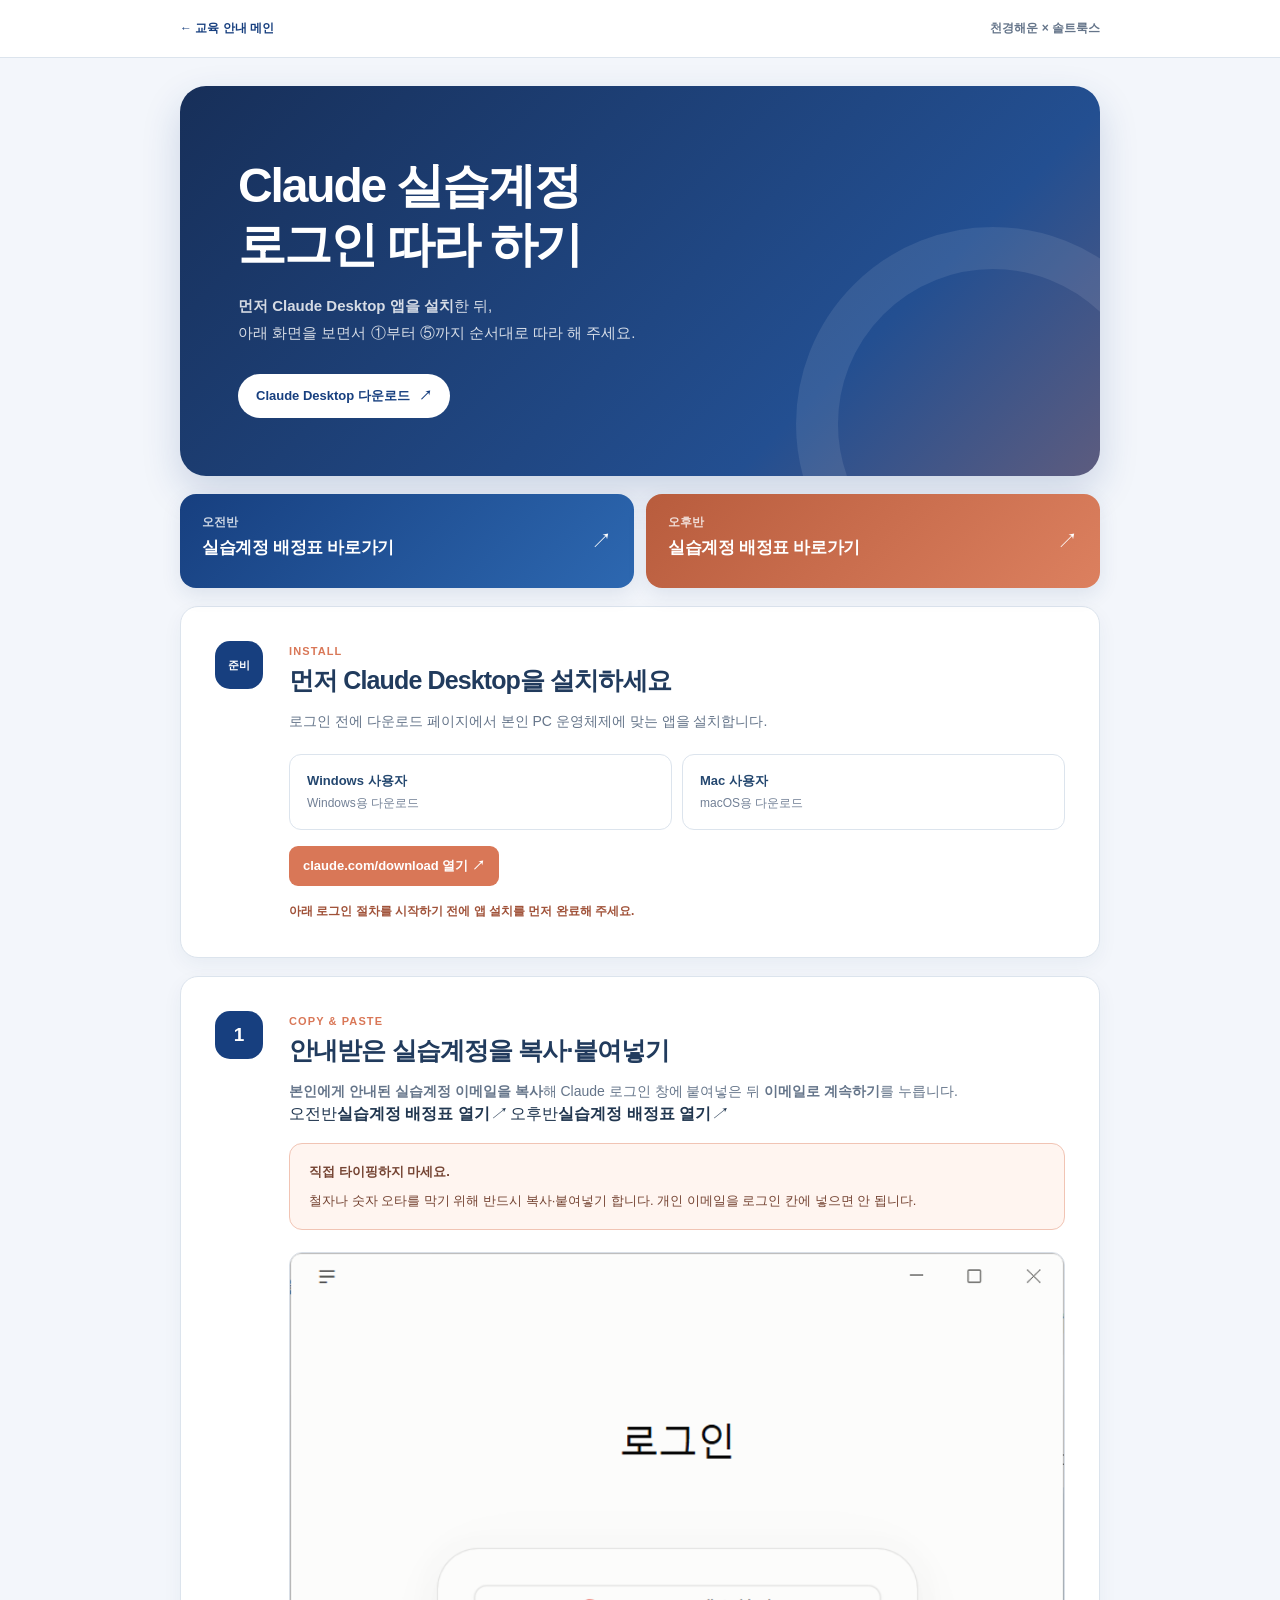
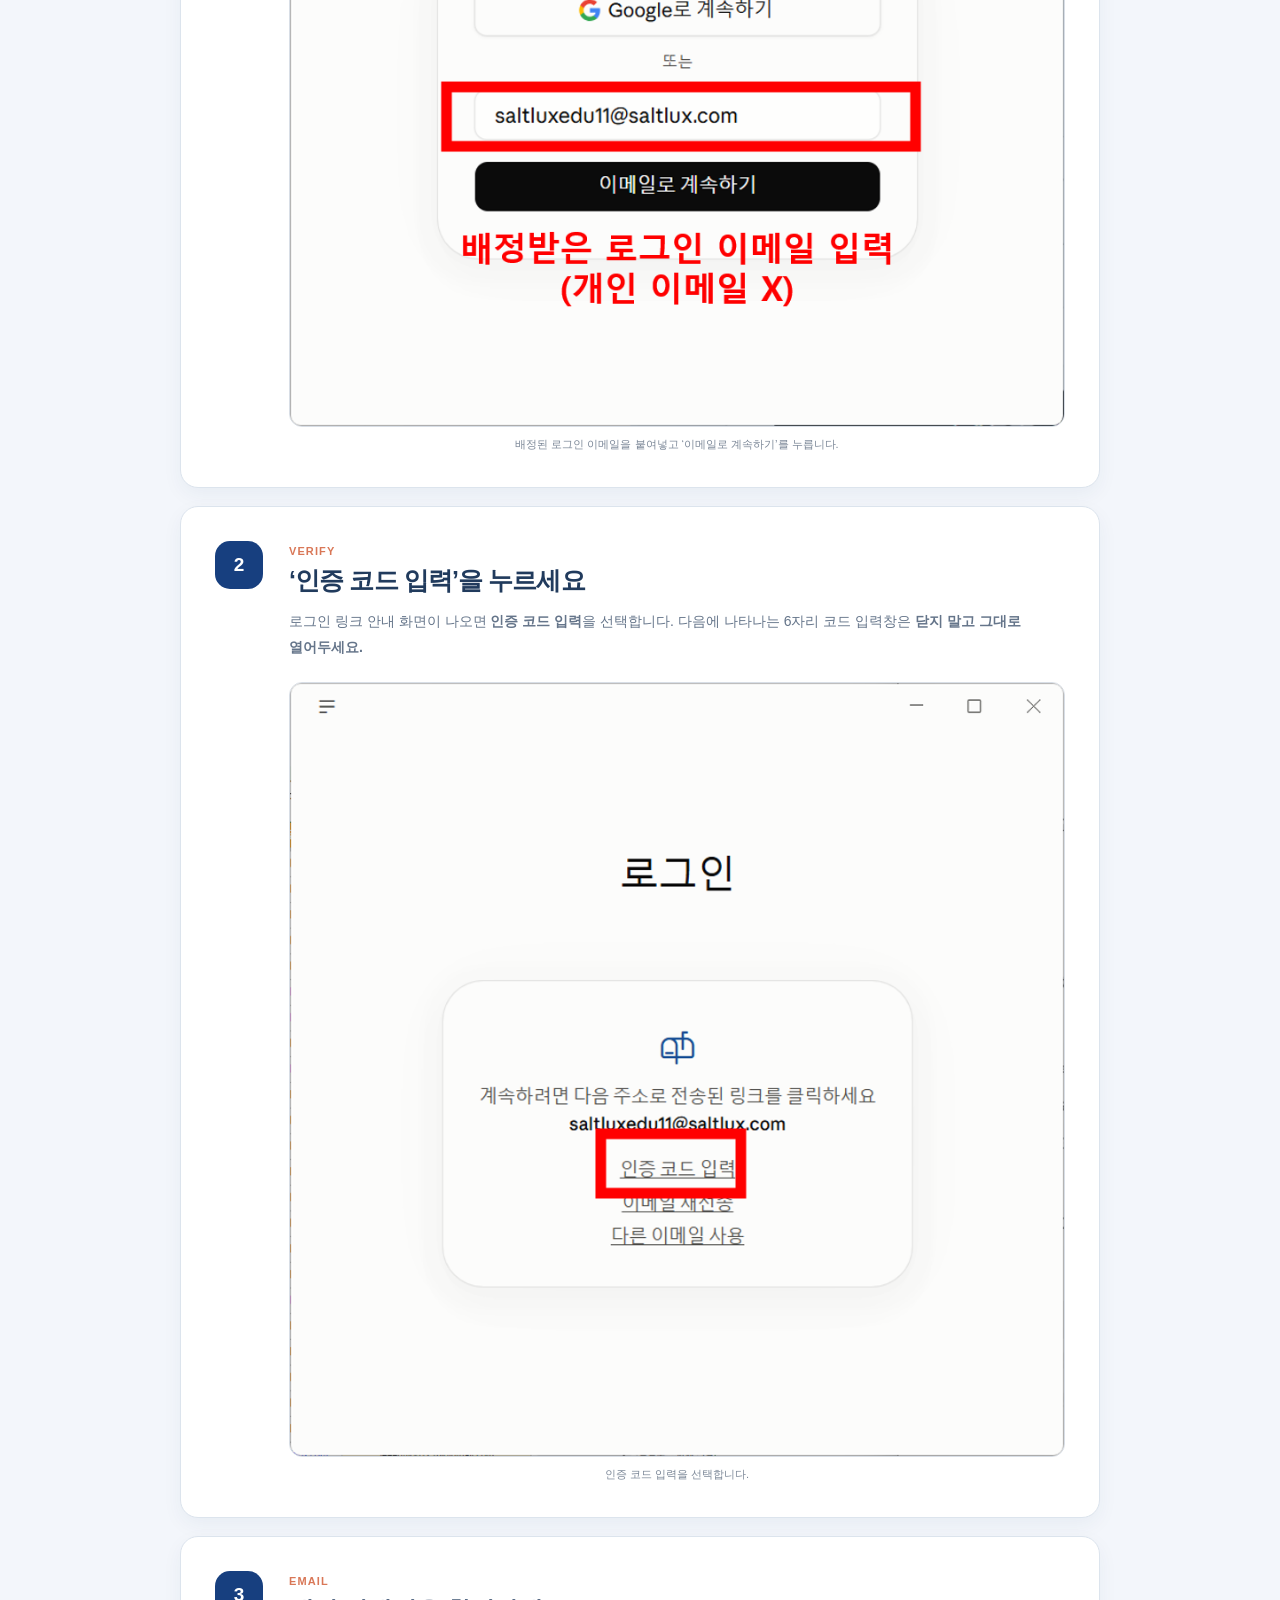
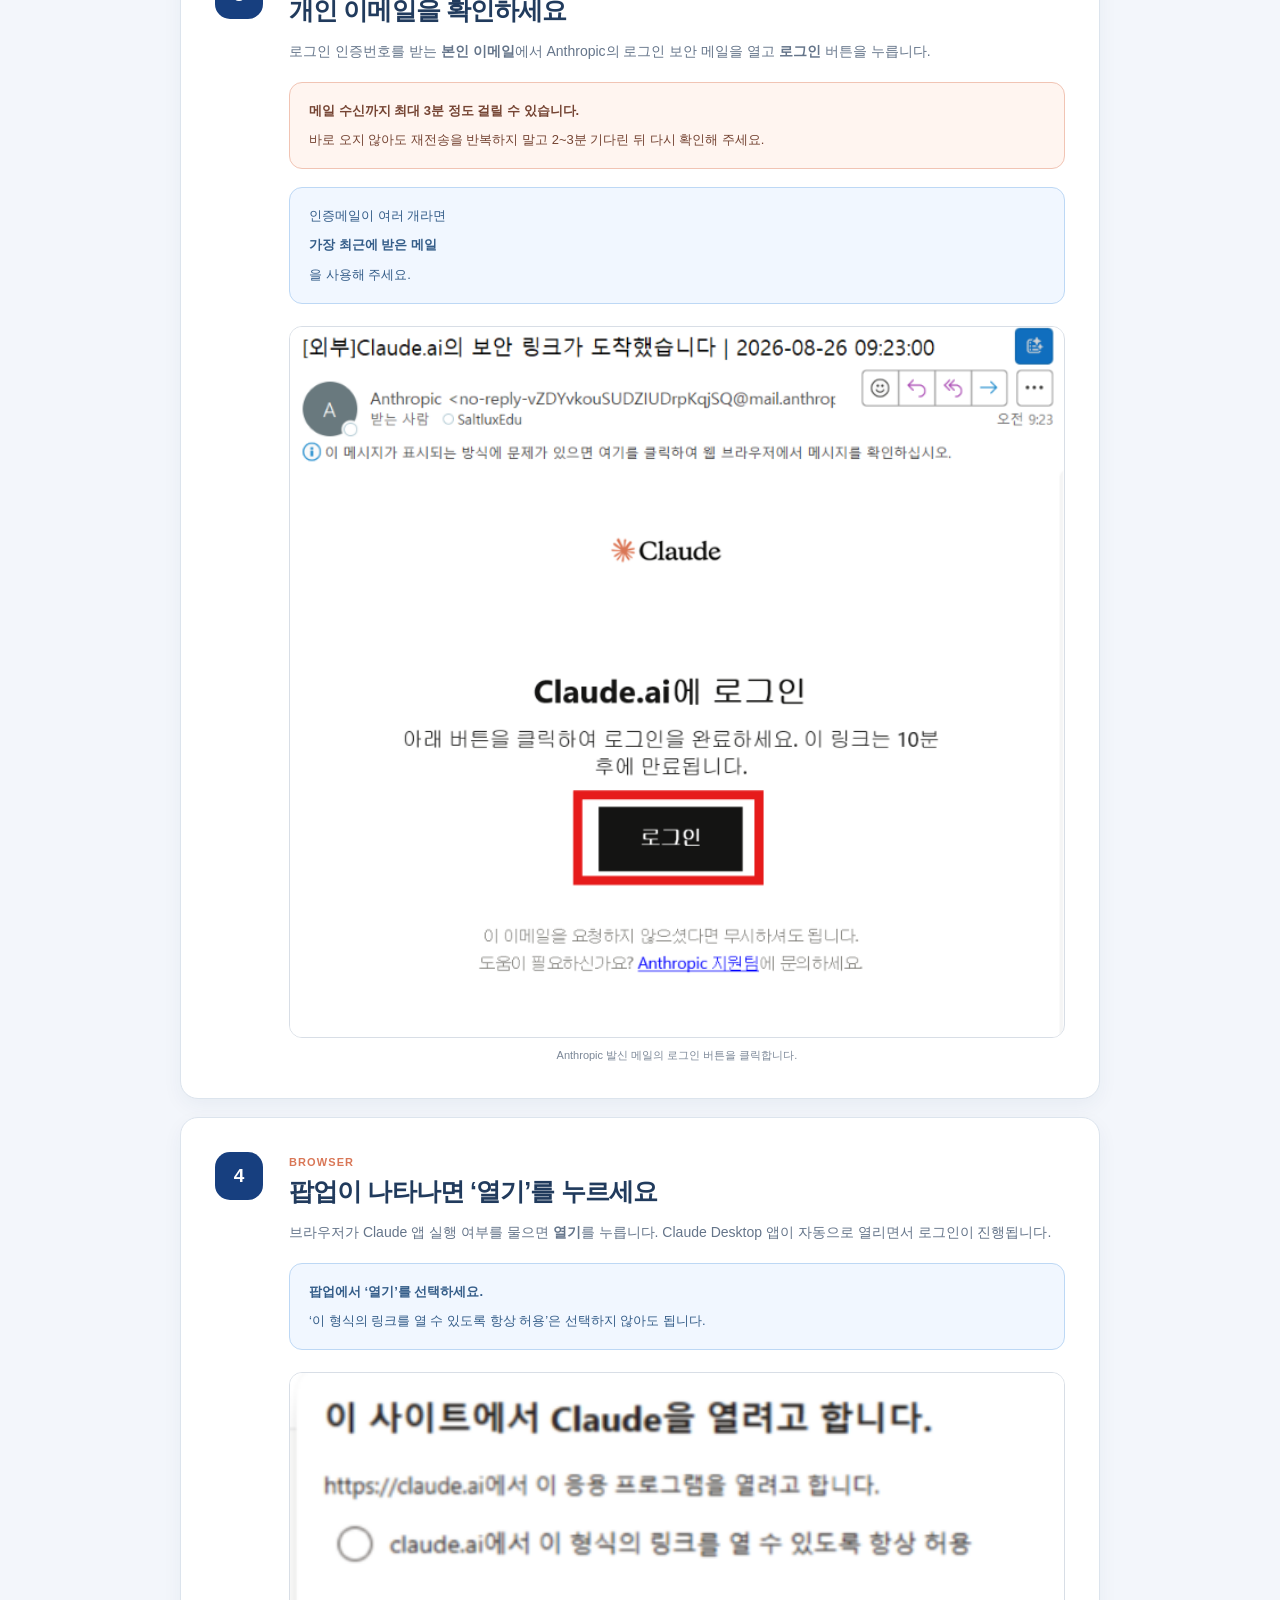
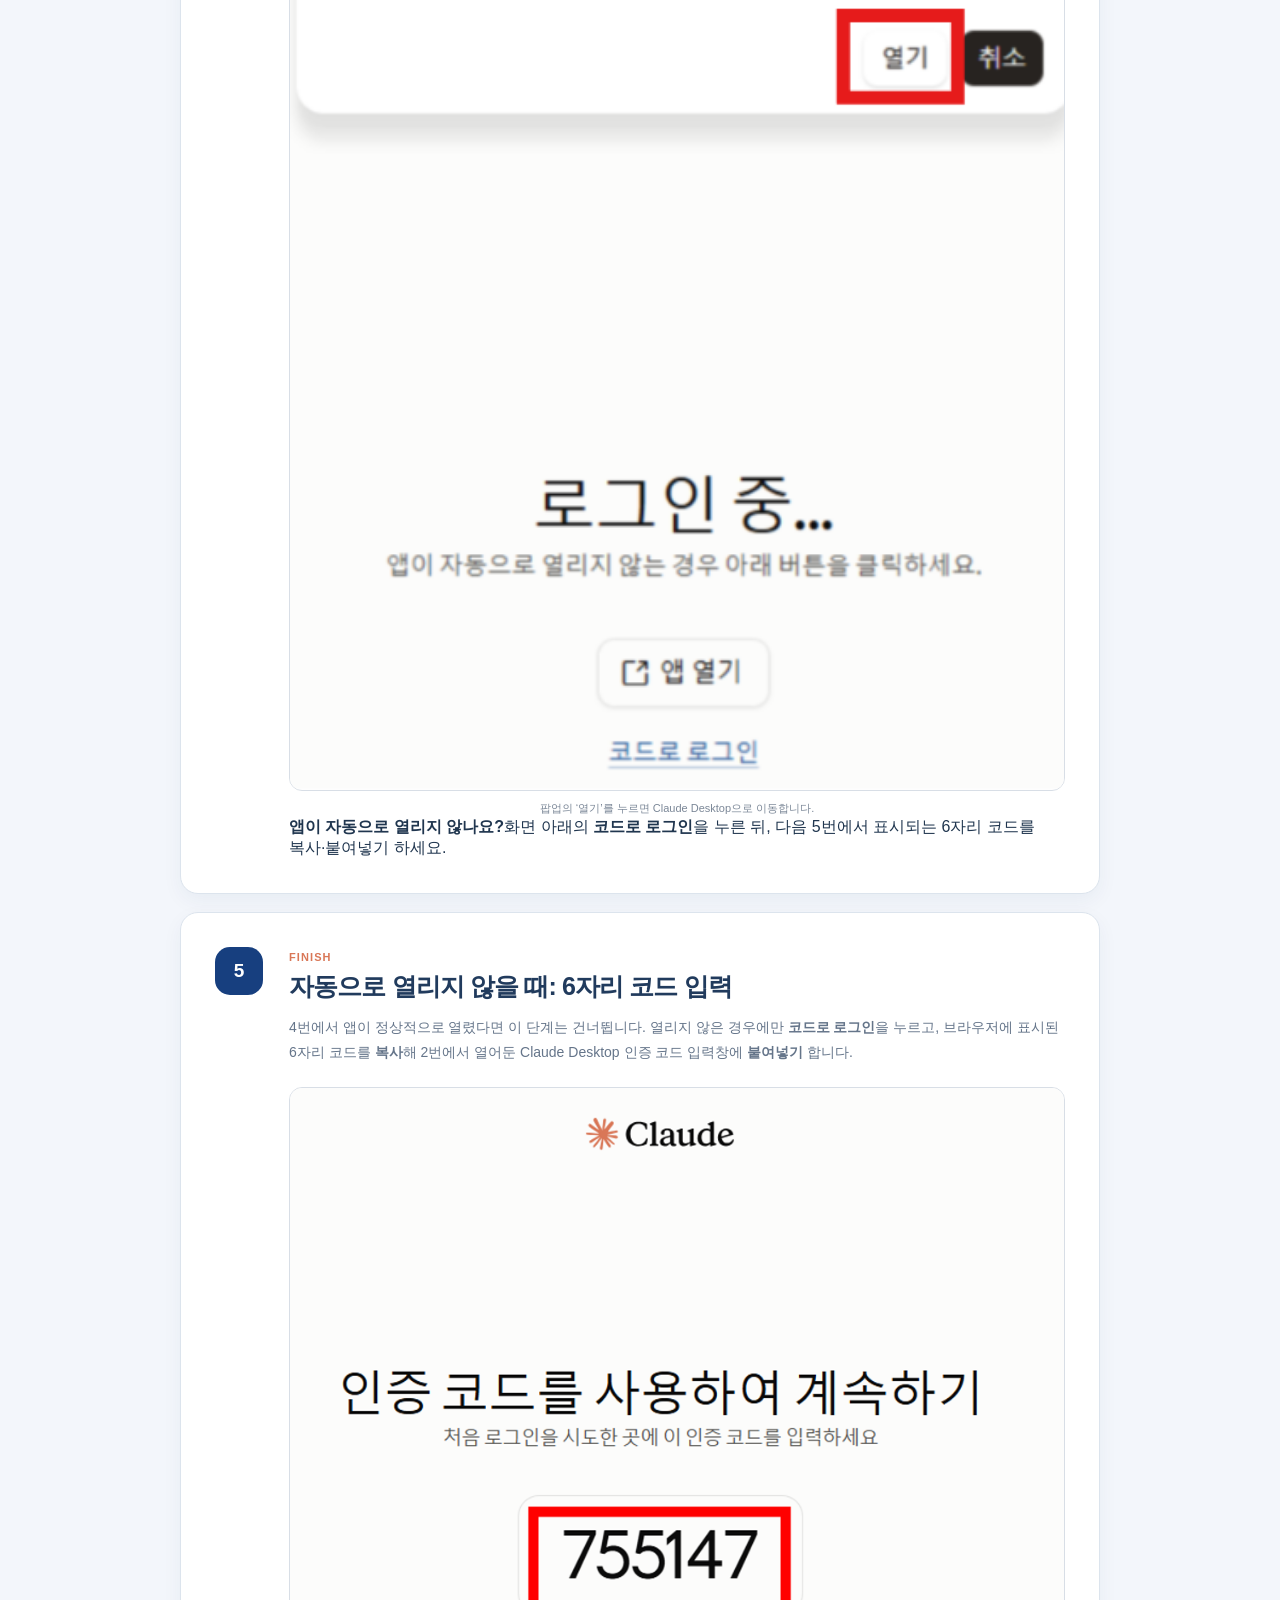
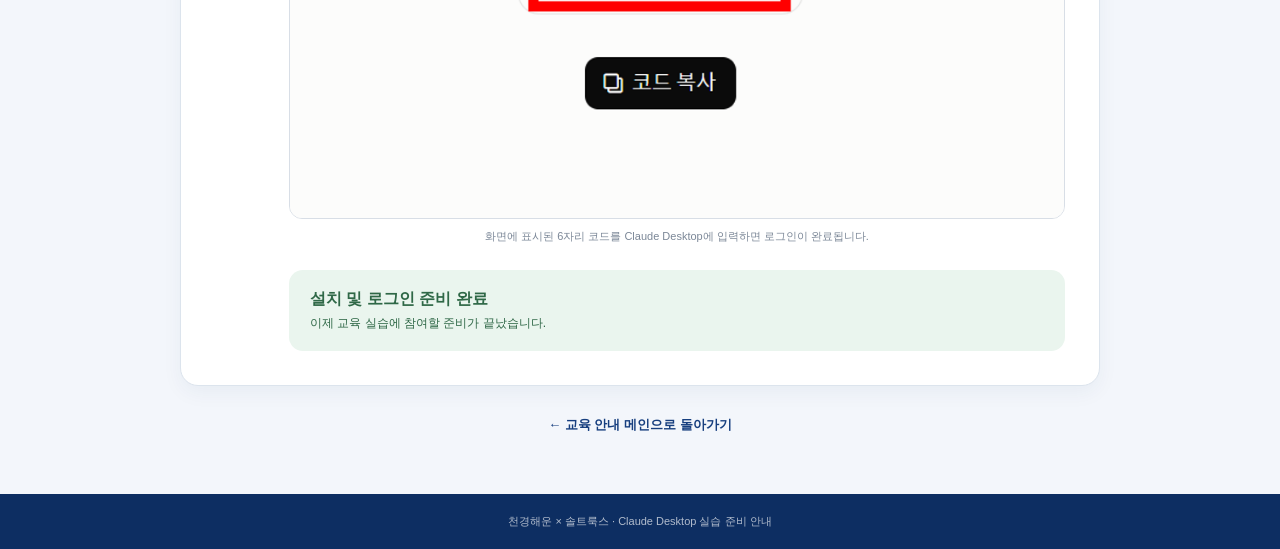
==== claude-guide/index.html @ c595973a "Update Claude login steps and account links" ====
<!DOCTYPE html>
<html lang="ko">
<head>
  <meta charset="utf-8">
  <meta name="viewport" content="width=device-width, initial-scale=1">
  <title>Claude Desktop 설치 및 실습계정 로그인 안내</title>
  <meta name="description" content="천경해운 AI 교육 전 Claude Desktop 설치 및 교육용 Claude 계정 로그인 안내">
  <link rel="icon" href="../favicon.svg">
  <link rel="stylesheet" href="./guide.css?v=20260826-6">
</head>
<body>
  <header class="topbar">
    <a href="../" class="back-link" aria-label="교육 안내 메인으로 돌아가기">← 교육 안내 메인</a>
    <span>천경해운 × 솔트룩스</span>
  </header>

  <main>
    <section class="guide-hero">
      <h1>Claude 실습계정<br>로그인 따라 하기</h1>
      <p><strong>먼저 Claude Desktop 앱을 설치</strong>한 뒤,<br>아래 화면을 보면서 ①부터 ⑤까지 순서대로 따라 해 주세요.</p>
      <a class="download-button" href="https://claude.com/download" target="_blank" rel="noopener noreferrer">Claude Desktop 다운로드 <span aria-hidden="true">↗</span></a>
    </section>

    <nav class="sheet-shortcuts" aria-label="클로드 실습계정 배정표 바로가기">
      <a class="sheet-link morning" href="https://docs.google.com/spreadsheets/d/1XLN_pKNccbn2ZdYSC-lIFCcyl6XLvCmSKsSWqs4eAHE/edit?usp=sharing" target="_blank" rel="noopener noreferrer">
        <span>오전반</span><b>실습계정 배정표 바로가기</b><i aria-hidden="true">↗</i>
      </a>
      <a class="sheet-link afternoon" href="https://docs.google.com/spreadsheets/d/1c_aG6Kenw14uTB02_j3dHjnGSKt0H44jwDb2005GRZU/edit?usp=sharing" target="_blank" rel="noopener noreferrer">
        <span>오후반</span><b>실습계정 배정표 바로가기</b><i aria-hidden="true">↗</i>
      </a>
    </nav>

    <section class="steps" aria-label="Claude Desktop 설치 및 로그인 단계">
      <article class="step-card install-card" id="step-0">
        <div class="step-number">준비</div>
        <div class="step-body">
          <span class="step-kicker">INSTALL</span>
          <h2>먼저 Claude Desktop을 설치하세요</h2>
          <p>로그인 전에 다운로드 페이지에서 본인 PC 운영체제에 맞는 앱을 설치합니다.</p>
          <div class="os-grid">
            <div><b>Windows 사용자</b><span>Windows용 다운로드</span></div>
            <div><b>Mac 사용자</b><span>macOS용 다운로드</span></div>
          </div>
          <a class="inline-download" href="https://claude.com/download" target="_blank" rel="noopener noreferrer">claude.com/download 열기 ↗</a>
          <p class="note">아래 로그인 절차를 시작하기 전에 앱 설치를 먼저 완료해 주세요.</p>
        </div>
      </article>

      <article class="step-card" id="step-1">
        <div class="step-number">1</div>
        <div class="step-body">
          <span class="step-kicker">COPY &amp; PASTE</span>
          <h2>안내받은 실습계정을 복사·붙여넣기</h2>
          <p><strong>본인에게 안내된 실습계정 이메일을 복사</strong>해 Claude 로그인 창에 붙여넣은 뒤 <b>이메일로 계속하기</b>를 누릅니다.</p>
          <div class="account-links" aria-label="오전반 및 오후반 실습계정 배정표">
            <a class="account-link morning" href="https://docs.google.com/spreadsheets/d/1XLN_pKNccbn2ZdYSC-lIFCcyl6XLvCmSKsSWqs4eAHE/edit?usp=sharing" target="_blank" rel="noopener noreferrer"><span>오전반</span><b>실습계정 배정표 열기</b><i aria-hidden="true">↗</i></a>
            <a class="account-link afternoon" href="https://docs.google.com/spreadsheets/d/1c_aG6Kenw14uTB02_j3dHjnGSKt0H44jwDb2005GRZU/edit?usp=sharing" target="_blank" rel="noopener noreferrer"><span>오후반</span><b>실습계정 배정표 열기</b><i aria-hidden="true">↗</i></a>
          </div>
          <aside class="warning"><strong>직접 타이핑하지 마세요.</strong><span>철자나 숫자 오타를 막기 위해 반드시 복사·붙여넣기 합니다. 개인 이메일을 로그인 칸에 넣으면 안 됩니다.</span></aside>
          <figure><img src="./images/step-1-email.png" alt="Claude 로그인 화면에 배정된 실습계정 이메일을 붙여넣는 예시" loading="lazy"><figcaption>배정된 로그인 이메일을 붙여넣고 ‘이메일로 계속하기’를 누릅니다.</figcaption></figure>
        </div>
      </article>

      <article class="step-card" id="step-2">
        <div class="step-number">2</div>
        <div class="step-body">
          <span class="step-kicker">VERIFY</span>
          <h2>‘인증 코드 입력’을 누르세요</h2>
          <p>로그인 링크 안내 화면이 나오면 <b>인증 코드 입력</b>을 선택합니다. 다음에 나타나는 6자리 코드 입력창은 <strong>닫지 말고 그대로 열어두세요.</strong></p>
          <figure><img src="./images/step-2-code-option-detail.png" alt="인증 코드 입력 메뉴의 확대 예시" loading="lazy"><figcaption>인증 코드 입력을 선택합니다.</figcaption></figure>
        </div>
      </article>

      <article class="step-card" id="step-3">
        <div class="step-number">3</div>
        <div class="step-body">
          <span class="step-kicker">EMAIL</span>
          <h2>개인 이메일을 확인하세요</h2>
          <p>로그인 인증번호를 받는 <b>본인 이메일</b>에서 Anthropic의 로그인 보안 메일을 열고 <b>로그인</b> 버튼을 누릅니다.</p>
          <aside class="warning"><strong>메일 수신까지 최대 3분 정도 걸릴 수 있습니다.</strong><span>바로 오지 않아도 재전송을 반복하지 말고 2~3분 기다린 뒤 다시 확인해 주세요.</span></aside>
          <aside class="tip inline-tip">인증메일이 여러 개라면 <strong>가장 최근에 받은 메일</strong>을 사용해 주세요.</aside>
          <figure><img src="./images/step-3-email-highres.png" alt="Anthropic 로그인 보안 메일에서 로그인 버튼을 클릭하는 예시" loading="lazy"><figcaption>Anthropic 발신 메일의 로그인 버튼을 클릭합니다.</figcaption></figure>
        </div>
      </article>

      <article class="step-card" id="step-4">
        <div class="step-number">4</div>
        <div class="step-body">
          <span class="step-kicker">BROWSER</span>
          <h2>팝업이 나타나면 ‘열기’를 누르세요</h2>
          <p>브라우저가 Claude 앱 실행 여부를 물으면 <b>열기</b>를 누릅니다. Claude Desktop 앱이 자동으로 열리면서 로그인이 진행됩니다.</p>
          <aside class="tip"><strong>팝업에서 ‘열기’를 선택하세요.</strong><span>‘이 형식의 링크를 열 수 있도록 항상 허용’은 선택하지 않아도 됩니다.</span></aside>
          <figure><img src="./images/step-4-open.png" alt="브라우저의 Claude 앱 실행 팝업에서 열기 버튼을 선택하는 예시" loading="lazy"><figcaption>팝업의 ‘열기’를 누르면 Claude Desktop으로 이동합니다.</figcaption></figure>
          <aside class="fallback"><strong>앱이 자동으로 열리지 않나요?</strong><span>화면 아래의 <b>코드로 로그인</b>을 누른 뒤, 다음 5번에서 표시되는 6자리 코드를 복사·붙여넣기 하세요.</span></aside>
        </div>
      </article>

      <article class="step-card" id="step-5">
        <div class="step-number">5</div>
        <div class="step-body">
          <span class="step-kicker">FINISH</span>
          <h2>자동으로 열리지 않을 때: 6자리 코드 입력</h2>
          <p>4번에서 앱이 정상적으로 열렸다면 이 단계는 건너뜁니다. 열리지 않은 경우에만 <b>코드로 로그인</b>을 누르고, 브라우저에 표시된 6자리 코드를 <strong>복사</strong>해 2번에서 열어둔 Claude Desktop 인증 코드 입력창에 <strong>붙여넣기</strong> 합니다.</p>
          <figure><img src="./images/step-6-code.png" alt="Claude 브라우저 화면에 표시된 6자리 인증코드 예시" loading="lazy"><figcaption>화면에 표시된 6자리 코드를 Claude Desktop에 입력하면 로그인이 완료됩니다.</figcaption></figure>
          <div class="complete-box"><b>설치 및 로그인 준비 완료</b><span>이제 교육 실습에 참여할 준비가 끝났습니다.</span></div>
        </div>
      </article>
    </section>

    <a class="bottom-back" href="../">← 교육 안내 메인으로 돌아가기</a>
  </main>

  <footer>천경해운 × 솔트룩스 · Claude Desktop 실습 준비 안내</footer>
</body>
</html>
---- claude-guide/guide.css ----
:root {
  --navy: #173f7f;
  --navy-dark: #0d2e62;
  --ink: #20364f;
  --muted: #65758a;
  --line: #dce4ed;
  --bg: #f3f6fb;
  --claude: #d97757;
  --claude-soft: #fff3ed;
}

* { box-sizing: border-box; }
html { scroll-behavior: smooth; }
body { margin: 0; background: var(--bg); color: var(--ink); font-family: Pretendard, "Noto Sans KR", "Apple SD Gothic Neo", Arial, sans-serif; word-break: keep-all; }
a { color: inherit; text-decoration: none; }
img { display: block; max-width: 100%; height: auto; }

.topbar { display: flex; justify-content: space-between; align-items: center; min-height: 58px; padding: 0 max(24px, calc((100% - 920px) / 2)); background: #fff; border-bottom: 1px solid var(--line); color: #65758a; font-size: 12px; font-weight: 750; }
.back-link { color: var(--navy); }
.back-link:hover { text-decoration: underline; }

main { width: min(920px, calc(100% - 32px)); margin: 28px auto 60px; }
.guide-hero { position: relative; overflow: hidden; padding: 58px; border-radius: 26px; background: linear-gradient(135deg, #172f59 0%, #234f91 72%, #d97757 160%); color: #fff; box-shadow: 0 16px 38px rgba(23, 63, 127, .18); }
.guide-hero::after { content: ""; position: absolute; right: -90px; bottom: -145px; width: 310px; height: 310px; border: 42px solid rgba(255,255,255,.09); border-radius: 50%; }
.hero-label, .section-label, .step-kicker { display: inline-block; color: #d8e8ff; font-size: 11px; font-weight: 850; letter-spacing: .1em; }
.guide-hero h1 { position: relative; z-index: 1; margin: 13px 0 18px; font-size: clamp(34px, 5vw, 48px); line-height: 1.22; letter-spacing: -.045em; }
.guide-hero p { position: relative; z-index: 1; margin: 0; color: rgba(255,255,255,.82); font-size: 15px; line-height: 1.8; }
.download-button { position: relative; z-index: 1; display: inline-flex; gap: 9px; align-items: center; margin-top: 28px; padding: 13px 18px; border-radius: 999px; background: #fff; color: #173f7f; font-size: 13px; font-weight: 850; }
.download-button:hover { background: #f7e7df; }

.sheet-shortcuts { display: grid; grid-template-columns: 1fr 1fr; gap: 12px; margin-top: 18px; }
.sheet-link { position: relative; display: flex; flex-direction: column; gap: 5px; min-height: 94px; padding: 20px 52px 20px 22px; border-radius: 16px; color: #fff; box-shadow: 0 7px 20px rgba(27,58,104,.10); transition: transform .15s ease, box-shadow .15s ease; }
.sheet-link:hover { transform: translateY(-2px); box-shadow: 0 12px 24px rgba(27,58,104,.17); }
.sheet-link.morning { background: linear-gradient(135deg, #173f7f, #2d68b1); }
.sheet-link.afternoon { background: linear-gradient(135deg, #b85c3d, #dc805f); }
.sheet-link span { font-size: 12px; font-weight: 850; opacity: .78; }
.sheet-link b { font-size: 17px; letter-spacing: -.02em; }
.sheet-link i { position: absolute; right: 22px; top: 50%; transform: translateY(-50%); font-style: normal; font-size: 21px; }

.warning, .tip { display: flex; flex-direction: column; gap: 7px; border-radius: 13px; padding: 17px 19px; font-size: 13px; line-height: 1.7; }
.warning { margin: 18px 0; border: 1px solid #f1c4b4; background: #fff5f0; color: #754433; }
.tip { margin: 18px 0; border: 1px solid #bdd8f5; background: #f1f7ff; color: #345d89; }

.steps { display: grid; gap: 18px; margin-top: 18px; }
.step-card { display: grid; grid-template-columns: 54px 1fr; gap: 20px; padding: 34px; border: 1px solid var(--line); border-radius: 18px; background: #fff; box-shadow: 0 7px 20px rgba(27,58,104,.05); }
.step-number { display: grid; place-items: center; width: 48px; height: 48px; border-radius: 15px; background: var(--navy); color: #fff; font-size: 19px; font-weight: 900; }
.install-card .step-number { font-size: 11px; }
.step-kicker { color: var(--claude); }
.step-body h2 { margin: 5px 0 12px; color: #213b5d; font-size: 25px; letter-spacing: -.035em; }
.step-body > p { margin: 0; color: var(--muted); font-size: 14px; line-height: 1.8; }
.example { margin-top: 12px !important; }
code { border-radius: 6px; background: #eef3f8; padding: 3px 7px; color: #244a76; font-size: .92em; }
.os-grid { display: grid; grid-template-columns: 1fr 1fr; gap: 10px; margin: 20px 0 14px; }
.os-grid div { display: flex; flex-direction: column; gap: 5px; border: 1px solid var(--line); border-radius: 12px; padding: 17px; }
.os-grid b { color: #24476f; font-size: 13px; }
.os-grid span { color: #728096; font-size: 12px; }
.inline-download { display: inline-flex; margin-top: 2px; border-radius: 9px; background: var(--claude); color: #fff; padding: 11px 14px; font-size: 13px; font-weight: 800; }
.note { margin-top: 15px !important; color: #a05239 !important; font-size: 12px !important; font-weight: 750; }
figure { margin: 22px 0 0; }
figure img { width: 100%; border: 1px solid #d8dee6; border-radius: 13px; background: #fff; }
figcaption { margin-top: 9px; color: #7b8797; text-align: center; font-size: 11px; line-height: 1.55; }
.image-grid { display: grid; gap: 14px; }
.two-images { grid-template-columns: 1fr 1fr; }
.complete-box { display: flex; flex-direction: column; gap: 5px; margin-top: 24px; border-radius: 14px; background: #eaf5ee; color: #2f6847; padding: 19px 21px; }
.complete-box span { font-size: 12px; }
.bottom-back { display: table; margin: 30px auto 0; color: var(--navy); font-size: 13px; font-weight: 800; }
footer { padding: 20px; background: var(--navy-dark); color: rgba(255,255,255,.68); text-align: center; font-size: 11px; }

@media (width <= 680px) {
  .topbar { padding: 0 16px; }
  main { width: calc(100% - 20px); margin-top: 12px; }
  .guide-hero { padding: 38px 24px; border-radius: 20px; }
  .guide-hero h1 { font-size: 31px; }
  .guide-hero p br { display: none; }
  .sheet-shortcuts { grid-template-columns: 1fr; }
  .step-card { grid-template-columns: 42px 1fr; gap: 12px; padding: 25px 20px; }
  .step-number { width: 40px; height: 40px; border-radius: 12px; font-size: 16px; }
  .step-body h2 { font-size: 21px; }
  .step-body figure, .step-body .image-grid, .step-body .warning, .step-body .tip, .step-body .os-grid, .step-body .inline-download, .step-body .note, .step-body .complete-box { grid-column: 1 / -1; }
  .two-images, .os-grid { grid-template-columns: 1fr; }
}

@media print {
  body { background: #fff; }
  .topbar, .download-button, .bottom-back, footer { display: none; }
  main { width: 100%; margin: 0; }
  .guide-hero, .step-card { box-shadow: none; break-inside: avoid; }
}
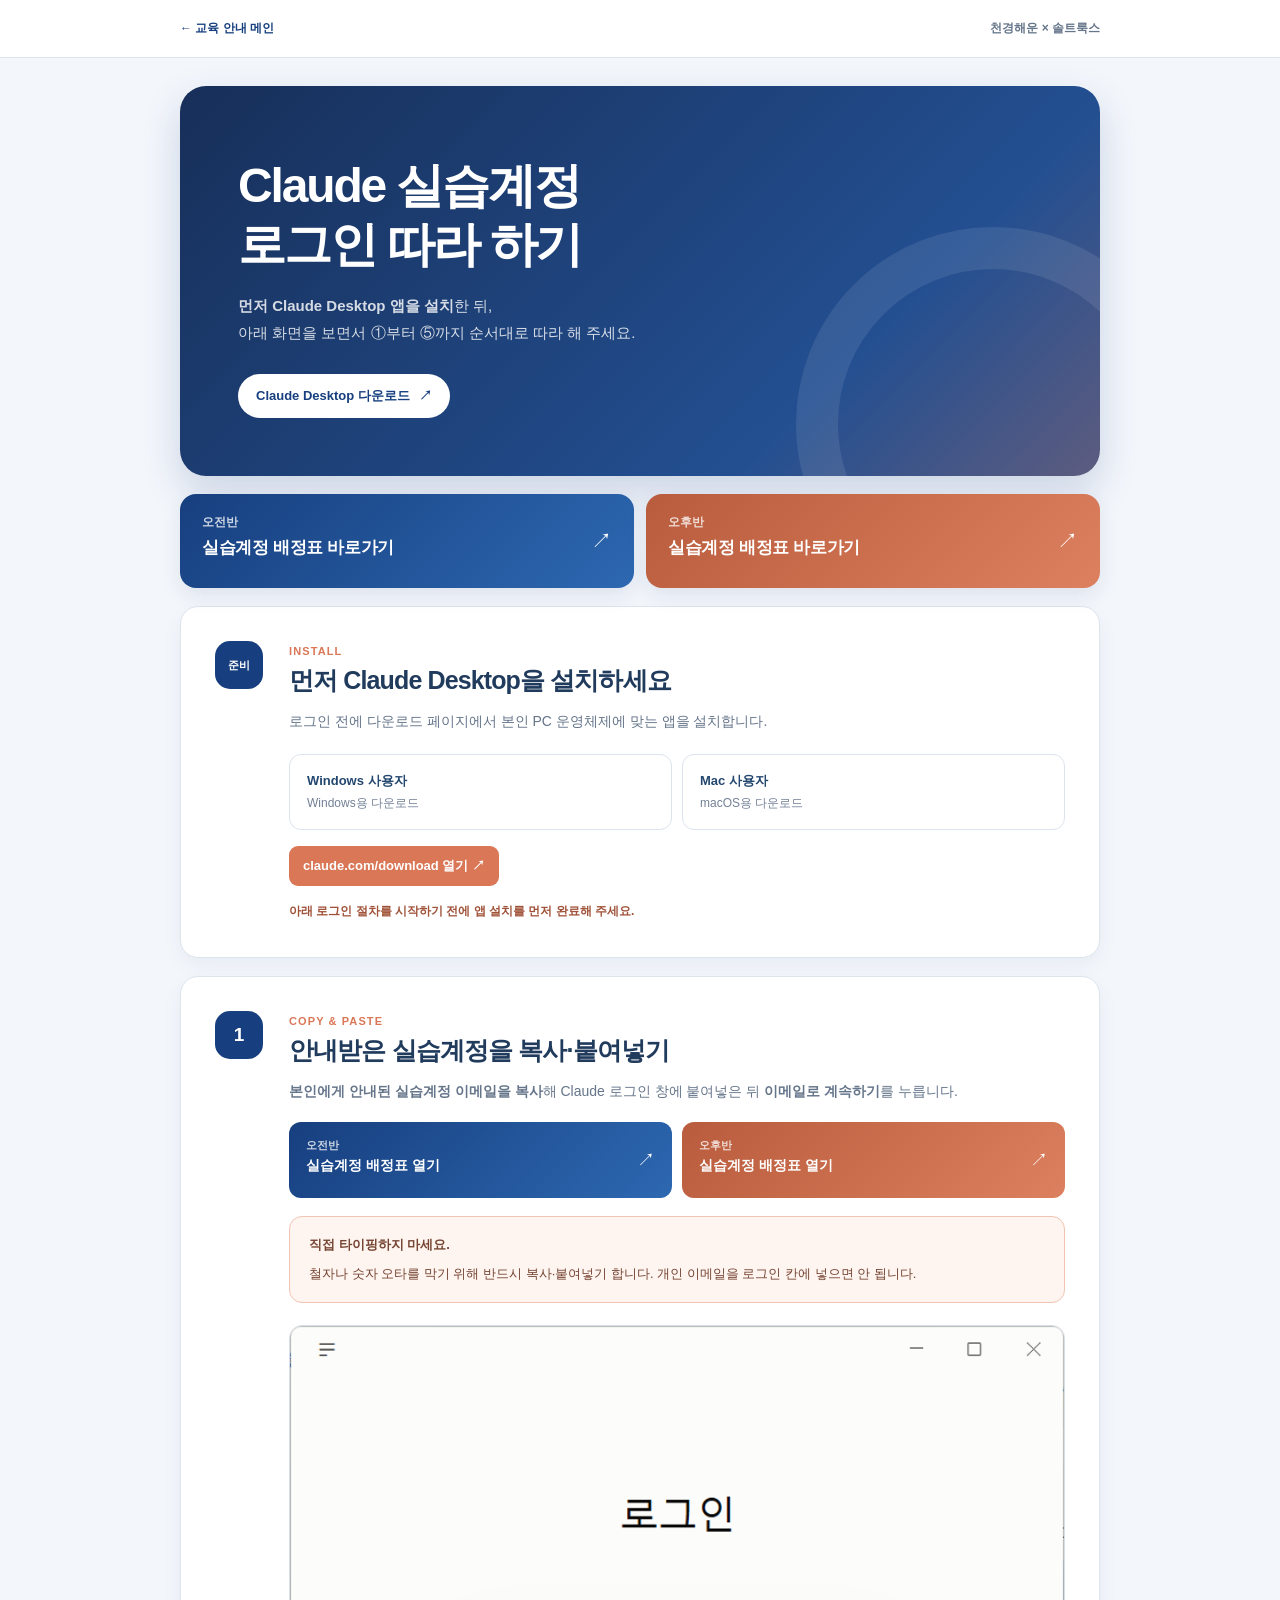
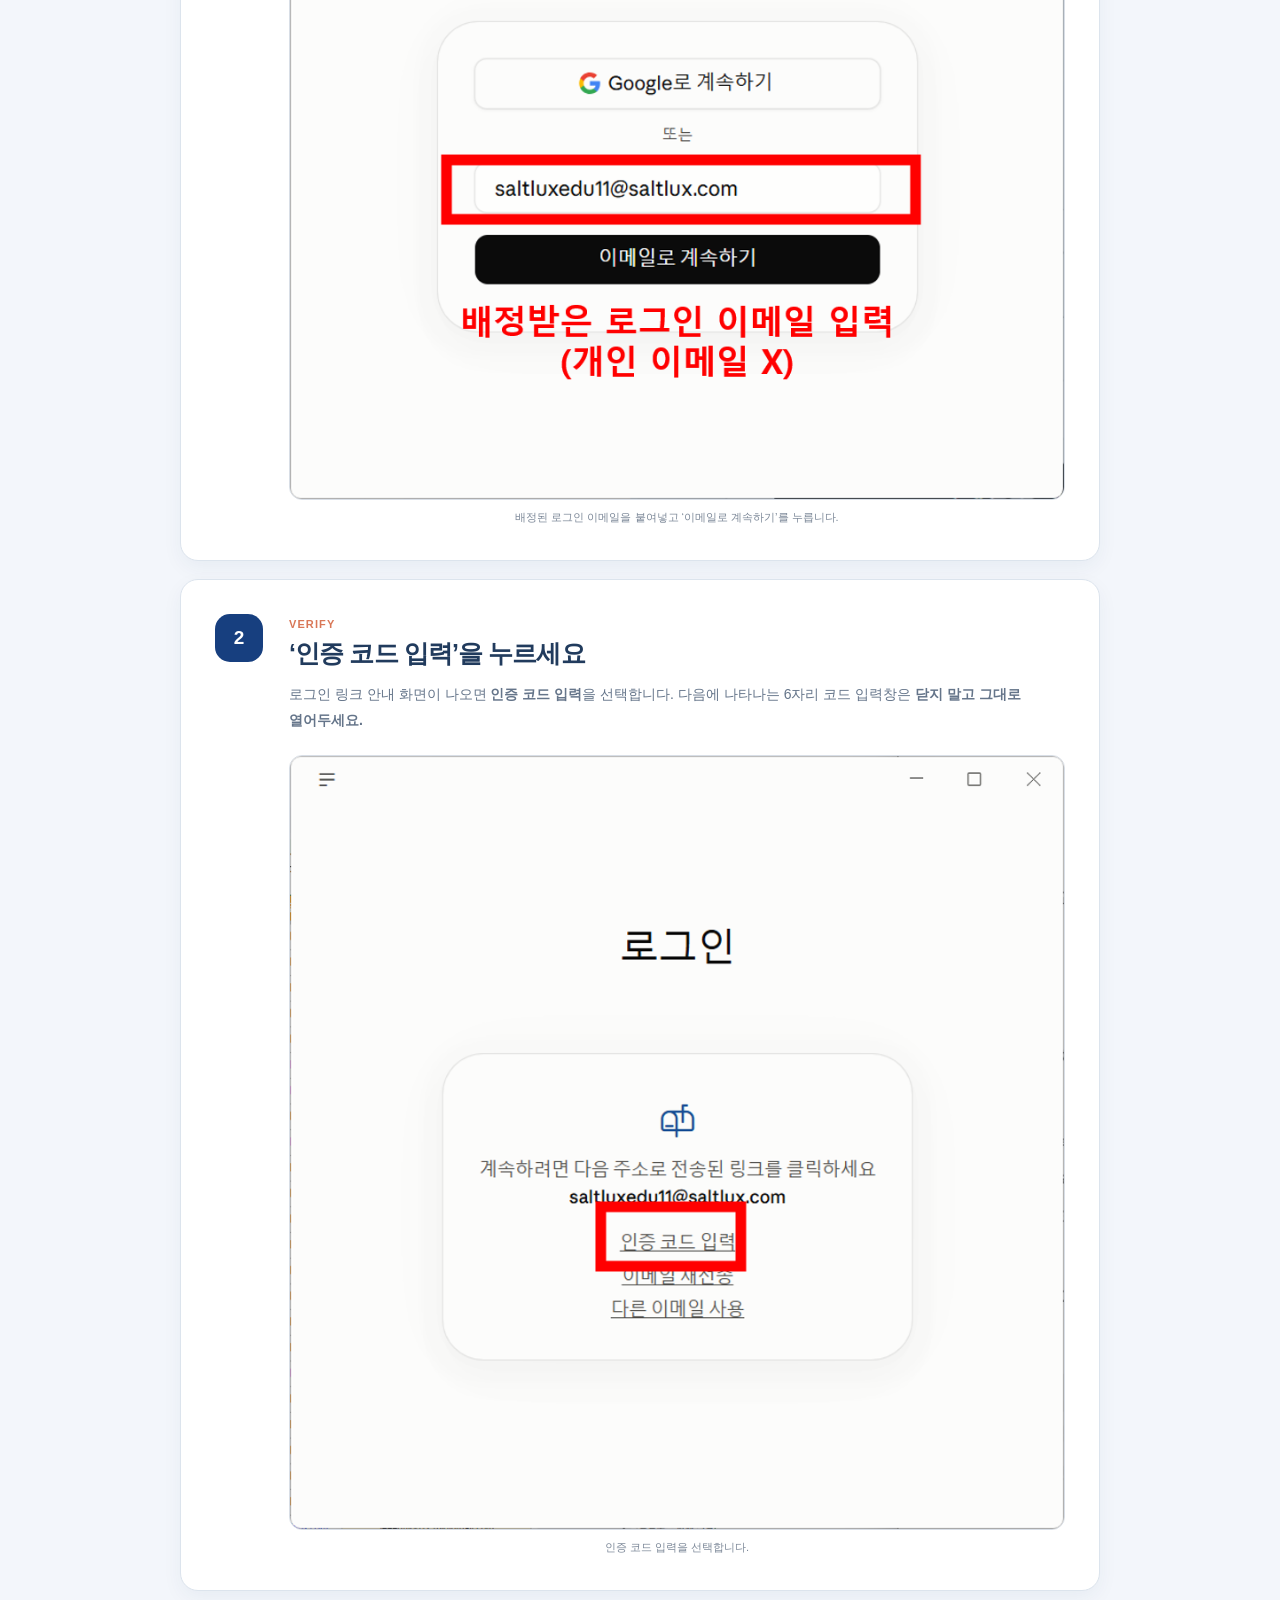
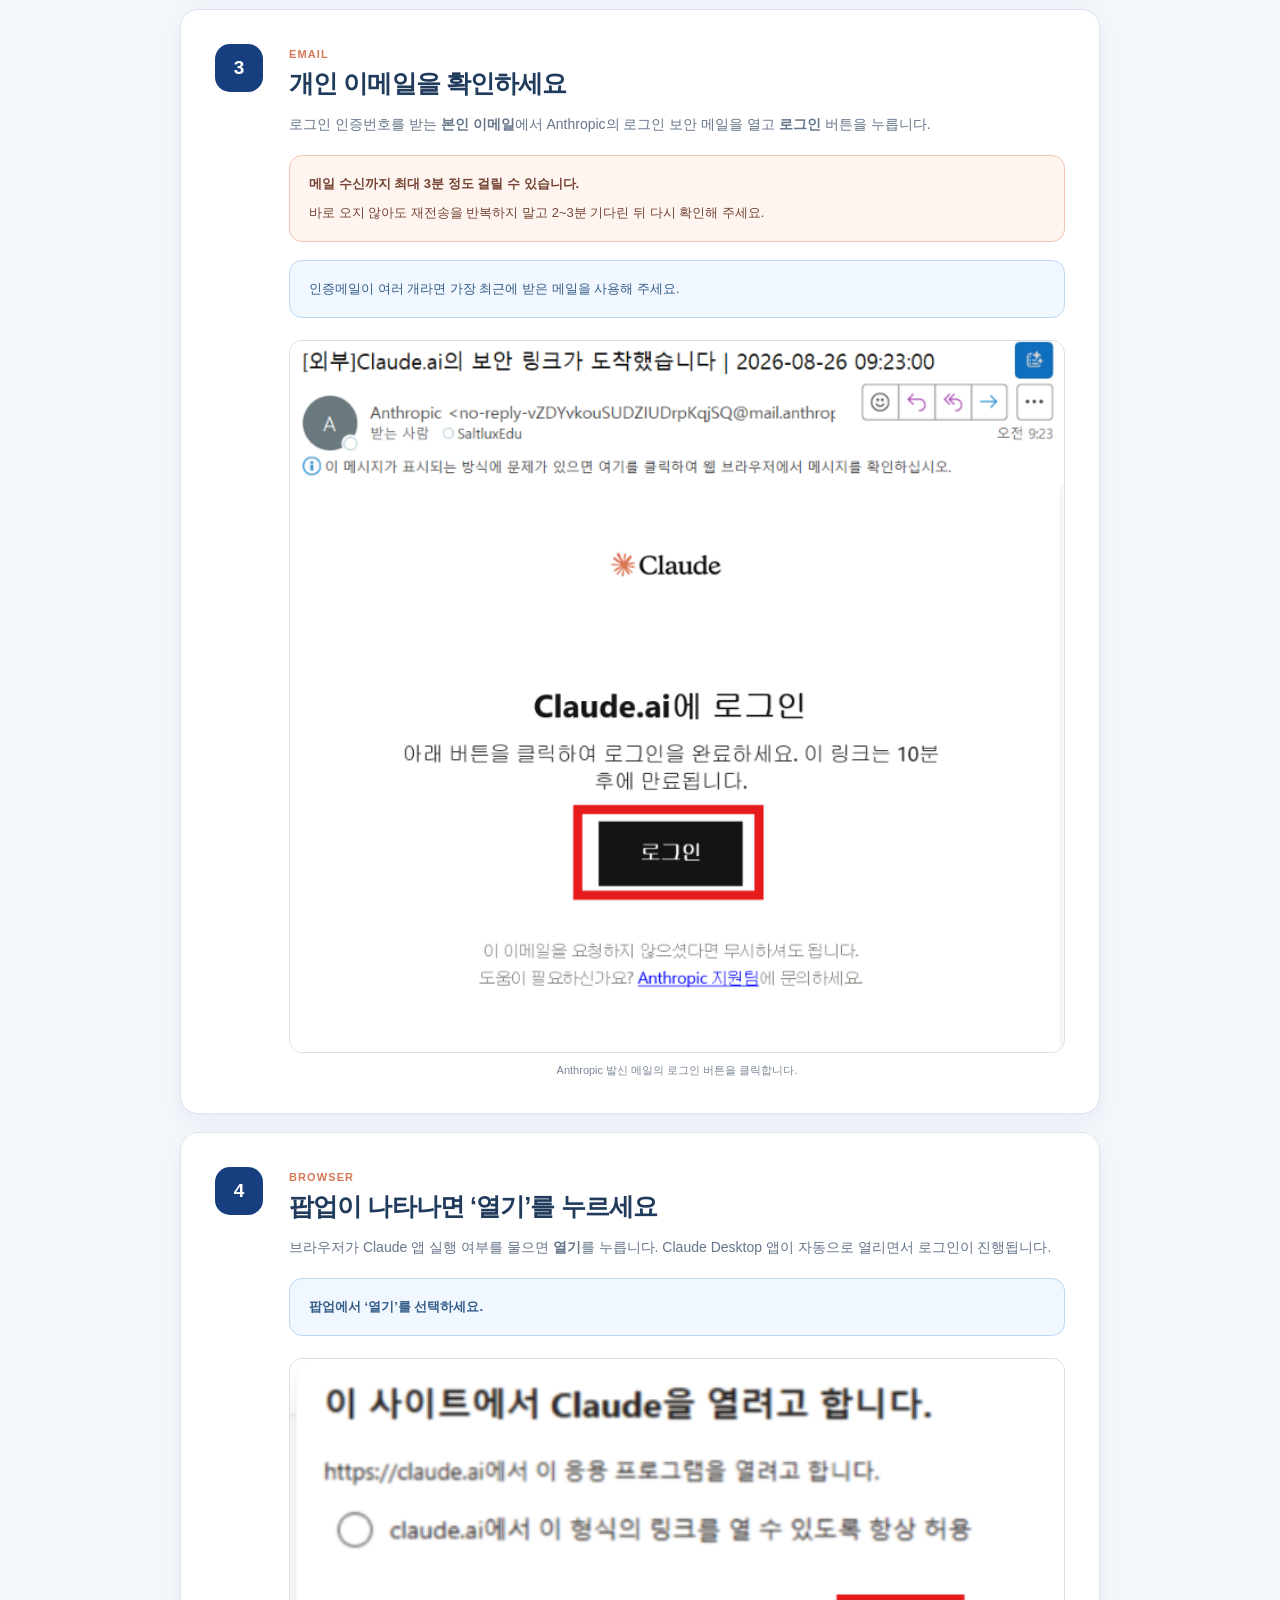
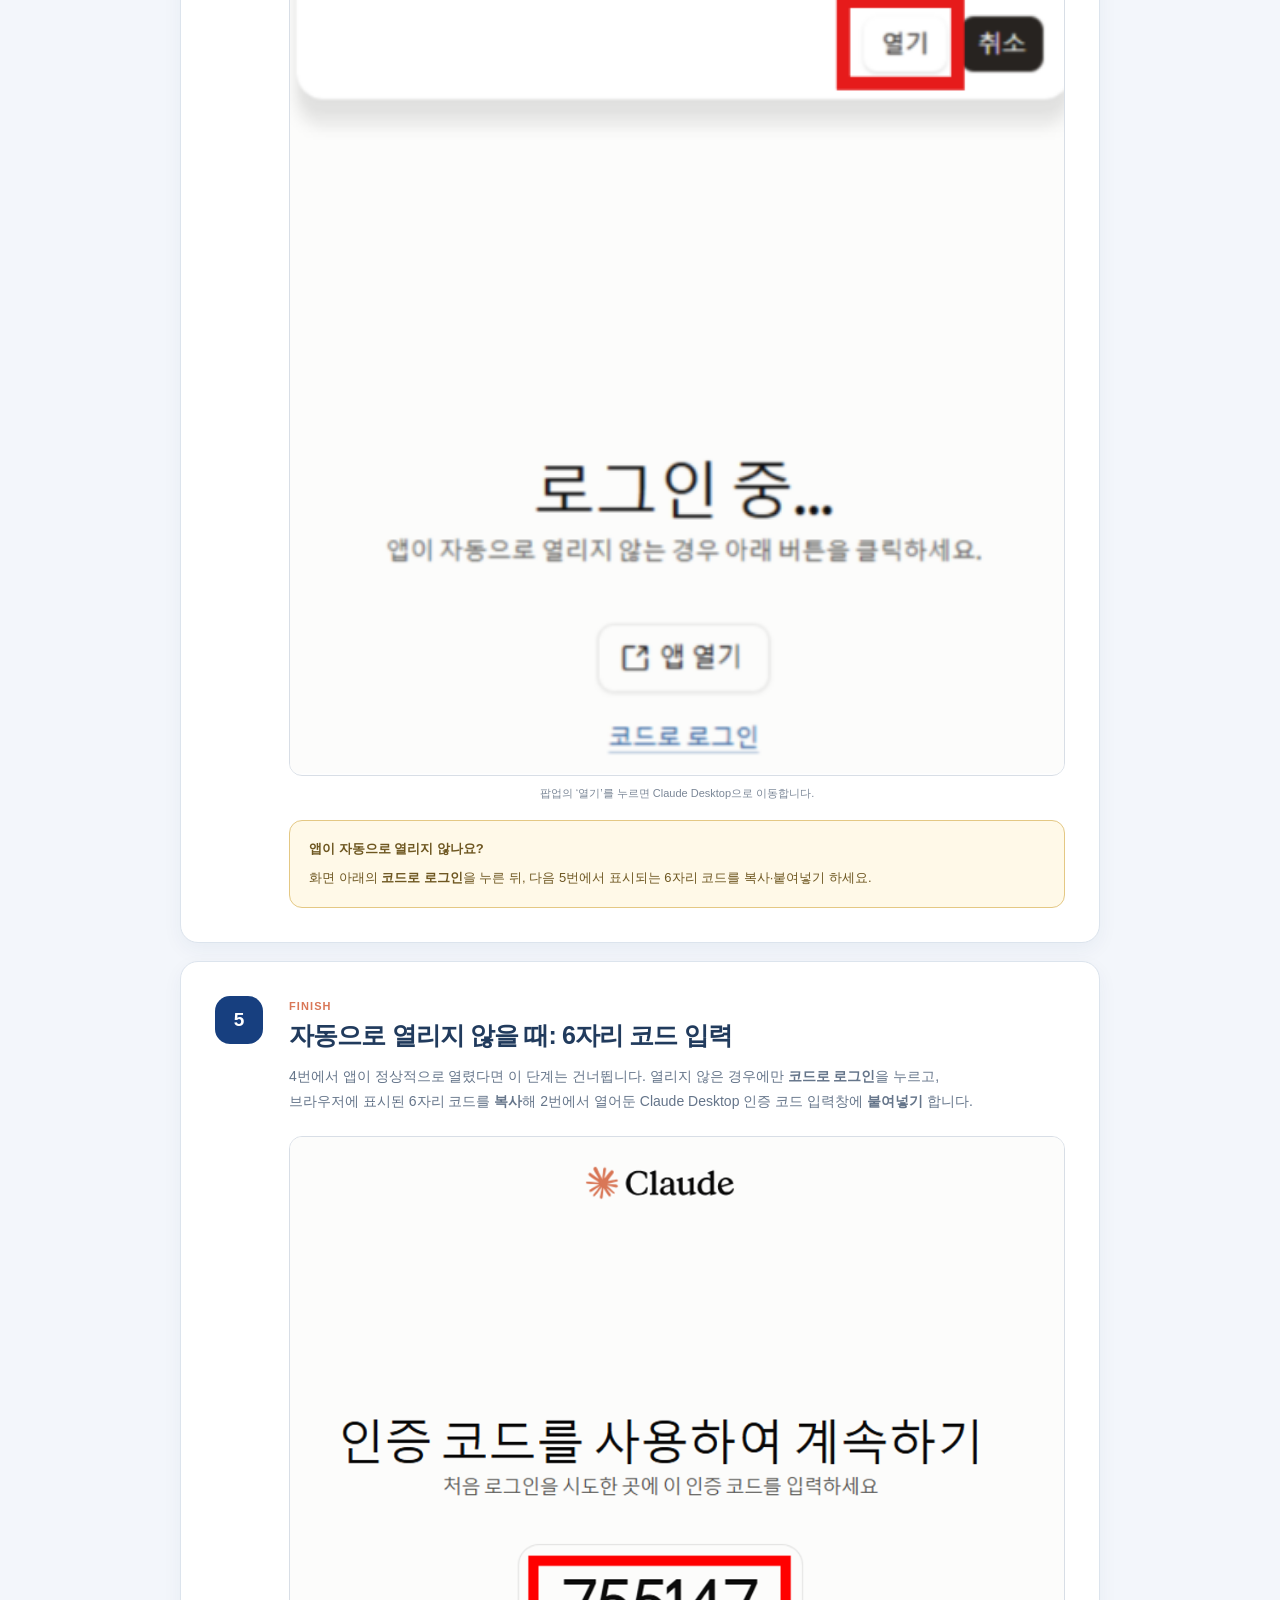
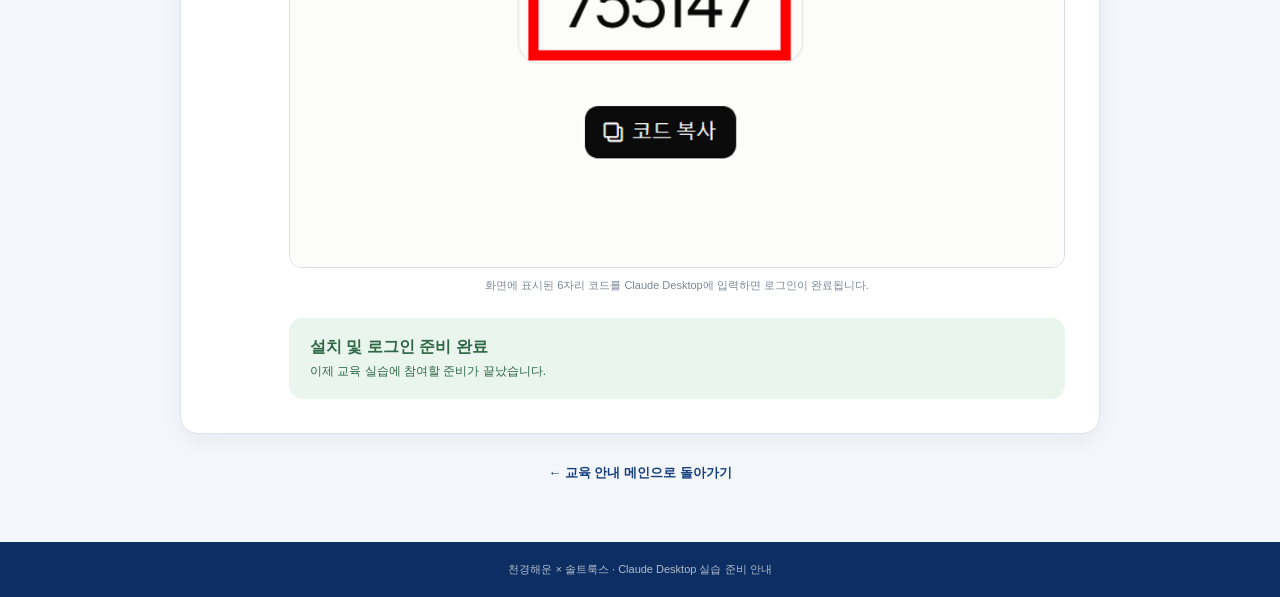
==== commit 556d6bbb: "Refine Claude login guide wording" ====
--- a/claude-guide/index.html
+++ b/claude-guide/index.html
@@ -6,7 +6,7 @@
   <title>Claude Desktop 설치 및 실습계정 로그인 안내</title>
   <meta name="description" content="천경해운 AI 교육 전 Claude Desktop 설치 및 교육용 Claude 계정 로그인 안내">
   <link rel="icon" href="../favicon.svg">
-  <link rel="stylesheet" href="./guide.css?v=20260826-6">
+  <link rel="stylesheet" href="./guide.css?v=20260826-7">
 </head>
 <body>
   <header class="topbar">
@@ -78,7 +78,7 @@
           <h2>개인 이메일을 확인하세요</h2>
           <p>로그인 인증번호를 받는 <b>본인 이메일</b>에서 Anthropic의 로그인 보안 메일을 열고 <b>로그인</b> 버튼을 누릅니다.</p>
           <aside class="warning"><strong>메일 수신까지 최대 3분 정도 걸릴 수 있습니다.</strong><span>바로 오지 않아도 재전송을 반복하지 말고 2~3분 기다린 뒤 다시 확인해 주세요.</span></aside>
-          <aside class="tip inline-tip">인증메일이 여러 개라면 <strong>가장 최근에 받은 메일</strong>을 사용해 주세요.</aside>
+          <aside class="tip inline-tip">인증메일이 여러 개라면 가장 최근에 받은 메일을 사용해 주세요.</aside>
           <figure><img src="./images/step-3-email-highres.png" alt="Anthropic 로그인 보안 메일에서 로그인 버튼을 클릭하는 예시" loading="lazy"><figcaption>Anthropic 발신 메일의 로그인 버튼을 클릭합니다.</figcaption></figure>
         </div>
       </article>
@@ -89,7 +89,7 @@
           <span class="step-kicker">BROWSER</span>
           <h2>팝업이 나타나면 ‘열기’를 누르세요</h2>
           <p>브라우저가 Claude 앱 실행 여부를 물으면 <b>열기</b>를 누릅니다. Claude Desktop 앱이 자동으로 열리면서 로그인이 진행됩니다.</p>
-          <aside class="tip"><strong>팝업에서 ‘열기’를 선택하세요.</strong><span>‘이 형식의 링크를 열 수 있도록 항상 허용’은 선택하지 않아도 됩니다.</span></aside>
+          <aside class="tip"><strong>팝업에서 ‘열기’를 선택하세요.</strong></aside>
           <figure><img src="./images/step-4-open.png" alt="브라우저의 Claude 앱 실행 팝업에서 열기 버튼을 선택하는 예시" loading="lazy"><figcaption>팝업의 ‘열기’를 누르면 Claude Desktop으로 이동합니다.</figcaption></figure>
           <aside class="fallback"><strong>앱이 자동으로 열리지 않나요?</strong><span>화면 아래의 <b>코드로 로그인</b>을 누른 뒤, 다음 5번에서 표시되는 6자리 코드를 복사·붙여넣기 하세요.</span></aside>
         </div>
@@ -100,7 +100,7 @@
         <div class="step-body">
           <span class="step-kicker">FINISH</span>
           <h2>자동으로 열리지 않을 때: 6자리 코드 입력</h2>
-          <p>4번에서 앱이 정상적으로 열렸다면 이 단계는 건너뜁니다. 열리지 않은 경우에만 <b>코드로 로그인</b>을 누르고, 브라우저에 표시된 6자리 코드를 <strong>복사</strong>해 2번에서 열어둔 Claude Desktop 인증 코드 입력창에 <strong>붙여넣기</strong> 합니다.</p>
+          <p>4번에서 앱이 정상적으로 열렸다면 이 단계는 건너뜁니다. 열리지 않은 경우에만 <b>코드로 로그인</b>을 누르고,<br>브라우저에 표시된 6자리 코드를 <strong>복사</strong>해 2번에서 열어둔 Claude Desktop 인증 코드 입력창에 <strong>붙여넣기</strong> 합니다.</p>
           <figure><img src="./images/step-6-code.png" alt="Claude 브라우저 화면에 표시된 6자리 인증코드 예시" loading="lazy"><figcaption>화면에 표시된 6자리 코드를 Claude Desktop에 입력하면 로그인이 완료됩니다.</figcaption></figure>
           <div class="complete-box"><b>설치 및 로그인 준비 완료</b><span>이제 교육 실습에 참여할 준비가 끝났습니다.</span></div>
         </div>
--- a/claude-guide/guide.css
+++ b/claude-guide/guide.css
@@ -40,6 +40,18 @@
 .warning, .tip { display: flex; flex-direction: column; gap: 7px; border-radius: 13px; padding: 17px 19px; font-size: 13px; line-height: 1.7; }
 .warning { margin: 18px 0; border: 1px solid #f1c4b4; background: #fff5f0; color: #754433; }
 .tip { margin: 18px 0; border: 1px solid #bdd8f5; background: #f1f7ff; color: #345d89; }
+.inline-tip { display: block; white-space: nowrap; overflow-x: auto; }
+.inline-tip strong { margin: 0 .18em; }
+.fallback { display: flex; flex-direction: column; gap: 7px; margin: 18px 0 0; border: 1px solid #e4c884; border-radius: 13px; background: #fff9e8; color: #6e5721; padding: 17px 19px; font-size: 13px; line-height: 1.7; }
+
+.account-links { display: grid; grid-template-columns: 1fr 1fr; gap: 10px; margin-top: 18px; }
+.account-link { position: relative; display: flex; flex-direction: column; gap: 4px; min-height: 76px; padding: 16px 42px 16px 17px; border-radius: 12px; color: #fff; transition: transform .15s ease, box-shadow .15s ease; }
+.account-link:hover { transform: translateY(-2px); box-shadow: 0 8px 18px rgba(27,58,104,.16); }
+.account-link.morning { background: linear-gradient(135deg, #173f7f, #2d68b1); }
+.account-link.afternoon { background: linear-gradient(135deg, #b85c3d, #dc805f); }
+.account-link span { font-size: 11px; font-weight: 850; opacity: .78; }
+.account-link b { font-size: 14px; }
+.account-link i { position: absolute; right: 17px; top: 50%; transform: translateY(-50%); font-style: normal; font-size: 18px; }
 
 .steps { display: grid; gap: 18px; margin-top: 18px; }
 .step-card { display: grid; grid-template-columns: 54px 1fr; gap: 20px; padding: 34px; border: 1px solid var(--line); border-radius: 18px; background: #fff; box-shadow: 0 7px 20px rgba(27,58,104,.05); }
@@ -76,8 +88,8 @@
   .step-card { grid-template-columns: 42px 1fr; gap: 12px; padding: 25px 20px; }
   .step-number { width: 40px; height: 40px; border-radius: 12px; font-size: 16px; }
   .step-body h2 { font-size: 21px; }
-  .step-body figure, .step-body .image-grid, .step-body .warning, .step-body .tip, .step-body .os-grid, .step-body .inline-download, .step-body .note, .step-body .complete-box { grid-column: 1 / -1; }
-  .two-images, .os-grid { grid-template-columns: 1fr; }
+  .step-body figure, .step-body .image-grid, .step-body .warning, .step-body .tip, .step-body .fallback, .step-body .account-links, .step-body .os-grid, .step-body .inline-download, .step-body .note, .step-body .complete-box { grid-column: 1 / -1; }
+  .two-images, .os-grid, .account-links { grid-template-columns: 1fr; }
 }
 
 @media print {
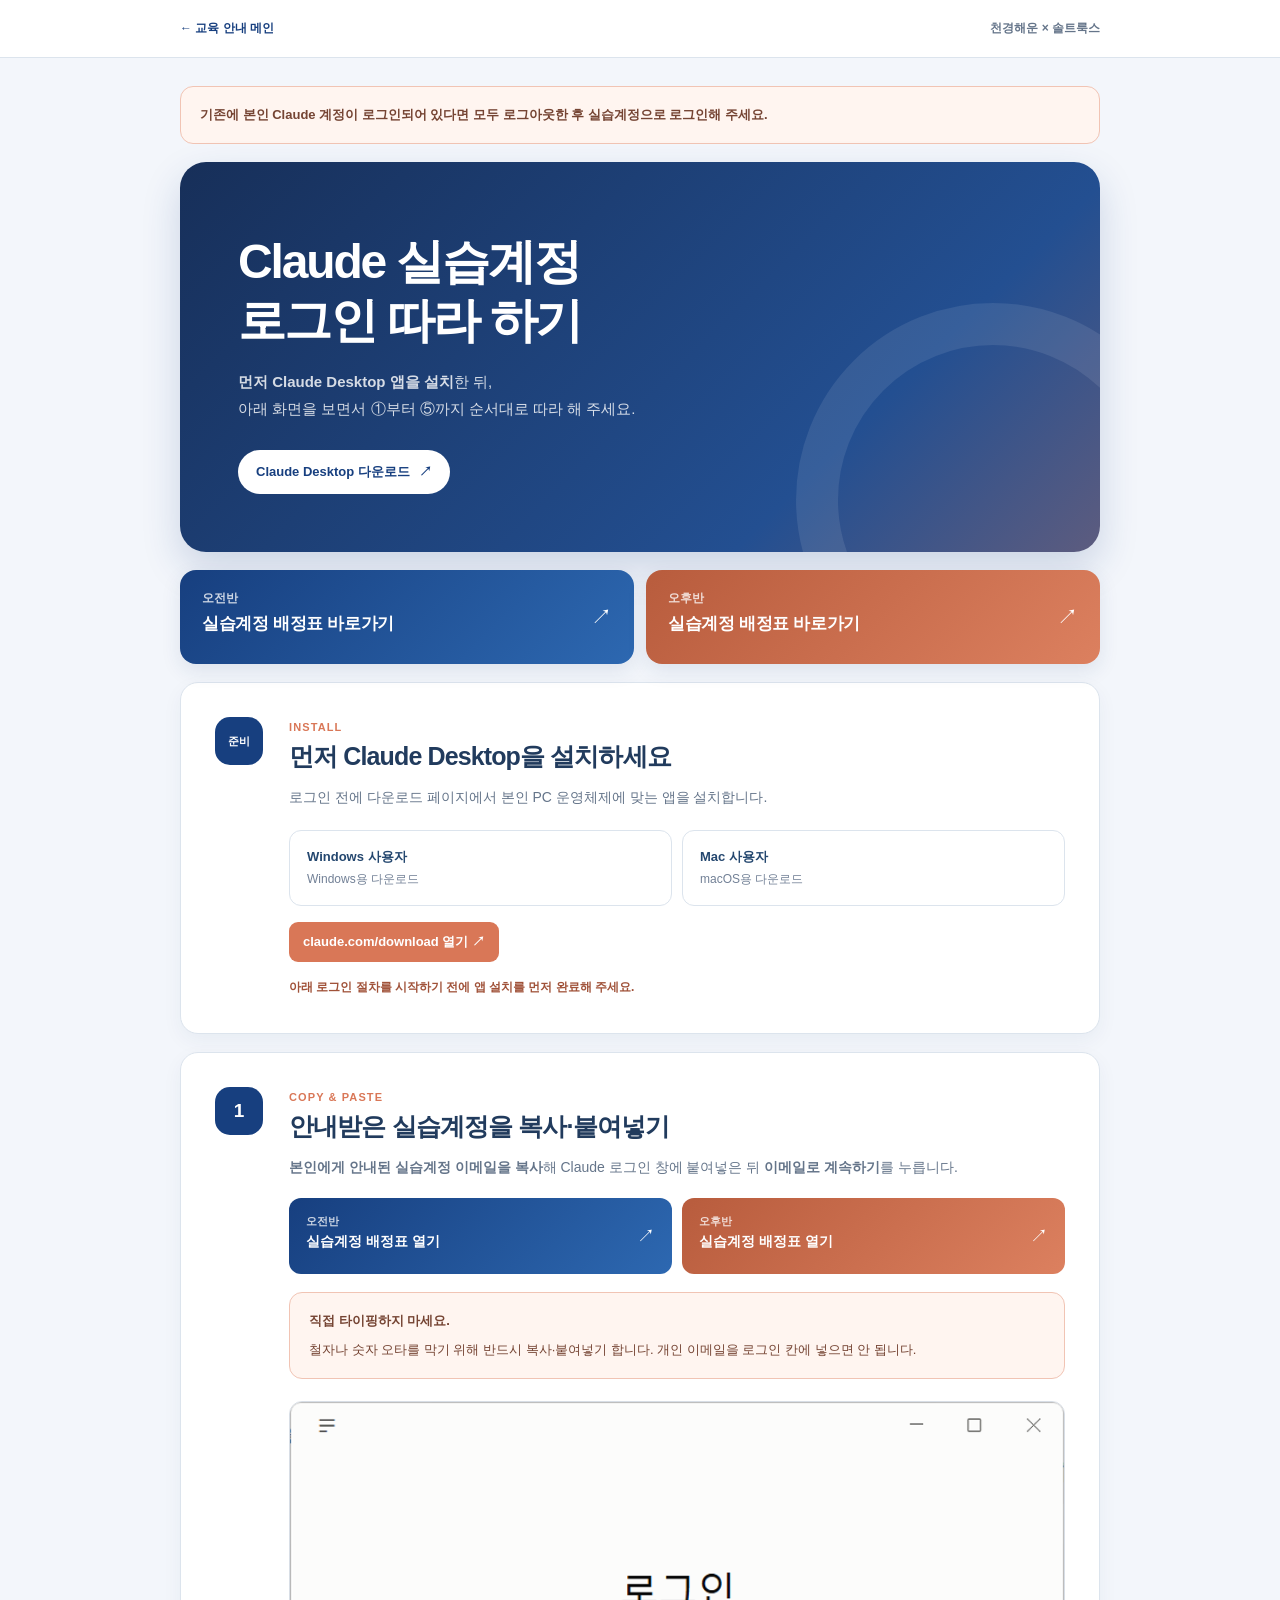
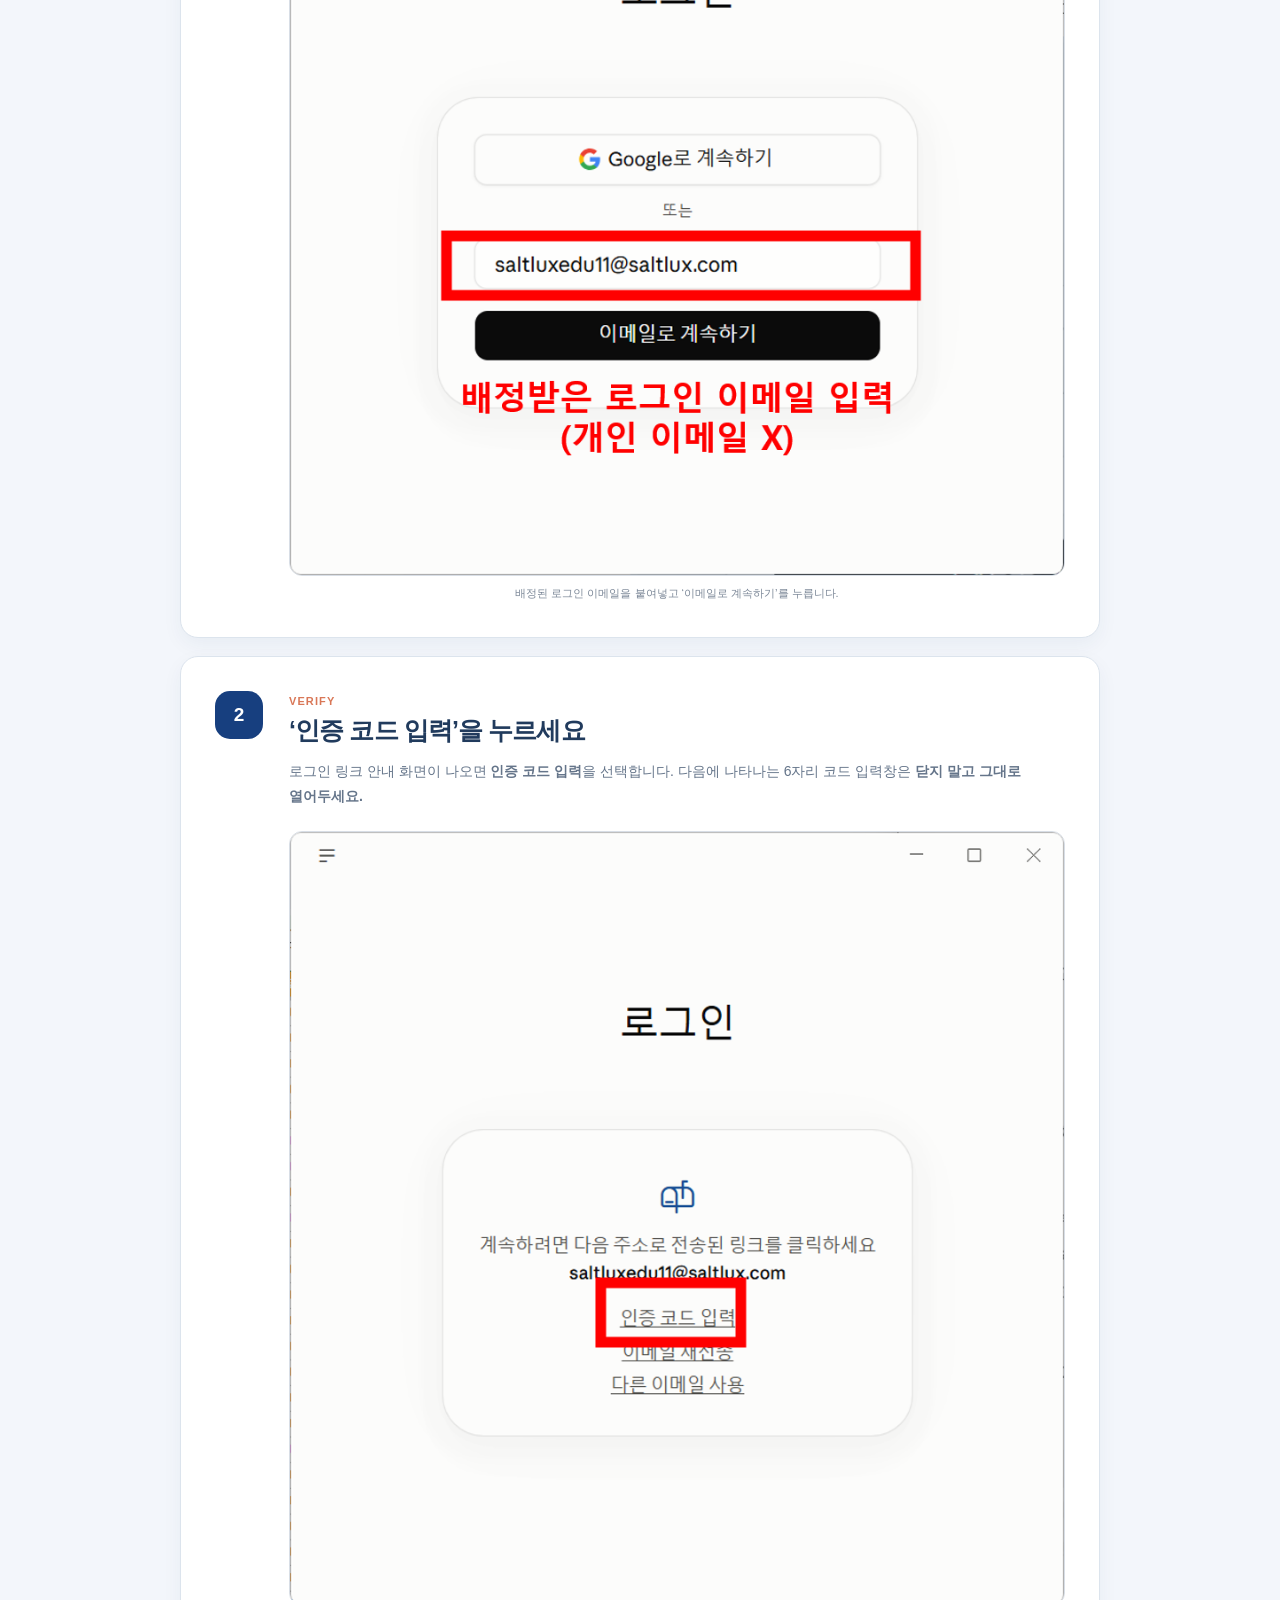
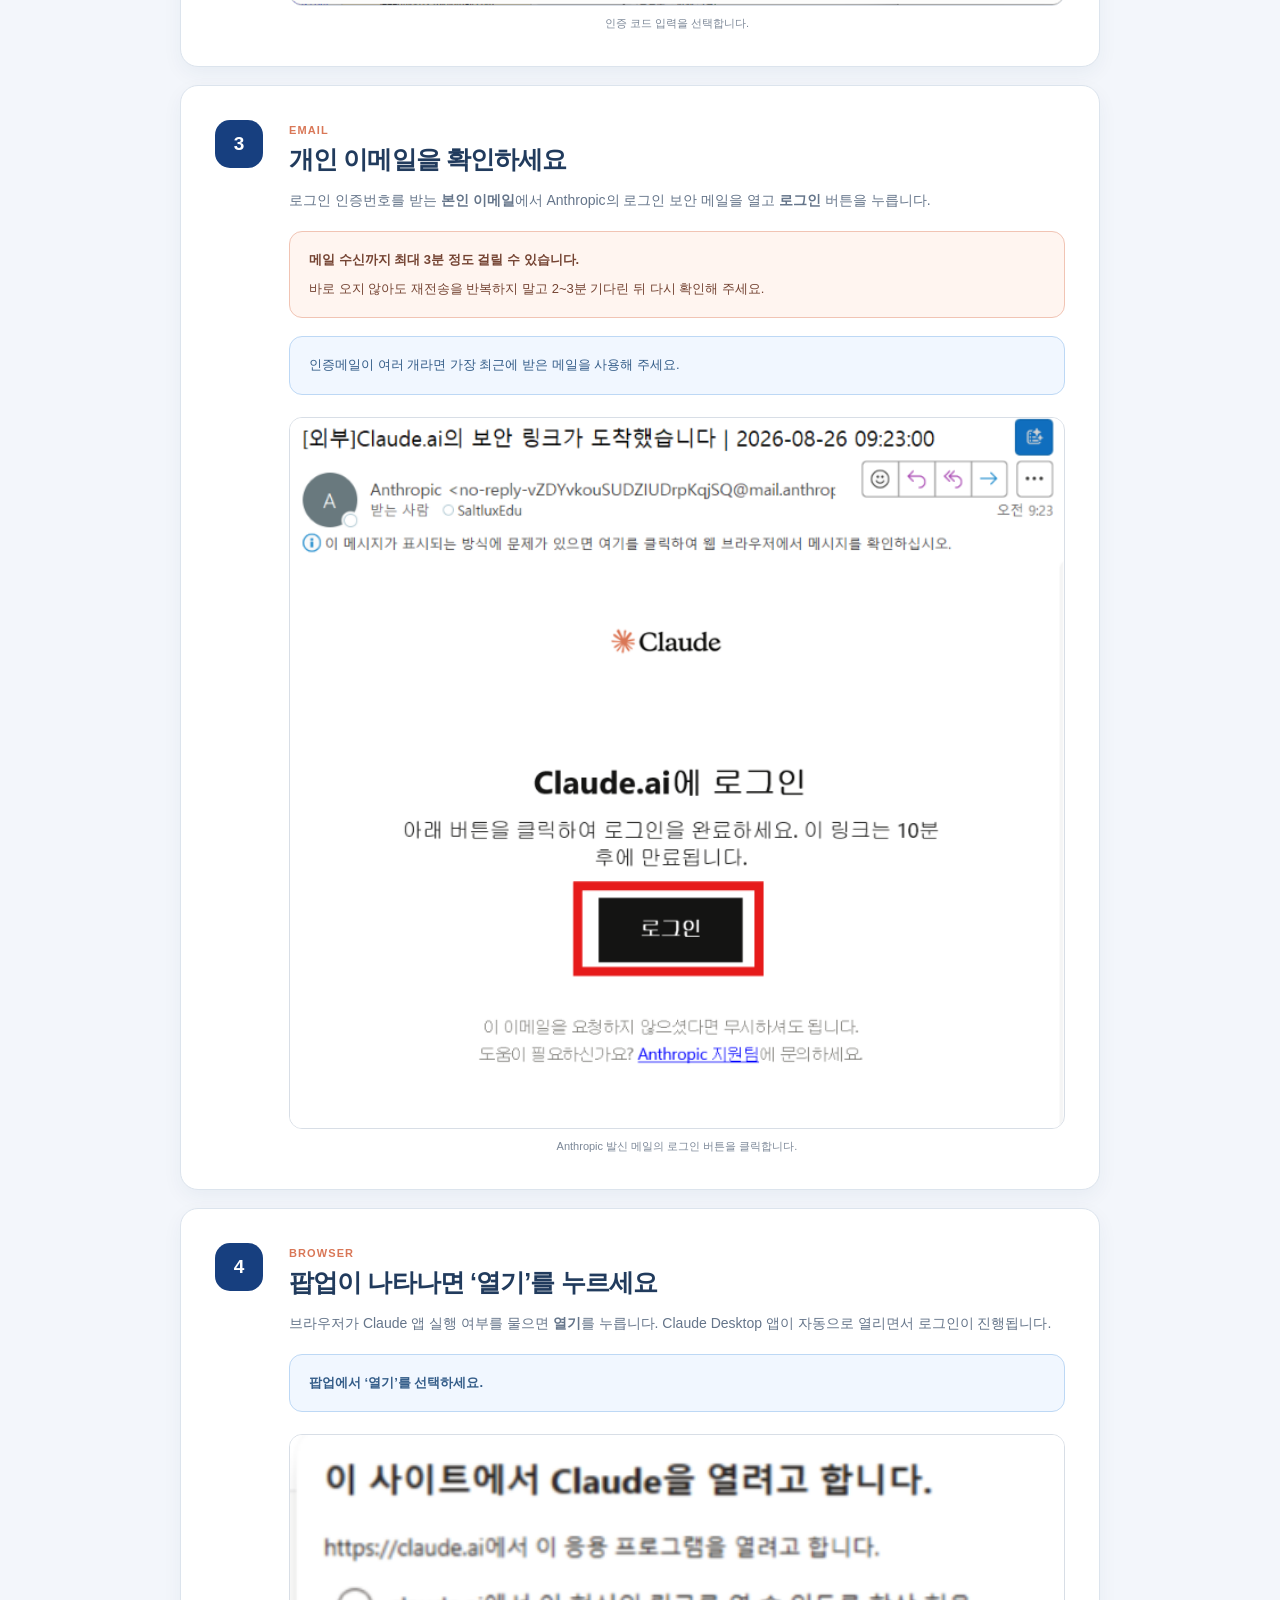
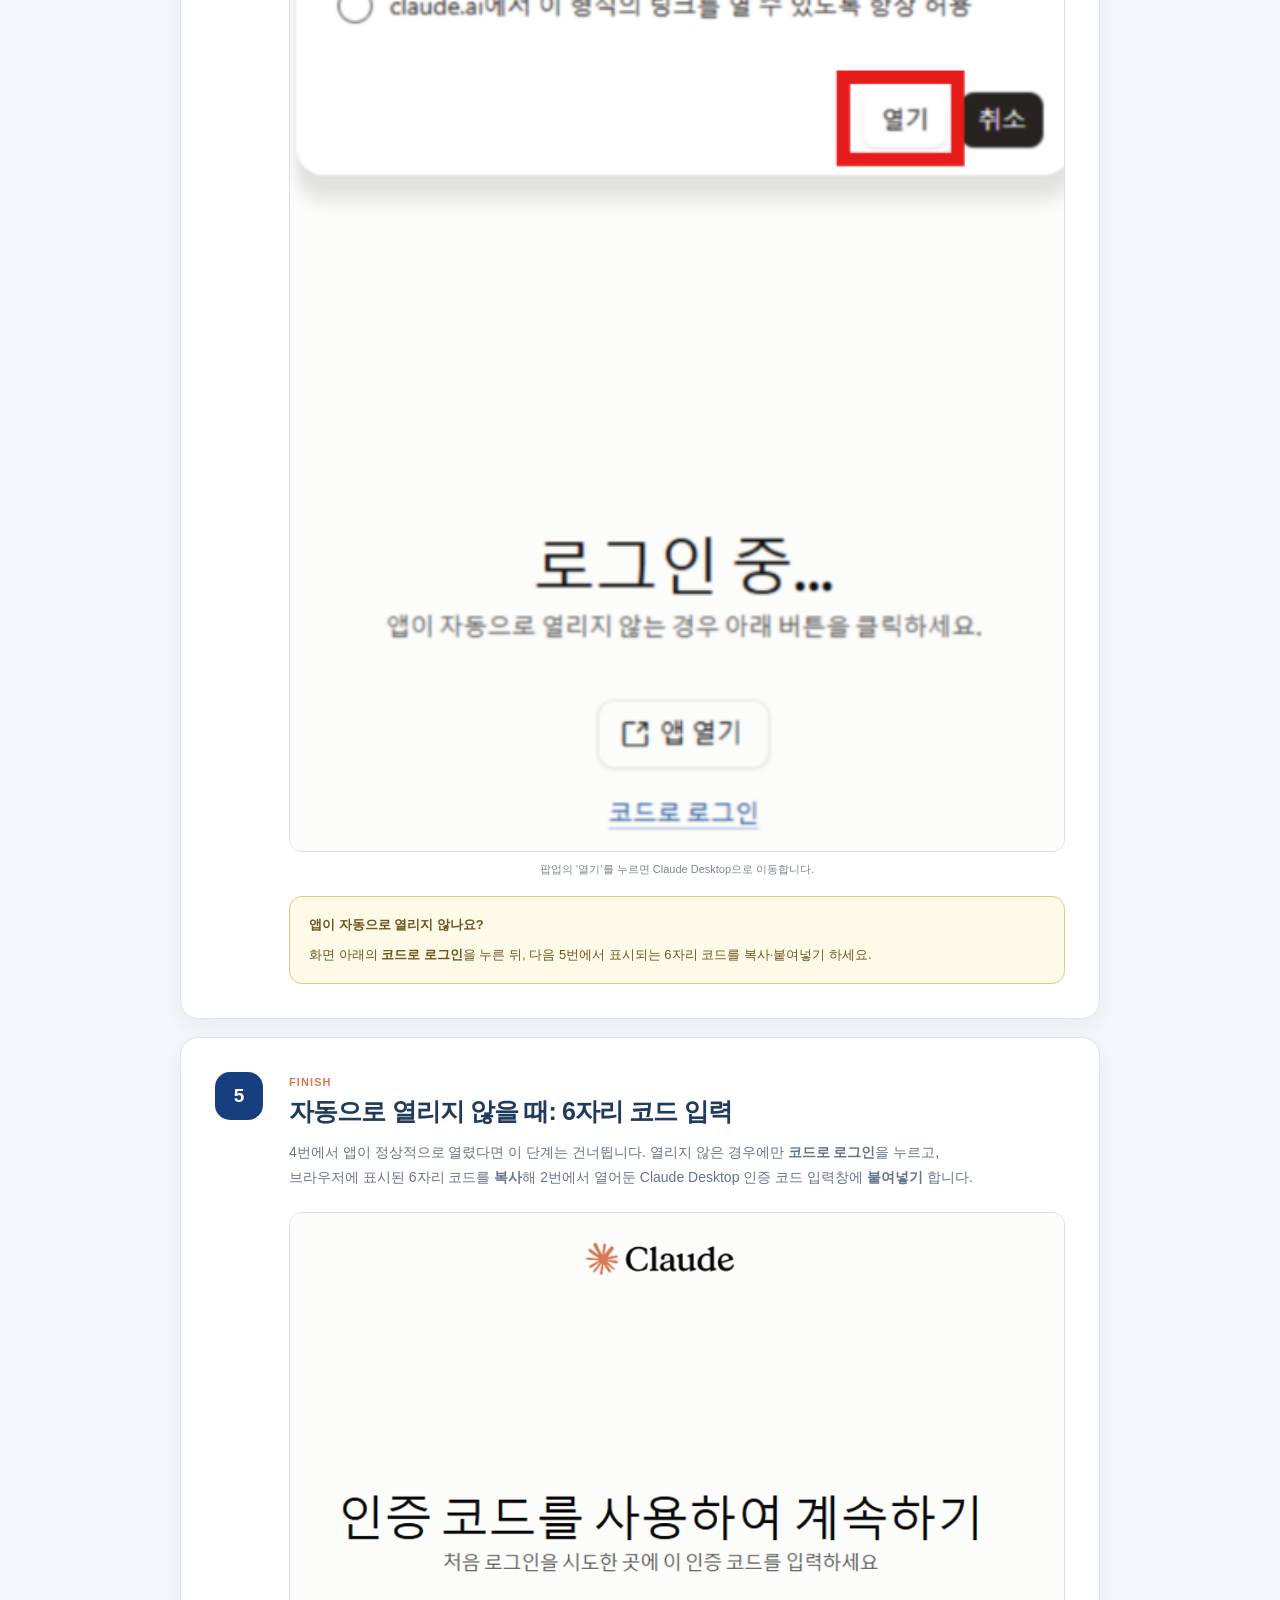
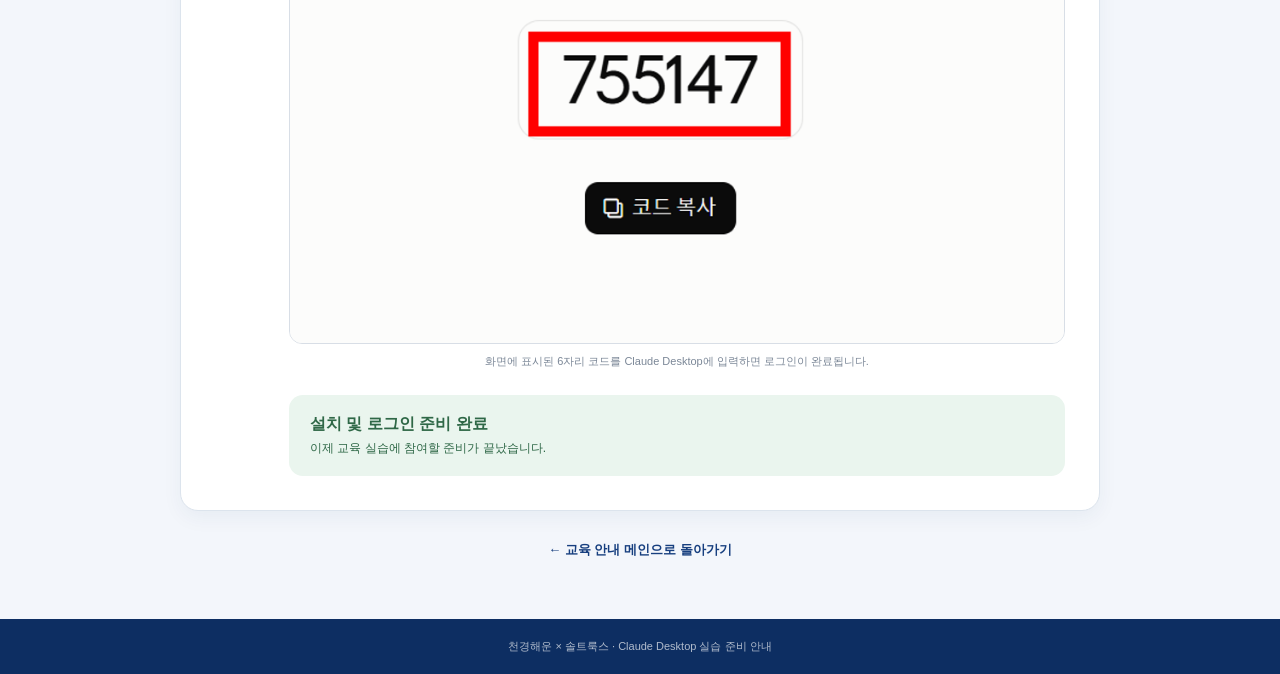
==== commit 79dce109: "Add personal-account logout notice" ====
--- a/claude-guide/index.html
+++ b/claude-guide/index.html
@@ -15,6 +15,8 @@
   </header>
 
   <main>
+    <aside class="warning" role="alert"><strong>기존에 본인 Claude 계정이 로그인되어 있다면 모두 로그아웃한 후 실습계정으로 로그인해 주세요.</strong></aside>
+
     <section class="guide-hero">
       <h1>Claude 실습계정<br>로그인 따라 하기</h1>
       <p><strong>먼저 Claude Desktop 앱을 설치</strong>한 뒤,<br>아래 화면을 보면서 ①부터 ⑤까지 순서대로 따라 해 주세요.</p>
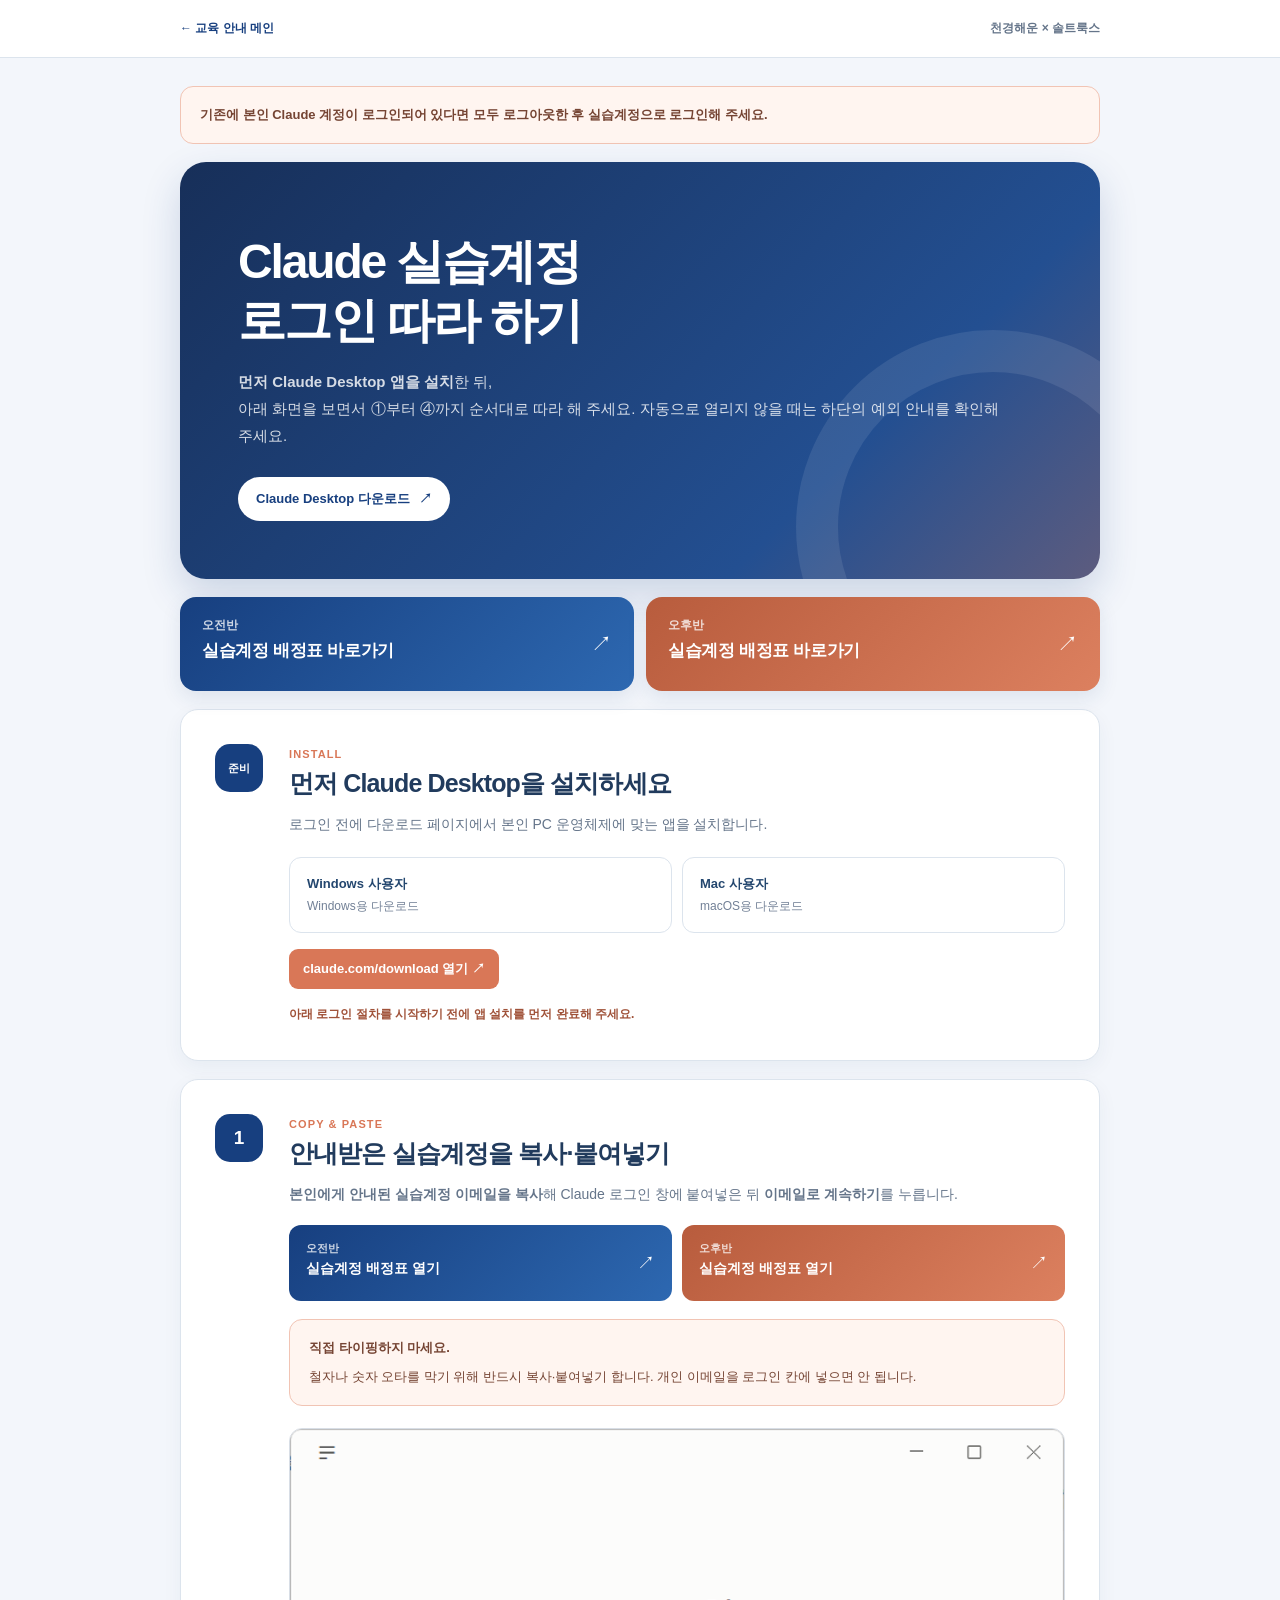
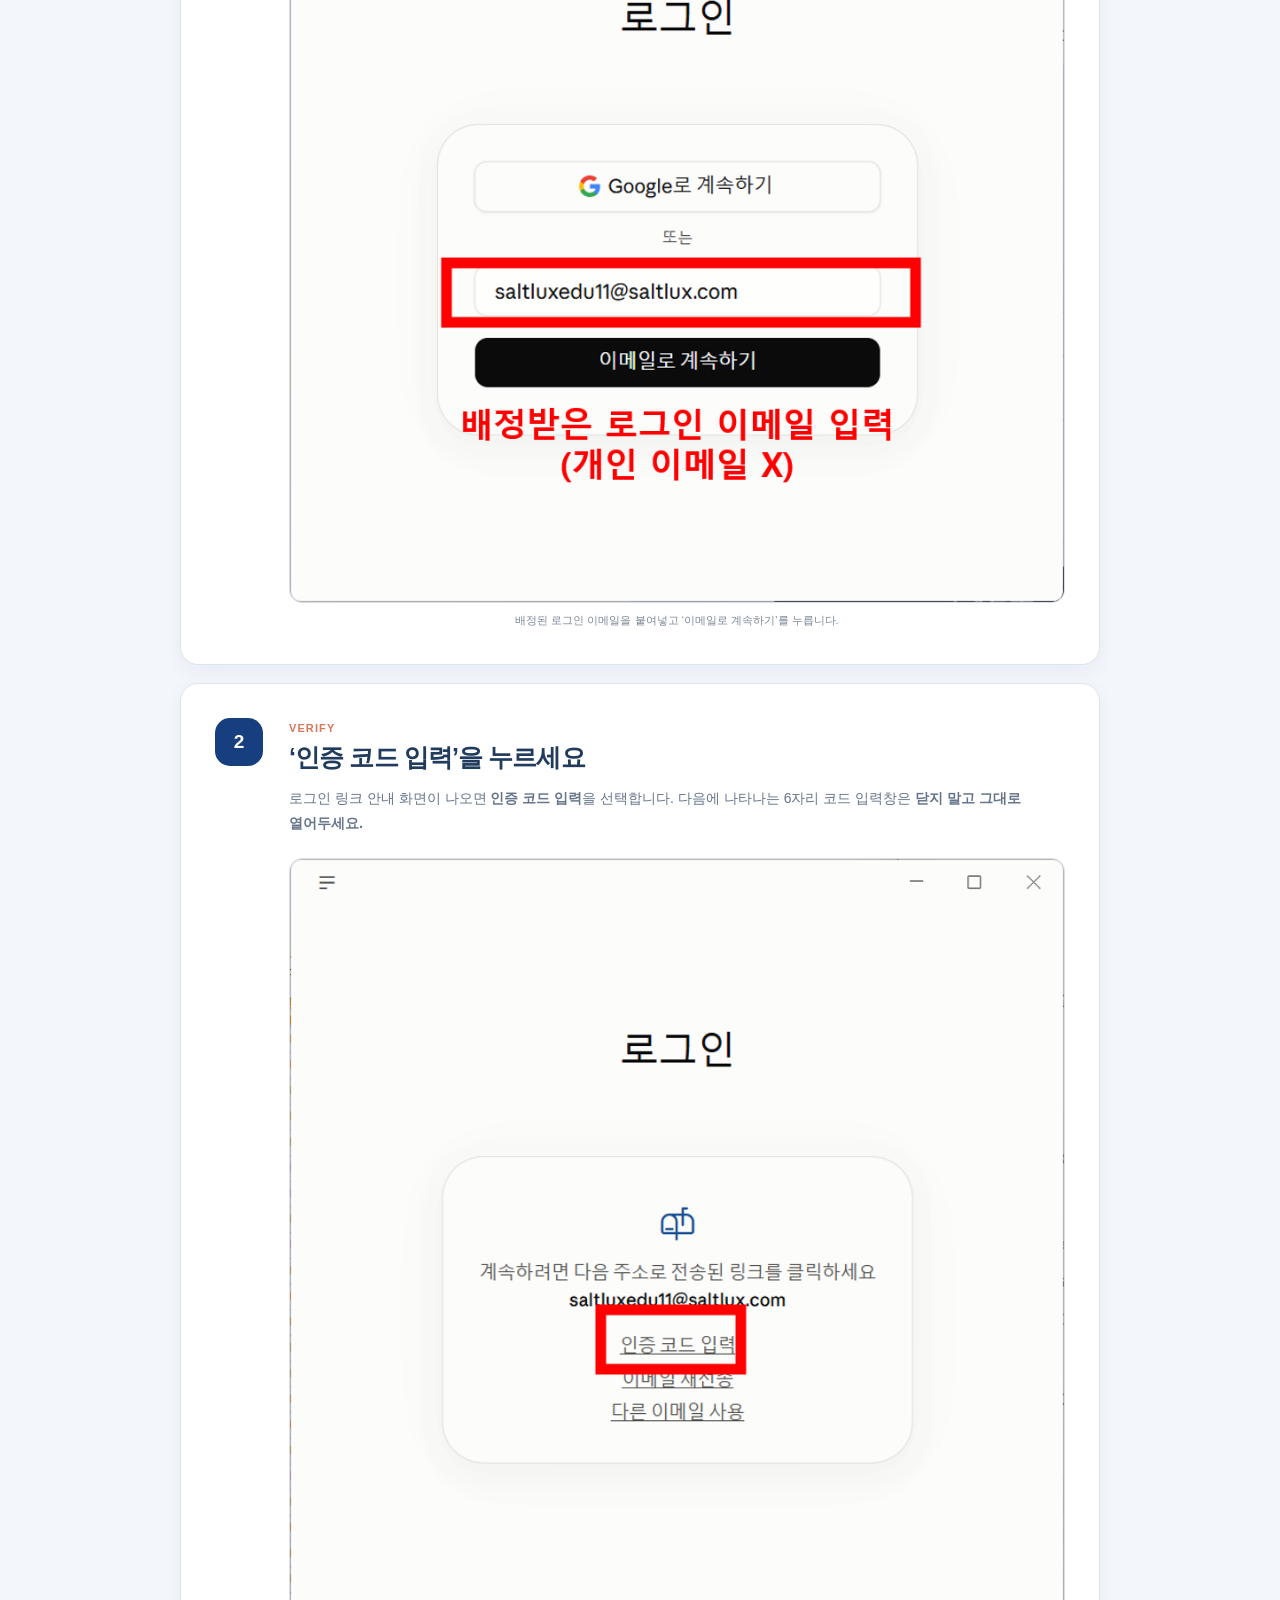
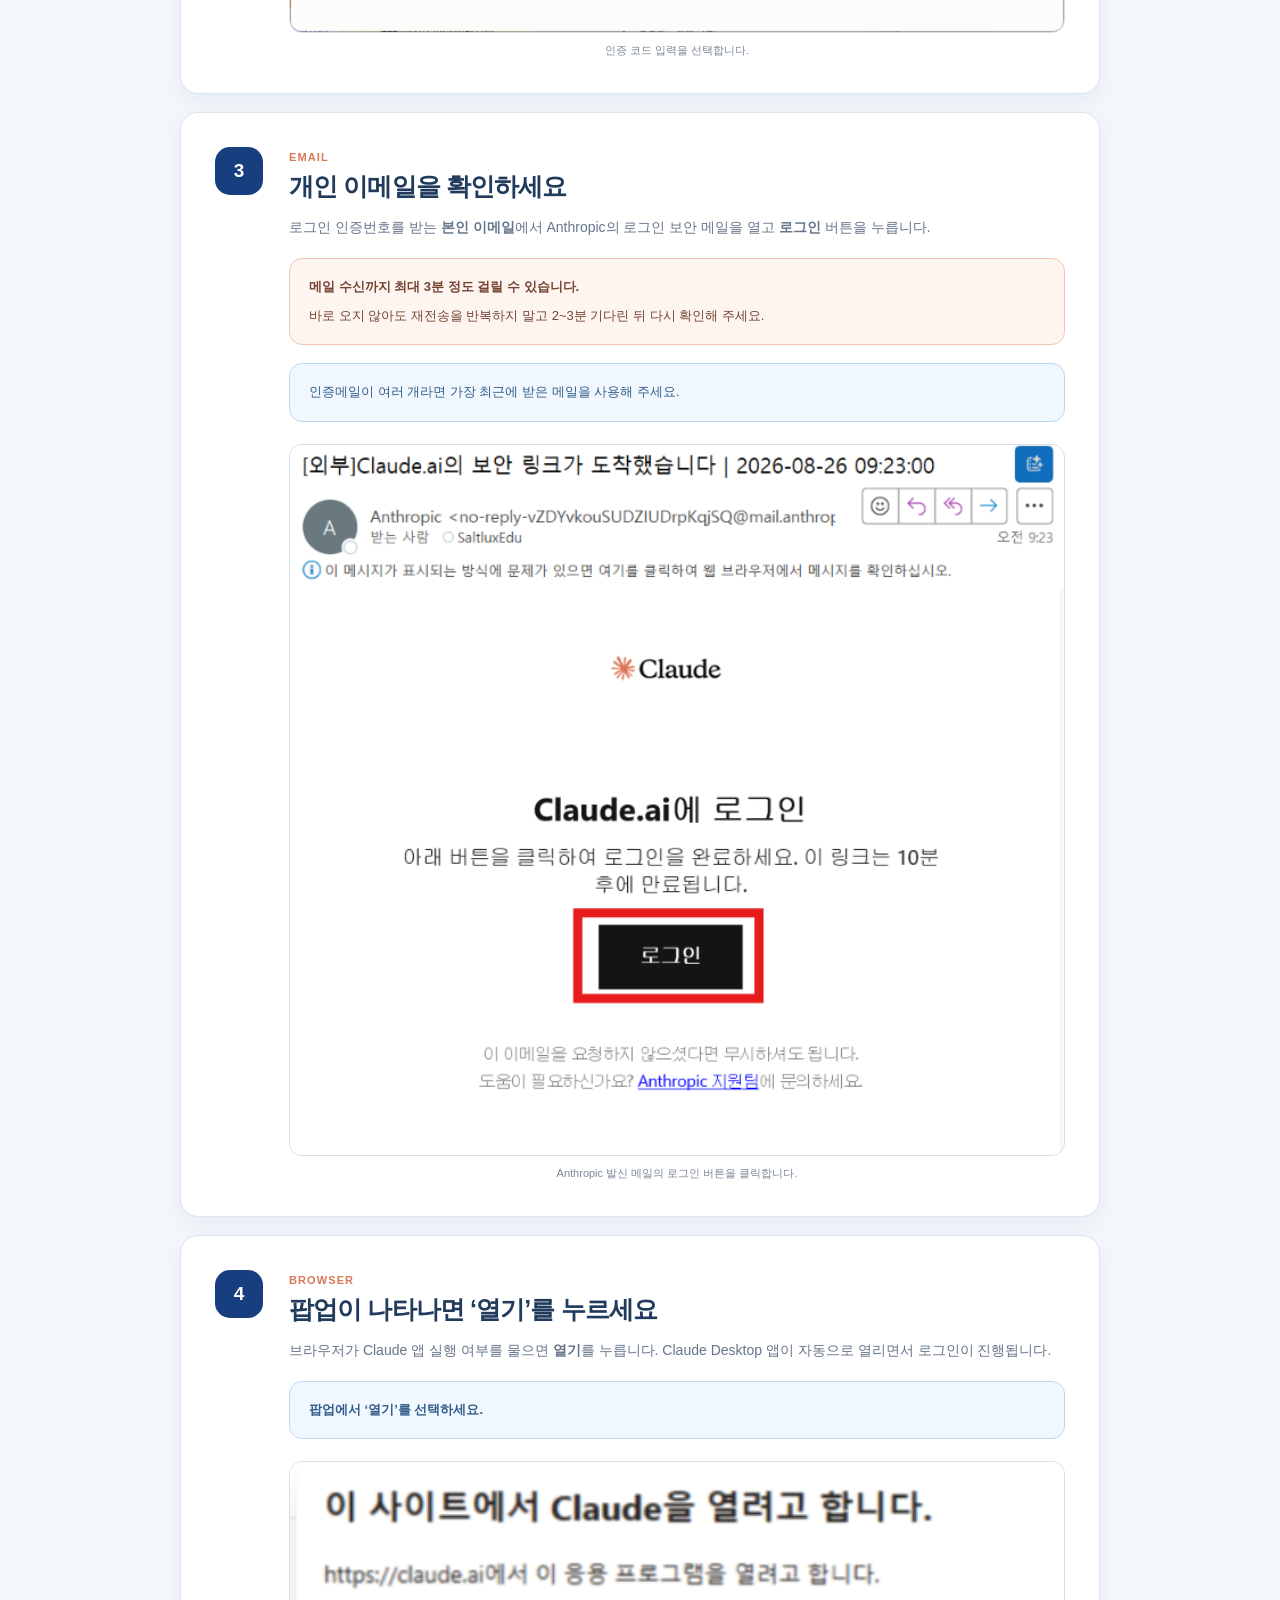
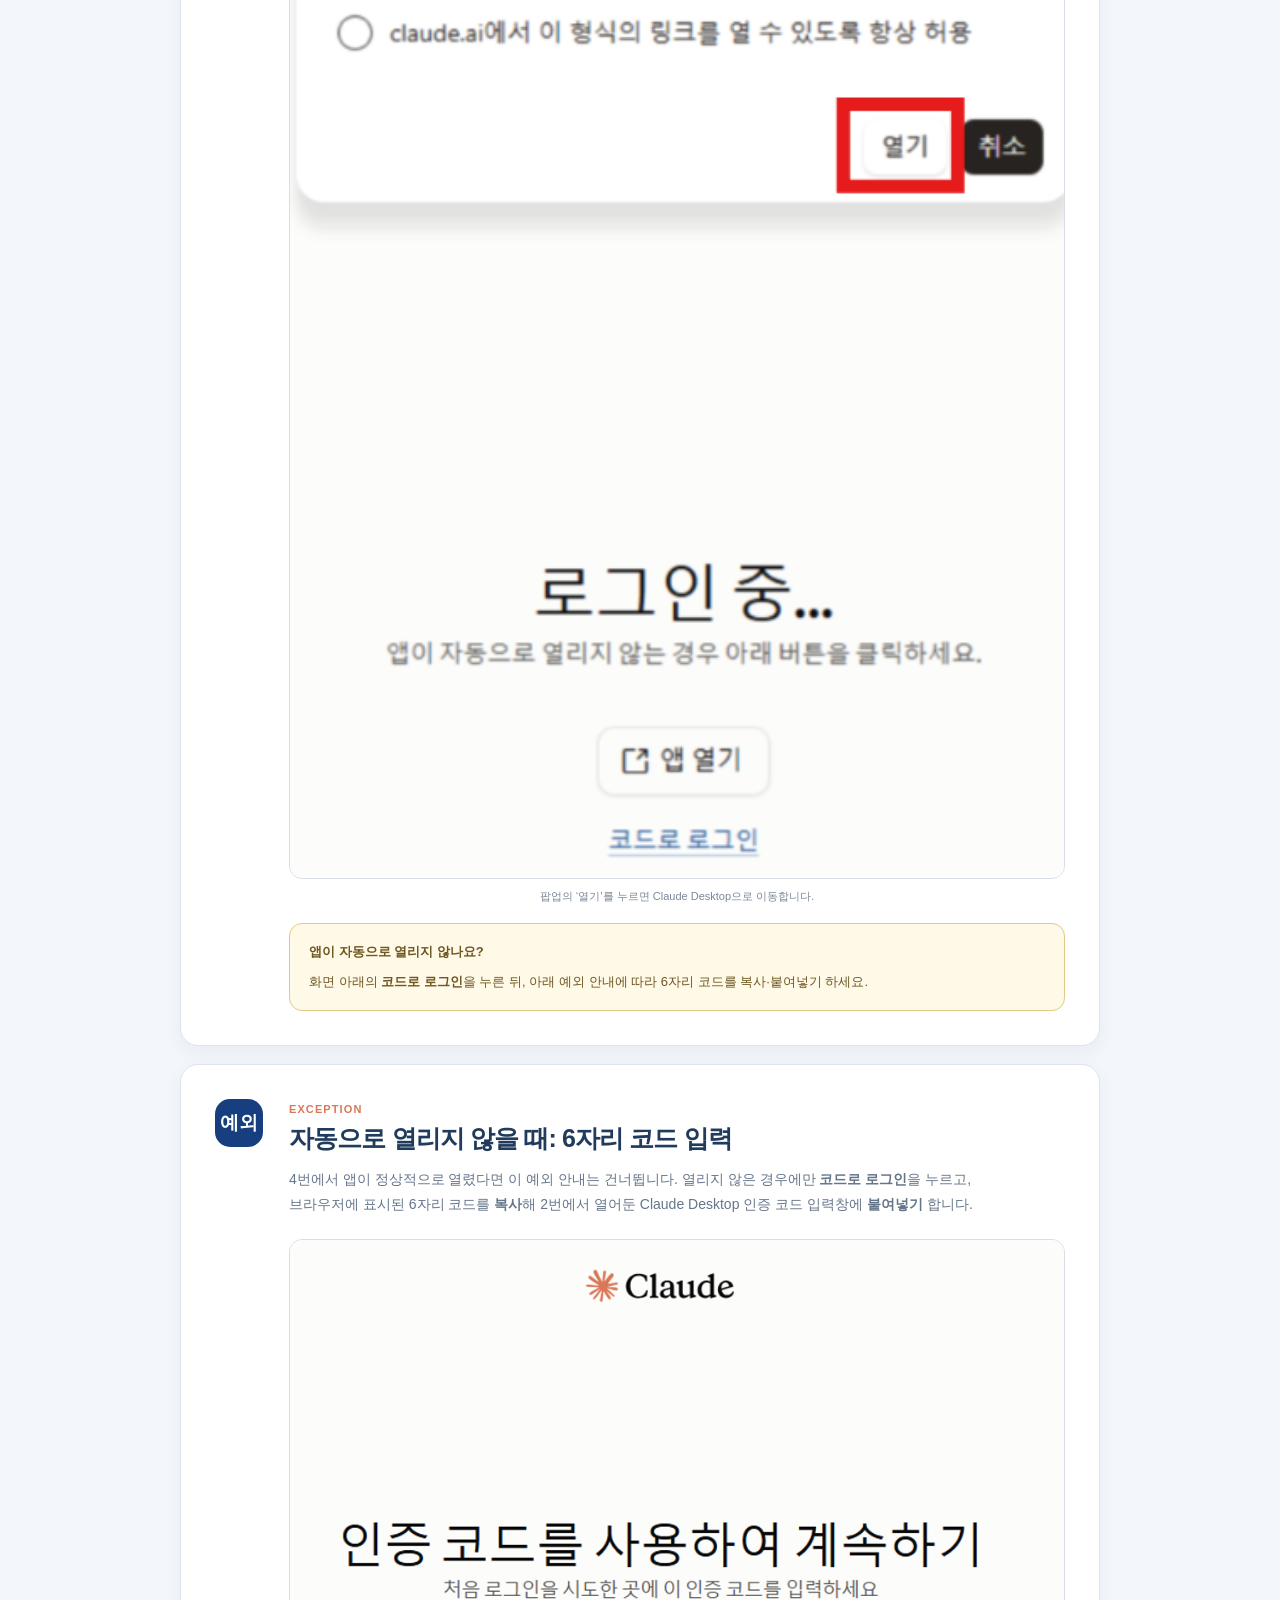
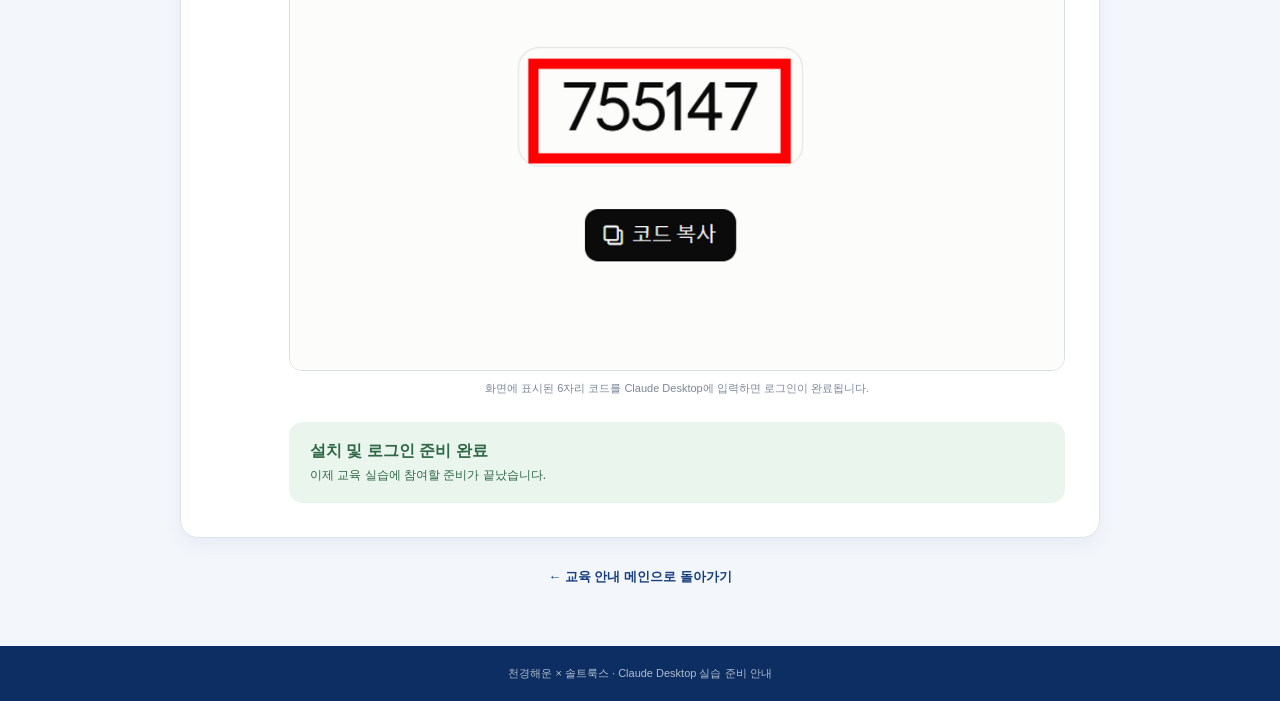
==== commit e4c080a6: "Separate fallback login from numbered steps" ====
--- a/claude-guide/index.html
+++ b/claude-guide/index.html
@@ -6,7 +6,7 @@
   <title>Claude Desktop 설치 및 실습계정 로그인 안내</title>
   <meta name="description" content="천경해운 AI 교육 전 Claude Desktop 설치 및 교육용 Claude 계정 로그인 안내">
   <link rel="icon" href="../favicon.svg">
-  <link rel="stylesheet" href="./guide.css?v=20260826-7">
+  <link rel="stylesheet" href="./guide.css?v=20260826-8">
 </head>
 <body>
   <header class="topbar">
@@ -19,7 +19,7 @@
 
     <section class="guide-hero">
       <h1>Claude 실습계정<br>로그인 따라 하기</h1>
-      <p><strong>먼저 Claude Desktop 앱을 설치</strong>한 뒤,<br>아래 화면을 보면서 ①부터 ⑤까지 순서대로 따라 해 주세요.</p>
+      <p><strong>먼저 Claude Desktop 앱을 설치</strong>한 뒤,<br>아래 화면을 보면서 ①부터 ④까지 순서대로 따라 해 주세요. 자동으로 열리지 않을 때는 하단의 예외 안내를 확인해 주세요.</p>
       <a class="download-button" href="https://claude.com/download" target="_blank" rel="noopener noreferrer">Claude Desktop 다운로드 <span aria-hidden="true">↗</span></a>
     </section>
 
@@ -93,16 +93,16 @@
           <p>브라우저가 Claude 앱 실행 여부를 물으면 <b>열기</b>를 누릅니다. Claude Desktop 앱이 자동으로 열리면서 로그인이 진행됩니다.</p>
           <aside class="tip"><strong>팝업에서 ‘열기’를 선택하세요.</strong></aside>
           <figure><img src="./images/step-4-open.png" alt="브라우저의 Claude 앱 실행 팝업에서 열기 버튼을 선택하는 예시" loading="lazy"><figcaption>팝업의 ‘열기’를 누르면 Claude Desktop으로 이동합니다.</figcaption></figure>
-          <aside class="fallback"><strong>앱이 자동으로 열리지 않나요?</strong><span>화면 아래의 <b>코드로 로그인</b>을 누른 뒤, 다음 5번에서 표시되는 6자리 코드를 복사·붙여넣기 하세요.</span></aside>
+          <aside class="fallback"><strong>앱이 자동으로 열리지 않나요?</strong><span>화면 아래의 <b>코드로 로그인</b>을 누른 뒤, 아래 예외 안내에 따라 6자리 코드를 복사·붙여넣기 하세요.</span></aside>
         </div>
       </article>
 
-      <article class="step-card" id="step-5">
-        <div class="step-number">5</div>
+      <article class="step-card exception-card" id="exception-login">
+        <div class="step-number">예외</div>
         <div class="step-body">
-          <span class="step-kicker">FINISH</span>
+          <span class="step-kicker">EXCEPTION</span>
           <h2>자동으로 열리지 않을 때: 6자리 코드 입력</h2>
-          <p>4번에서 앱이 정상적으로 열렸다면 이 단계는 건너뜁니다. 열리지 않은 경우에만 <b>코드로 로그인</b>을 누르고,<br>브라우저에 표시된 6자리 코드를 <strong>복사</strong>해 2번에서 열어둔 Claude Desktop 인증 코드 입력창에 <strong>붙여넣기</strong> 합니다.</p>
+          <p>4번에서 앱이 정상적으로 열렸다면 이 예외 안내는 건너뜁니다. 열리지 않은 경우에만 <b>코드로 로그인</b>을 누르고,<br>브라우저에 표시된 6자리 코드를 <strong>복사</strong>해 2번에서 열어둔 Claude Desktop 인증 코드 입력창에 <strong>붙여넣기</strong> 합니다.</p>
           <figure><img src="./images/step-6-code.png" alt="Claude 브라우저 화면에 표시된 6자리 인증코드 예시" loading="lazy"><figcaption>화면에 표시된 6자리 코드를 Claude Desktop에 입력하면 로그인이 완료됩니다.</figcaption></figure>
           <div class="complete-box"><b>설치 및 로그인 준비 완료</b><span>이제 교육 실습에 참여할 준비가 끝났습니다.</span></div>
         </div>
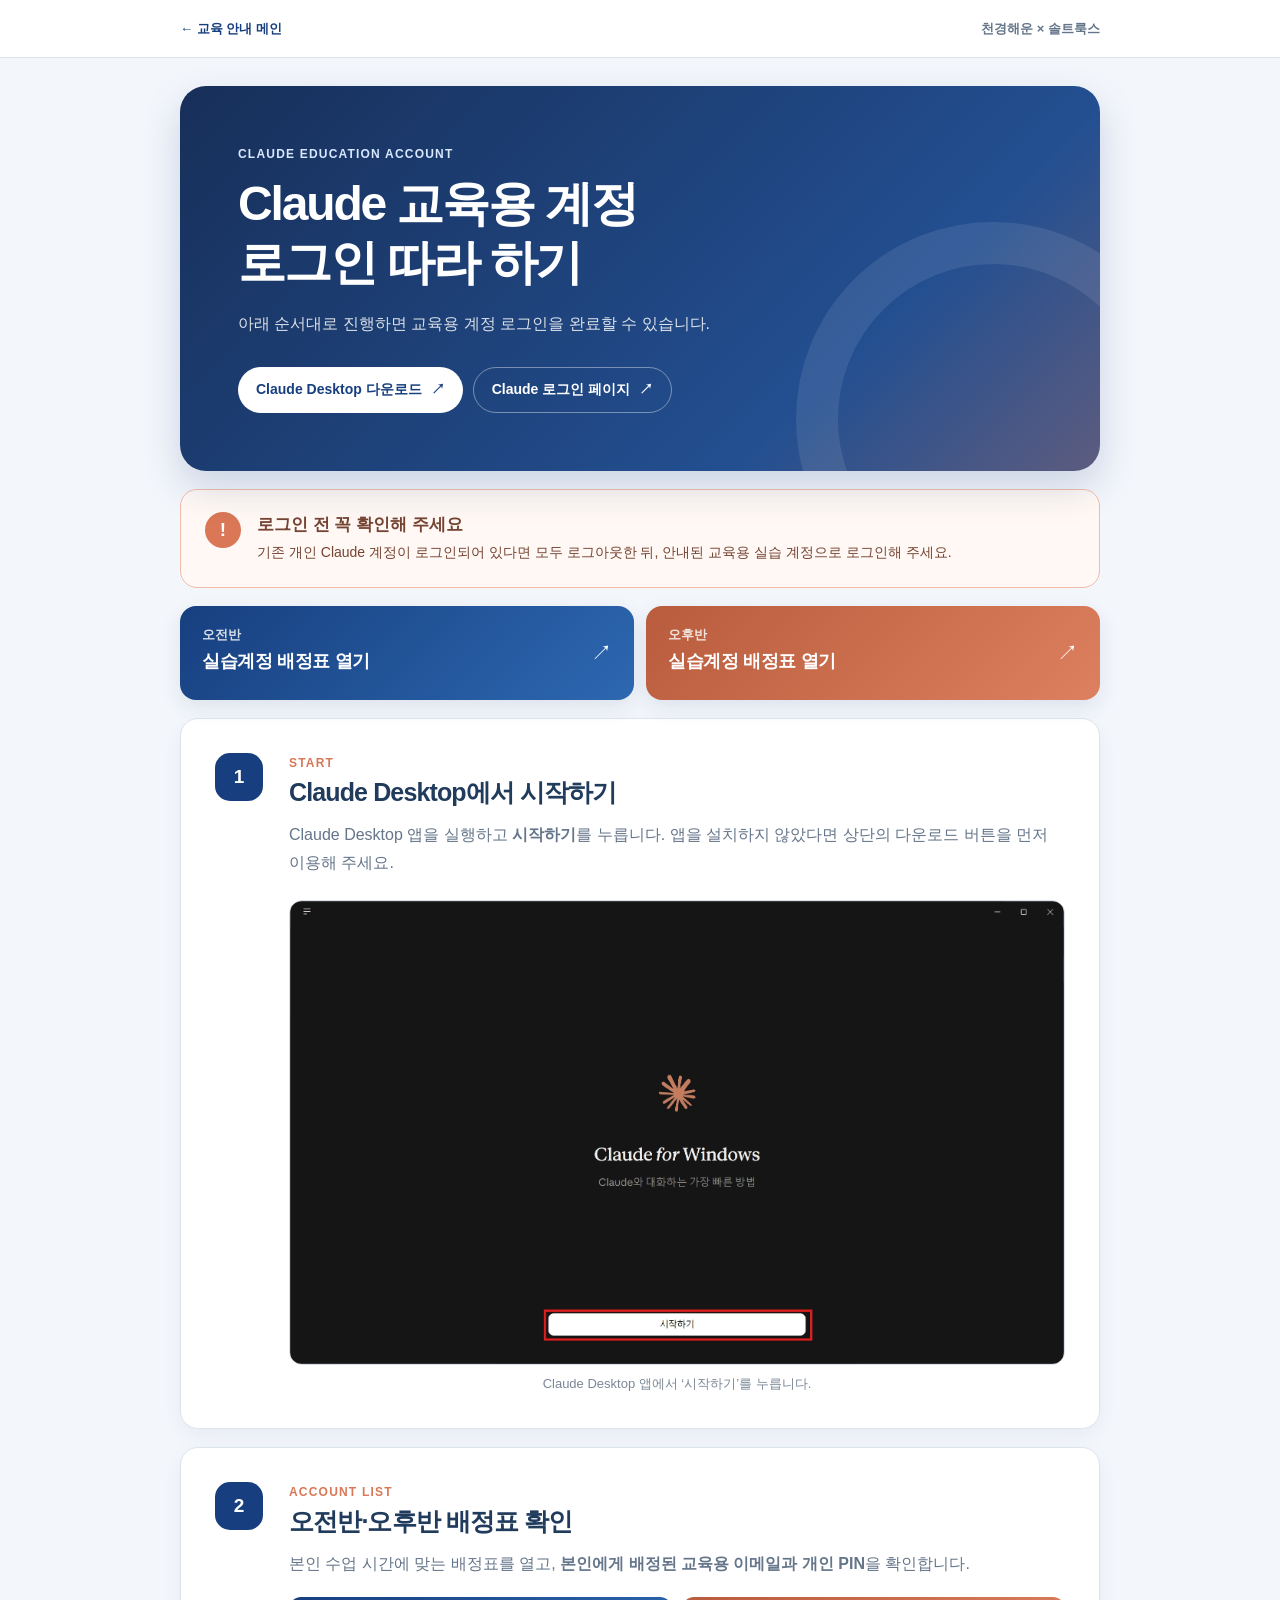
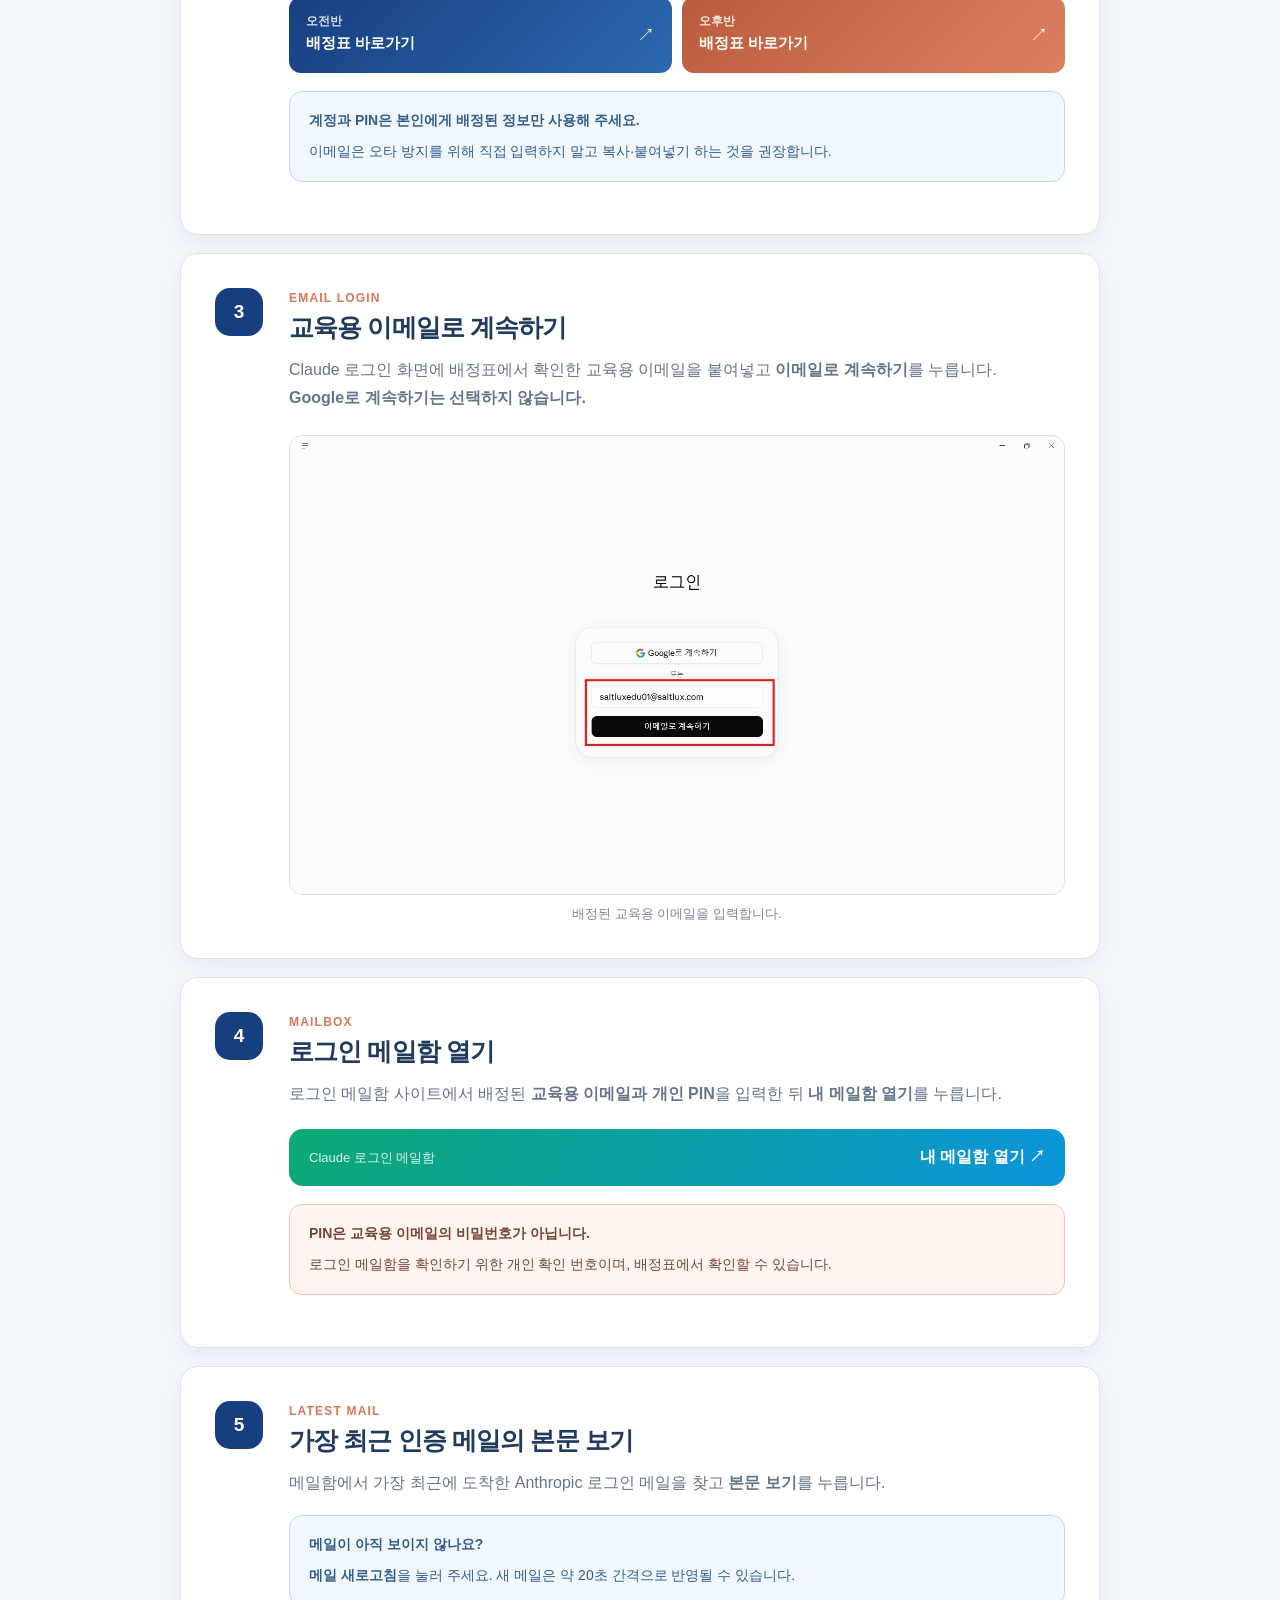
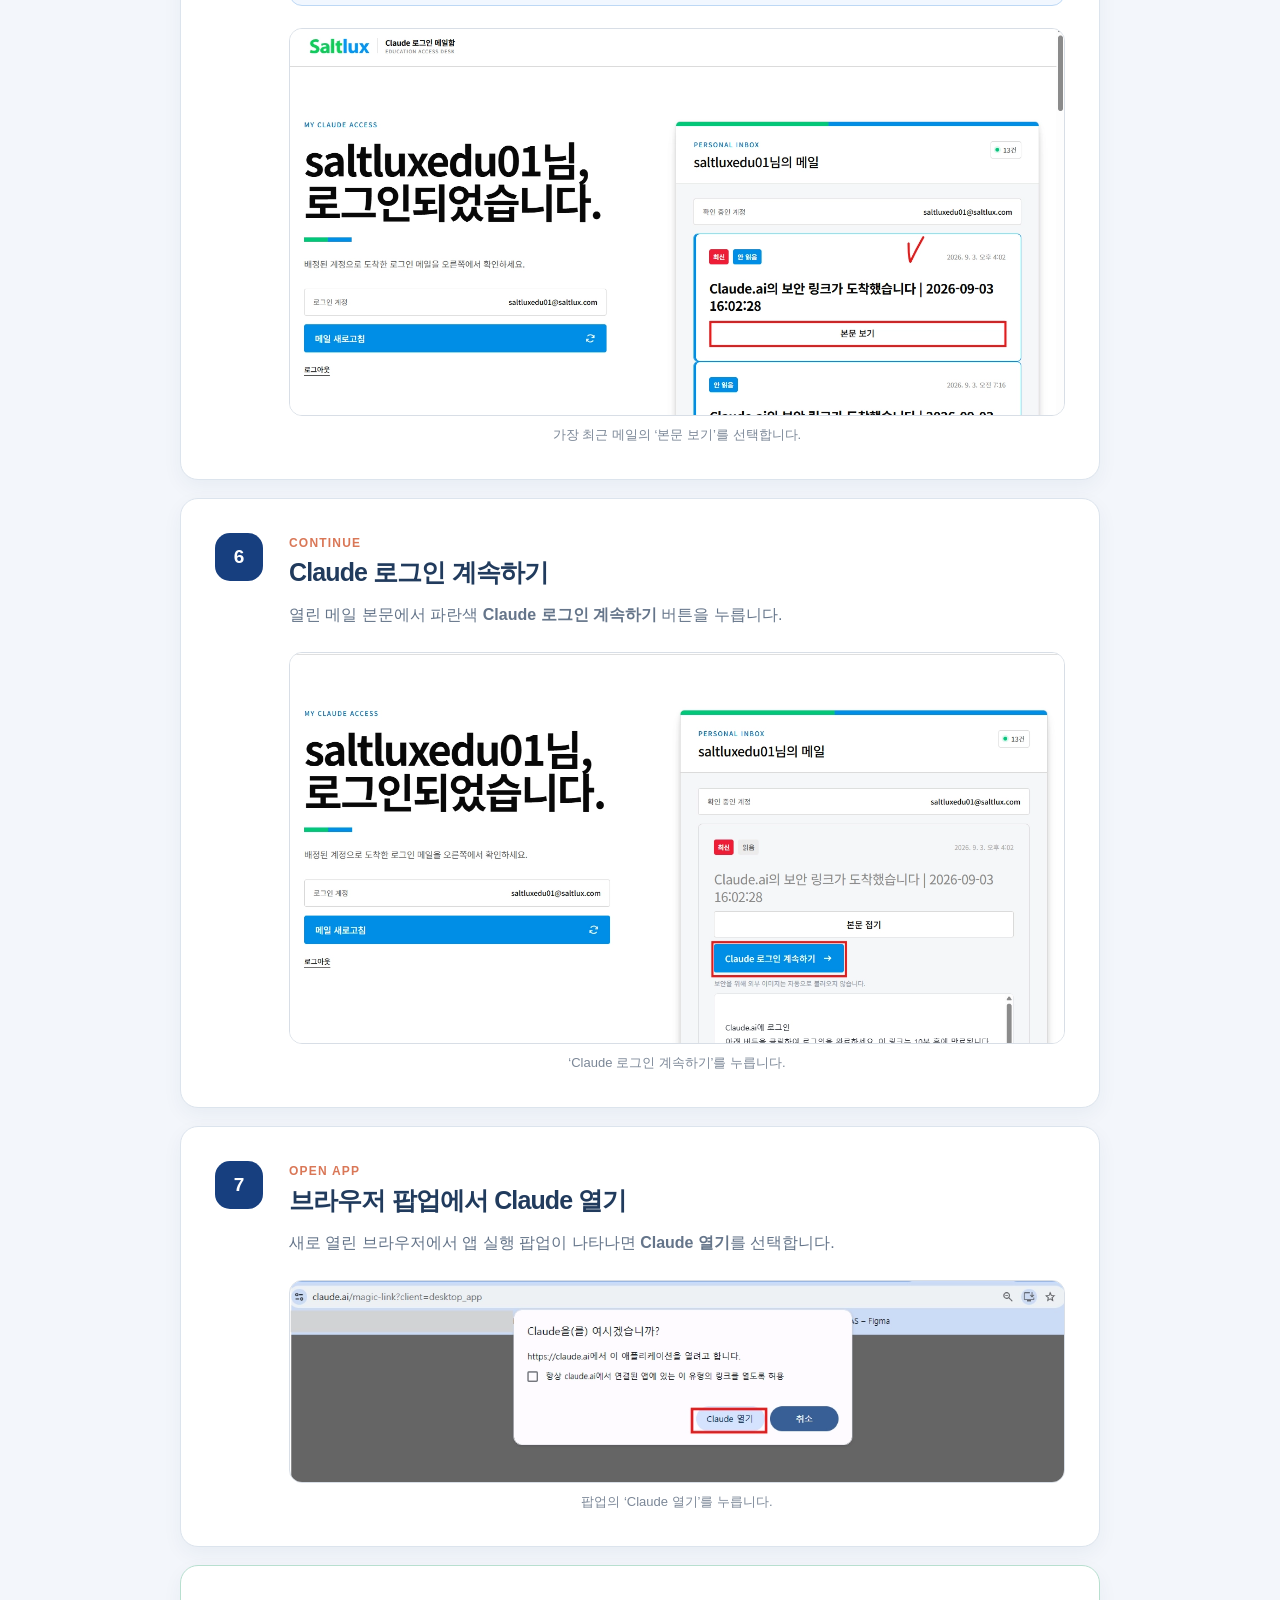
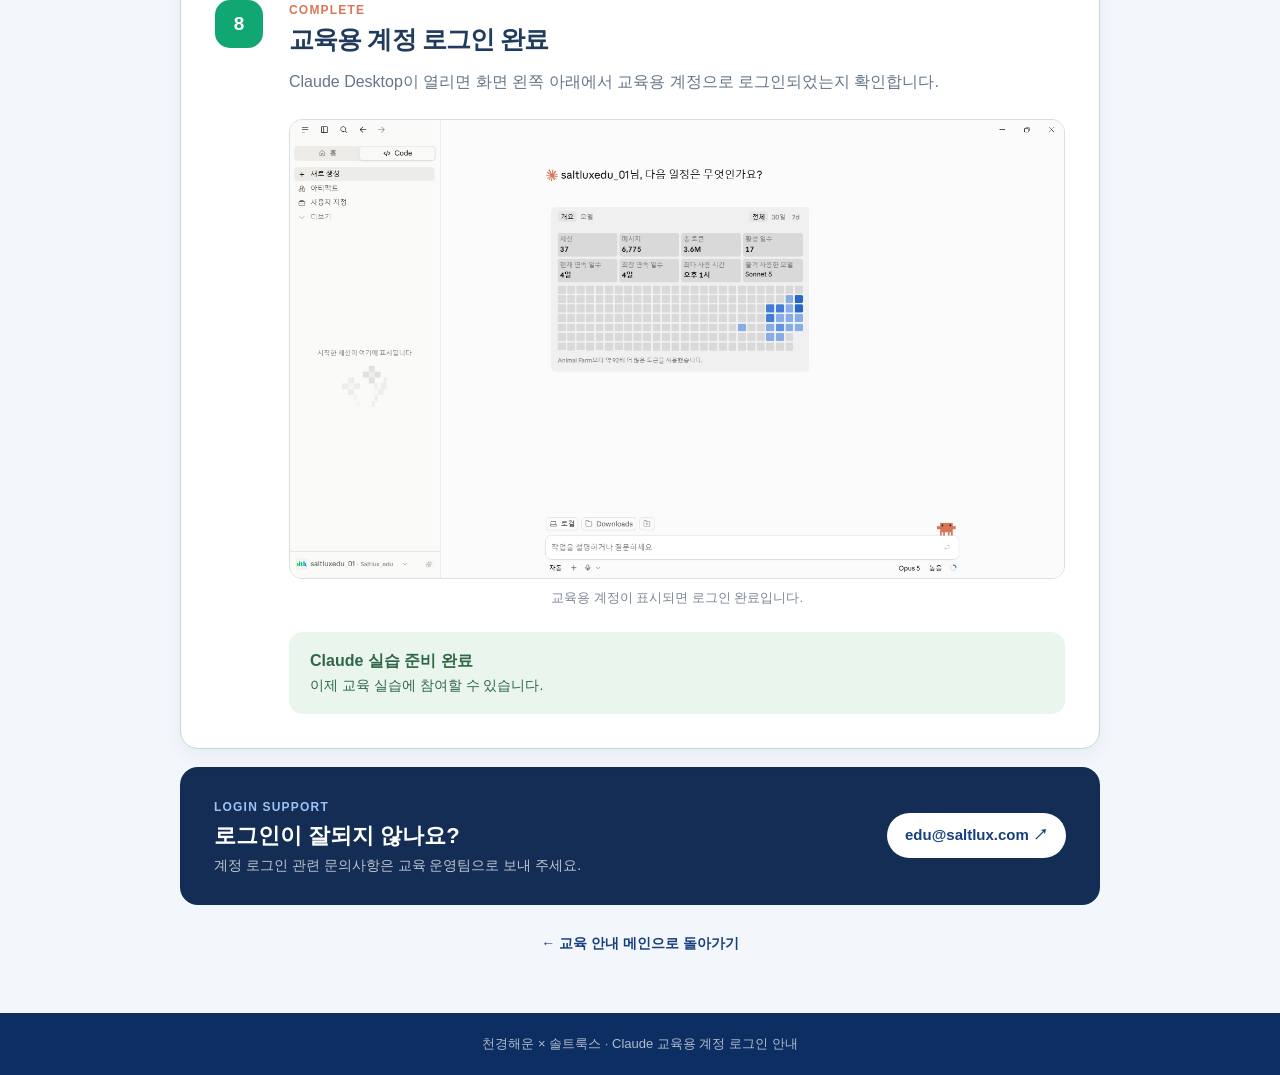
==== commit 5f36999f: "Add education account login walkthrough" ====
--- a/claude-guide/index.html
+++ b/claude-guide/index.html
@@ -3,10 +3,10 @@
 <head>
   <meta charset="utf-8">
   <meta name="viewport" content="width=device-width, initial-scale=1">
-  <title>Claude Desktop 설치 및 실습계정 로그인 안내</title>
-  <meta name="description" content="천경해운 AI 교육 전 Claude Desktop 설치 및 교육용 Claude 계정 로그인 안내">
+  <title>Claude 교육용 계정 로그인 안내</title>
+  <meta name="description" content="천경해운 AI 교육용 Claude 계정 로그인 안내">
   <link rel="icon" href="../favicon.svg">
-  <link rel="stylesheet" href="./guide.css?v=20260826-8">
+  <link rel="stylesheet" href="./guide.css?v=20260907-1">
 </head>
 <body>
   <header class="topbar">
@@ -15,103 +15,127 @@
   </header>
 
   <main>
-    <aside class="warning" role="alert"><strong>기존에 본인 Claude 계정이 로그인되어 있다면 모두 로그아웃한 후 실습계정으로 로그인해 주세요.</strong></aside>
-
     <section class="guide-hero">
-      <h1>Claude 실습계정<br>로그인 따라 하기</h1>
-      <p><strong>먼저 Claude Desktop 앱을 설치</strong>한 뒤,<br>아래 화면을 보면서 ①부터 ④까지 순서대로 따라 해 주세요. 자동으로 열리지 않을 때는 하단의 예외 안내를 확인해 주세요.</p>
-      <a class="download-button" href="https://claude.com/download" target="_blank" rel="noopener noreferrer">Claude Desktop 다운로드 <span aria-hidden="true">↗</span></a>
+      <span class="hero-label">CLAUDE EDUCATION ACCOUNT</span>
+      <h1>Claude 교육용 계정<br>로그인 따라 하기</h1>
+      <p>아래 순서대로 진행하면 교육용 계정 로그인을 완료할 수 있습니다.</p>
+      <div class="hero-actions">
+        <a class="download-button" href="https://claude.com/download" target="_blank" rel="noopener noreferrer">Claude Desktop 다운로드 <span aria-hidden="true">↗</span></a>
+        <a class="outline-button" href="https://claude.ai/" target="_blank" rel="noopener noreferrer">Claude 로그인 페이지 <span aria-hidden="true">↗</span></a>
+      </div>
     </section>
 
-    <nav class="sheet-shortcuts" aria-label="클로드 실습계정 배정표 바로가기">
-      <a class="sheet-link morning" href="https://docs.google.com/spreadsheets/d/1XLN_pKNccbn2ZdYSC-lIFCcyl6XLvCmSKsSWqs4eAHE/edit?usp=sharing" target="_blank" rel="noopener noreferrer">
-        <span>오전반</span><b>실습계정 배정표 바로가기</b><i aria-hidden="true">↗</i>
+    <aside class="logout-alert" role="alert">
+      <span class="alert-icon" aria-hidden="true">!</span>
+      <div><strong>로그인 전 꼭 확인해 주세요</strong><p>기존 개인 Claude 계정이 로그인되어 있다면 모두 로그아웃한 뒤, 안내된 교육용 실습 계정으로 로그인해 주세요.</p></div>
+    </aside>
+
+    <nav class="sheet-shortcuts" aria-label="Claude 실습계정 배정표 바로가기">
+      <a class="sheet-link morning" href="https://docs.google.com/spreadsheets/d/1XLN_pKNccbn2ZdYSC-lIFCcyl6XLvCmSKsSWqs4eAHE/edit?gid=1896317214#gid=1896317214" target="_blank" rel="noopener noreferrer">
+        <span>오전반</span><b>실습계정 배정표 열기</b><i aria-hidden="true">↗</i>
       </a>
-      <a class="sheet-link afternoon" href="https://docs.google.com/spreadsheets/d/1c_aG6Kenw14uTB02_j3dHjnGSKt0H44jwDb2005GRZU/edit?usp=sharing" target="_blank" rel="noopener noreferrer">
-        <span>오후반</span><b>실습계정 배정표 바로가기</b><i aria-hidden="true">↗</i>
+      <a class="sheet-link afternoon" href="https://docs.google.com/spreadsheets/d/1c_aG6Kenw14uTB02_j3dHjnGSKt0H44jwDb2005GRZU/edit?gid=1518962713#gid=1518962713" target="_blank" rel="noopener noreferrer">
+        <span>오후반</span><b>실습계정 배정표 열기</b><i aria-hidden="true">↗</i>
       </a>
     </nav>
 
-    <section class="steps" aria-label="Claude Desktop 설치 및 로그인 단계">
-      <article class="step-card install-card" id="step-0">
-        <div class="step-number">준비</div>
-        <div class="step-body">
-          <span class="step-kicker">INSTALL</span>
-          <h2>먼저 Claude Desktop을 설치하세요</h2>
-          <p>로그인 전에 다운로드 페이지에서 본인 PC 운영체제에 맞는 앱을 설치합니다.</p>
-          <div class="os-grid">
-            <div><b>Windows 사용자</b><span>Windows용 다운로드</span></div>
-            <div><b>Mac 사용자</b><span>macOS용 다운로드</span></div>
-          </div>
-          <a class="inline-download" href="https://claude.com/download" target="_blank" rel="noopener noreferrer">claude.com/download 열기 ↗</a>
-          <p class="note">아래 로그인 절차를 시작하기 전에 앱 설치를 먼저 완료해 주세요.</p>
-        </div>
-      </article>
-
+    <section class="steps" aria-label="Claude 교육용 계정 로그인 단계">
       <article class="step-card" id="step-1">
         <div class="step-number">1</div>
         <div class="step-body">
-          <span class="step-kicker">COPY &amp; PASTE</span>
-          <h2>안내받은 실습계정을 복사·붙여넣기</h2>
-          <p><strong>본인에게 안내된 실습계정 이메일을 복사</strong>해 Claude 로그인 창에 붙여넣은 뒤 <b>이메일로 계속하기</b>를 누릅니다.</p>
-          <div class="account-links" aria-label="오전반 및 오후반 실습계정 배정표">
-            <a class="account-link morning" href="https://docs.google.com/spreadsheets/d/1XLN_pKNccbn2ZdYSC-lIFCcyl6XLvCmSKsSWqs4eAHE/edit?usp=sharing" target="_blank" rel="noopener noreferrer"><span>오전반</span><b>실습계정 배정표 열기</b><i aria-hidden="true">↗</i></a>
-            <a class="account-link afternoon" href="https://docs.google.com/spreadsheets/d/1c_aG6Kenw14uTB02_j3dHjnGSKt0H44jwDb2005GRZU/edit?usp=sharing" target="_blank" rel="noopener noreferrer"><span>오후반</span><b>실습계정 배정표 열기</b><i aria-hidden="true">↗</i></a>
-          </div>
-          <aside class="warning"><strong>직접 타이핑하지 마세요.</strong><span>철자나 숫자 오타를 막기 위해 반드시 복사·붙여넣기 합니다. 개인 이메일을 로그인 칸에 넣으면 안 됩니다.</span></aside>
-          <figure><img src="./images/step-1-email.png" alt="Claude 로그인 화면에 배정된 실습계정 이메일을 붙여넣는 예시" loading="lazy"><figcaption>배정된 로그인 이메일을 붙여넣고 ‘이메일로 계속하기’를 누릅니다.</figcaption></figure>
+          <span class="step-kicker">START</span>
+          <h2>Claude Desktop에서 시작하기</h2>
+          <p>Claude Desktop 앱을 실행하고 <b>시작하기</b>를 누릅니다. 앱을 설치하지 않았다면 상단의 다운로드 버튼을 먼저 이용해 주세요.</p>
+          <figure><img src="./images/new-step-1-start.png" alt="Claude for Windows 시작 화면에서 시작하기 버튼을 누르는 예시" loading="eager"><figcaption>Claude Desktop 앱에서 ‘시작하기’를 누릅니다.</figcaption></figure>
         </div>
       </article>
 
       <article class="step-card" id="step-2">
         <div class="step-number">2</div>
         <div class="step-body">
-          <span class="step-kicker">VERIFY</span>
-          <h2>‘인증 코드 입력’을 누르세요</h2>
-          <p>로그인 링크 안내 화면이 나오면 <b>인증 코드 입력</b>을 선택합니다. 다음에 나타나는 6자리 코드 입력창은 <strong>닫지 말고 그대로 열어두세요.</strong></p>
-          <figure><img src="./images/step-2-code-option-detail.png" alt="인증 코드 입력 메뉴의 확대 예시" loading="lazy"><figcaption>인증 코드 입력을 선택합니다.</figcaption></figure>
+          <span class="step-kicker">ACCOUNT LIST</span>
+          <h2>오전반·오후반 배정표 확인</h2>
+          <p>본인 수업 시간에 맞는 배정표를 열고, <b>본인에게 배정된 교육용 이메일과 개인 PIN</b>을 확인합니다.</p>
+          <div class="account-links" aria-label="오전반 및 오후반 실습계정 배정표">
+            <a class="account-link morning" href="https://docs.google.com/spreadsheets/d/1XLN_pKNccbn2ZdYSC-lIFCcyl6XLvCmSKsSWqs4eAHE/edit?gid=1896317214#gid=1896317214" target="_blank" rel="noopener noreferrer"><span>오전반</span><b>배정표 바로가기</b><i aria-hidden="true">↗</i></a>
+            <a class="account-link afternoon" href="https://docs.google.com/spreadsheets/d/1c_aG6Kenw14uTB02_j3dHjnGSKt0H44jwDb2005GRZU/edit?gid=1518962713#gid=1518962713" target="_blank" rel="noopener noreferrer"><span>오후반</span><b>배정표 바로가기</b><i aria-hidden="true">↗</i></a>
+          </div>
+          <aside class="tip"><strong>계정과 PIN은 본인에게 배정된 정보만 사용해 주세요.</strong><span>이메일은 오타 방지를 위해 직접 입력하지 말고 복사·붙여넣기 하는 것을 권장합니다.</span></aside>
         </div>
       </article>
 
       <article class="step-card" id="step-3">
         <div class="step-number">3</div>
         <div class="step-body">
-          <span class="step-kicker">EMAIL</span>
-          <h2>개인 이메일을 확인하세요</h2>
-          <p>로그인 인증번호를 받는 <b>본인 이메일</b>에서 Anthropic의 로그인 보안 메일을 열고 <b>로그인</b> 버튼을 누릅니다.</p>
-          <aside class="warning"><strong>메일 수신까지 최대 3분 정도 걸릴 수 있습니다.</strong><span>바로 오지 않아도 재전송을 반복하지 말고 2~3분 기다린 뒤 다시 확인해 주세요.</span></aside>
-          <aside class="tip inline-tip">인증메일이 여러 개라면 가장 최근에 받은 메일을 사용해 주세요.</aside>
-          <figure><img src="./images/step-3-email-highres.png" alt="Anthropic 로그인 보안 메일에서 로그인 버튼을 클릭하는 예시" loading="lazy"><figcaption>Anthropic 발신 메일의 로그인 버튼을 클릭합니다.</figcaption></figure>
+          <span class="step-kicker">EMAIL LOGIN</span>
+          <h2>교육용 이메일로 계속하기</h2>
+          <p>Claude 로그인 화면에 배정표에서 확인한 교육용 이메일을 붙여넣고 <b>이메일로 계속하기</b>를 누릅니다. <strong>Google로 계속하기는 선택하지 않습니다.</strong></p>
+          <figure class="compact-figure"><img src="./images/new-step-3-email.png" alt="Claude 로그인 화면에 교육용 이메일을 입력하고 이메일로 계속하기를 누르는 예시" loading="lazy"><figcaption>배정된 교육용 이메일을 입력합니다.</figcaption></figure>
         </div>
       </article>
 
       <article class="step-card" id="step-4">
         <div class="step-number">4</div>
         <div class="step-body">
-          <span class="step-kicker">BROWSER</span>
-          <h2>팝업이 나타나면 ‘열기’를 누르세요</h2>
-          <p>브라우저가 Claude 앱 실행 여부를 물으면 <b>열기</b>를 누릅니다. Claude Desktop 앱이 자동으로 열리면서 로그인이 진행됩니다.</p>
-          <aside class="tip"><strong>팝업에서 ‘열기’를 선택하세요.</strong></aside>
-          <figure><img src="./images/step-4-open.png" alt="브라우저의 Claude 앱 실행 팝업에서 열기 버튼을 선택하는 예시" loading="lazy"><figcaption>팝업의 ‘열기’를 누르면 Claude Desktop으로 이동합니다.</figcaption></figure>
-          <aside class="fallback"><strong>앱이 자동으로 열리지 않나요?</strong><span>화면 아래의 <b>코드로 로그인</b>을 누른 뒤, 아래 예외 안내에 따라 6자리 코드를 복사·붙여넣기 하세요.</span></aside>
+          <span class="step-kicker">MAILBOX</span>
+          <h2>로그인 메일함 열기</h2>
+          <p>로그인 메일함 사이트에서 배정된 <b>교육용 이메일과 개인 PIN</b>을 입력한 뒤 <b>내 메일함 열기</b>를 누릅니다.</p>
+          <a class="mailbox-button" href="https://slxedu-claude.vercel.app/" target="_blank" rel="noopener noreferrer"><span>Claude 로그인 메일함</span><b>내 메일함 열기 ↗</b></a>
+          <aside class="warning"><strong>PIN은 교육용 이메일의 비밀번호가 아닙니다.</strong><span>로그인 메일함을 확인하기 위한 개인 확인 번호이며, 배정표에서 확인할 수 있습니다.</span></aside>
         </div>
       </article>
 
-      <article class="step-card exception-card" id="exception-login">
-        <div class="step-number">예외</div>
+      <article class="step-card" id="step-5">
+        <div class="step-number">5</div>
         <div class="step-body">
-          <span class="step-kicker">EXCEPTION</span>
-          <h2>자동으로 열리지 않을 때: 6자리 코드 입력</h2>
-          <p>4번에서 앱이 정상적으로 열렸다면 이 예외 안내는 건너뜁니다. 열리지 않은 경우에만 <b>코드로 로그인</b>을 누르고,<br>브라우저에 표시된 6자리 코드를 <strong>복사</strong>해 2번에서 열어둔 Claude Desktop 인증 코드 입력창에 <strong>붙여넣기</strong> 합니다.</p>
-          <figure><img src="./images/step-6-code.png" alt="Claude 브라우저 화면에 표시된 6자리 인증코드 예시" loading="lazy"><figcaption>화면에 표시된 6자리 코드를 Claude Desktop에 입력하면 로그인이 완료됩니다.</figcaption></figure>
-          <div class="complete-box"><b>설치 및 로그인 준비 완료</b><span>이제 교육 실습에 참여할 준비가 끝났습니다.</span></div>
+          <span class="step-kicker">LATEST MAIL</span>
+          <h2>가장 최근 인증 메일의 본문 보기</h2>
+          <p>메일함에서 가장 최근에 도착한 Anthropic 로그인 메일을 찾고 <b>본문 보기</b>를 누릅니다.</p>
+          <aside class="tip"><strong>메일이 아직 보이지 않나요?</strong><span><b>메일 새로고침</b>을 눌러 주세요. 새 메일은 약 20초 간격으로 반영될 수 있습니다.</span></aside>
+          <figure><img src="./images/new-step-5-inbox.png" alt="Claude 로그인 메일함에서 최신 메일의 본문 보기 버튼을 누르는 예시" loading="lazy"><figcaption>가장 최근 메일의 ‘본문 보기’를 선택합니다.</figcaption></figure>
         </div>
       </article>
+
+      <article class="step-card" id="step-6">
+        <div class="step-number">6</div>
+        <div class="step-body">
+          <span class="step-kicker">CONTINUE</span>
+          <h2>Claude 로그인 계속하기</h2>
+          <p>열린 메일 본문에서 파란색 <b>Claude 로그인 계속하기</b> 버튼을 누릅니다.</p>
+          <figure><img src="./images/new-step-6-continue.png" alt="로그인 메일 본문에서 Claude 로그인 계속하기 버튼을 누르는 예시" loading="lazy"><figcaption>‘Claude 로그인 계속하기’를 누릅니다.</figcaption></figure>
+        </div>
+      </article>
+
+      <article class="step-card" id="step-7">
+        <div class="step-number">7</div>
+        <div class="step-body">
+          <span class="step-kicker">OPEN APP</span>
+          <h2>브라우저 팝업에서 Claude 열기</h2>
+          <p>새로 열린 브라우저에서 앱 실행 팝업이 나타나면 <b>Claude 열기</b>를 선택합니다.</p>
+          <figure><img src="./images/new-step-7-open.png" alt="브라우저 앱 실행 팝업에서 Claude 열기를 누르는 예시" loading="lazy"><figcaption>팝업의 ‘Claude 열기’를 누릅니다.</figcaption></figure>
+        </div>
+      </article>
+
+      <article class="step-card finish-card" id="step-8">
+        <div class="step-number">8</div>
+        <div class="step-body">
+          <span class="step-kicker">COMPLETE</span>
+          <h2>교육용 계정 로그인 완료</h2>
+          <p>Claude Desktop이 열리면 화면 왼쪽 아래에서 교육용 계정으로 로그인되었는지 확인합니다.</p>
+          <figure><img src="./images/new-step-8-complete.png" alt="Claude Desktop에 교육용 계정으로 로그인된 완료 화면" loading="lazy"><figcaption>교육용 계정이 표시되면 로그인 완료입니다.</figcaption></figure>
+          <div class="complete-box"><b>Claude 실습 준비 완료</b><span>이제 교육 실습에 참여할 수 있습니다.</span></div>
+        </div>
+      </article>
+    </section>
+
+    <section class="contact-card" aria-label="계정 로그인 문의">
+      <div><span>LOGIN SUPPORT</span><h2>로그인이 잘되지 않나요?</h2><p>계정 로그인 관련 문의사항은 교육 운영팀으로 보내 주세요.</p></div>
+      <a href="mailto:edu@saltlux.com">edu@saltlux.com <span aria-hidden="true">↗</span></a>
     </section>
 
     <a class="bottom-back" href="../">← 교육 안내 메인으로 돌아가기</a>
   </main>
 
-  <footer>천경해운 × 솔트룩스 · Claude Desktop 실습 준비 안내</footer>
+  <footer>천경해운 × 솔트룩스 · Claude 교육용 계정 로그인 안내</footer>
 </body>
 </html>
--- a/claude-guide/guide.css
+++ b/claude-guide/guide.css
@@ -6,7 +6,7 @@
   --line: #dce4ed;
   --bg: #f3f6fb;
   --claude: #d97757;
-  --claude-soft: #fff3ed;
+  --green: #11a773;
 }
 
 * { box-sizing: border-box; }
@@ -14,87 +14,90 @@
 body { margin: 0; background: var(--bg); color: var(--ink); font-family: Pretendard, "Noto Sans KR", "Apple SD Gothic Neo", Arial, sans-serif; word-break: keep-all; }
 a { color: inherit; text-decoration: none; }
 img { display: block; max-width: 100%; height: auto; }
-
-.topbar { display: flex; justify-content: space-between; align-items: center; min-height: 58px; padding: 0 max(24px, calc((100% - 920px) / 2)); background: #fff; border-bottom: 1px solid var(--line); color: #65758a; font-size: 12px; font-weight: 750; }
+.topbar { display: flex; justify-content: space-between; align-items: center; min-height: 58px; padding: 0 max(24px, calc((100% - 920px) / 2)); background: #fff; border-bottom: 1px solid var(--line); color: #65758a; font-size: 13px; font-weight: 750; }
 .back-link { color: var(--navy); }
 .back-link:hover { text-decoration: underline; }
-
 main { width: min(920px, calc(100% - 32px)); margin: 28px auto 60px; }
 .guide-hero { position: relative; overflow: hidden; padding: 58px; border-radius: 26px; background: linear-gradient(135deg, #172f59 0%, #234f91 72%, #d97757 160%); color: #fff; box-shadow: 0 16px 38px rgba(23, 63, 127, .18); }
 .guide-hero::after { content: ""; position: absolute; right: -90px; bottom: -145px; width: 310px; height: 310px; border: 42px solid rgba(255,255,255,.09); border-radius: 50%; }
-.hero-label, .section-label, .step-kicker { display: inline-block; color: #d8e8ff; font-size: 11px; font-weight: 850; letter-spacing: .1em; }
+.hero-label, .step-kicker { position: relative; z-index: 1; display: inline-block; color: #d8e8ff; font-size: 12px; font-weight: 850; letter-spacing: .1em; }
 .guide-hero h1 { position: relative; z-index: 1; margin: 13px 0 18px; font-size: clamp(34px, 5vw, 48px); line-height: 1.22; letter-spacing: -.045em; }
-.guide-hero p { position: relative; z-index: 1; margin: 0; color: rgba(255,255,255,.82); font-size: 15px; line-height: 1.8; }
-.download-button { position: relative; z-index: 1; display: inline-flex; gap: 9px; align-items: center; margin-top: 28px; padding: 13px 18px; border-radius: 999px; background: #fff; color: #173f7f; font-size: 13px; font-weight: 850; }
-.download-button:hover { background: #f7e7df; }
-
+.guide-hero p { position: relative; z-index: 1; margin: 0; color: rgba(255,255,255,.84); font-size: 16px; line-height: 1.8; }
+.hero-actions { position: relative; z-index: 1; display: flex; flex-wrap: wrap; gap: 10px; margin-top: 28px; }
+.download-button, .outline-button { display: inline-flex; gap: 9px; align-items: center; padding: 13px 18px; border-radius: 999px; font-size: 14px; font-weight: 850; transition: transform .15s ease; }
+.download-button { background: #fff; color: #173f7f; }
+.outline-button { border: 1px solid rgba(255,255,255,.4); color: #fff; }
+.download-button:hover, .outline-button:hover { transform: translateY(-2px); }
+.logout-alert { display: flex; align-items: flex-start; gap: 16px; margin: 18px 0 0; border: 1px solid #f1bca9; border-radius: 17px; background: #fff8f4; padding: 22px 24px; color: #754433; }
+.alert-icon { display: grid; flex: 0 0 auto; place-items: center; width: 36px; height: 36px; border-radius: 50%; background: var(--claude); color: #fff; font-size: 19px; font-weight: 900; }
+.logout-alert strong { display: block; margin: 1px 0 5px; font-size: 17px; }
+.logout-alert p { margin: 0; font-size: 14px; line-height: 1.7; }
 .sheet-shortcuts { display: grid; grid-template-columns: 1fr 1fr; gap: 12px; margin-top: 18px; }
 .sheet-link { position: relative; display: flex; flex-direction: column; gap: 5px; min-height: 94px; padding: 20px 52px 20px 22px; border-radius: 16px; color: #fff; box-shadow: 0 7px 20px rgba(27,58,104,.10); transition: transform .15s ease, box-shadow .15s ease; }
 .sheet-link:hover { transform: translateY(-2px); box-shadow: 0 12px 24px rgba(27,58,104,.17); }
 .sheet-link.morning { background: linear-gradient(135deg, #173f7f, #2d68b1); }
 .sheet-link.afternoon { background: linear-gradient(135deg, #b85c3d, #dc805f); }
-.sheet-link span { font-size: 12px; font-weight: 850; opacity: .78; }
-.sheet-link b { font-size: 17px; letter-spacing: -.02em; }
+.sheet-link span { font-size: 13px; font-weight: 850; opacity: .82; }
+.sheet-link b { font-size: 18px; letter-spacing: -.02em; }
 .sheet-link i { position: absolute; right: 22px; top: 50%; transform: translateY(-50%); font-style: normal; font-size: 21px; }
-
-.warning, .tip { display: flex; flex-direction: column; gap: 7px; border-radius: 13px; padding: 17px 19px; font-size: 13px; line-height: 1.7; }
-.warning { margin: 18px 0; border: 1px solid #f1c4b4; background: #fff5f0; color: #754433; }
-.tip { margin: 18px 0; border: 1px solid #bdd8f5; background: #f1f7ff; color: #345d89; }
-.inline-tip { display: block; white-space: nowrap; overflow-x: auto; }
-.inline-tip strong { margin: 0 .18em; }
-.fallback { display: flex; flex-direction: column; gap: 7px; margin: 18px 0 0; border: 1px solid #e4c884; border-radius: 13px; background: #fff9e8; color: #6e5721; padding: 17px 19px; font-size: 13px; line-height: 1.7; }
-
+.steps { display: grid; gap: 18px; margin-top: 18px; }
+.step-card { display: grid; grid-template-columns: 54px minmax(0, 1fr); gap: 20px; padding: 34px; border: 1px solid var(--line); border-radius: 18px; background: #fff; box-shadow: 0 7px 20px rgba(27,58,104,.05); }
+.step-number { display: grid; place-items: center; width: 48px; height: 48px; border-radius: 15px; background: var(--navy); color: #fff; font-size: 19px; font-weight: 900; }
+.step-kicker { color: var(--claude); }
+.step-body h2 { margin: 5px 0 12px; color: #213b5d; font-size: 25px; letter-spacing: -.035em; }
+.step-body > p { margin: 0; color: var(--muted); font-size: 16px; line-height: 1.8; }
+.finish-card { border-color: #b8dfcf; }
+.finish-card .step-number { background: var(--green); }
+.warning, .tip { display: flex; flex-direction: column; gap: 7px; margin: 18px 0; border-radius: 13px; padding: 17px 19px; font-size: 14px; line-height: 1.7; }
+.warning { border: 1px solid #f1c4b4; background: #fff5f0; color: #754433; }
+.tip { border: 1px solid #bdd8f5; background: #f1f7ff; color: #345d89; }
 .account-links { display: grid; grid-template-columns: 1fr 1fr; gap: 10px; margin-top: 18px; }
 .account-link { position: relative; display: flex; flex-direction: column; gap: 4px; min-height: 76px; padding: 16px 42px 16px 17px; border-radius: 12px; color: #fff; transition: transform .15s ease, box-shadow .15s ease; }
 .account-link:hover { transform: translateY(-2px); box-shadow: 0 8px 18px rgba(27,58,104,.16); }
 .account-link.morning { background: linear-gradient(135deg, #173f7f, #2d68b1); }
 .account-link.afternoon { background: linear-gradient(135deg, #b85c3d, #dc805f); }
-.account-link span { font-size: 11px; font-weight: 850; opacity: .78; }
-.account-link b { font-size: 14px; }
+.account-link span { font-size: 12px; font-weight: 850; opacity: .82; }
+.account-link b { font-size: 15px; }
 .account-link i { position: absolute; right: 17px; top: 50%; transform: translateY(-50%); font-style: normal; font-size: 18px; }
-
-.steps { display: grid; gap: 18px; margin-top: 18px; }
-.step-card { display: grid; grid-template-columns: 54px 1fr; gap: 20px; padding: 34px; border: 1px solid var(--line); border-radius: 18px; background: #fff; box-shadow: 0 7px 20px rgba(27,58,104,.05); }
-.step-number { display: grid; place-items: center; width: 48px; height: 48px; border-radius: 15px; background: var(--navy); color: #fff; font-size: 19px; font-weight: 900; }
-.install-card .step-number { font-size: 11px; }
-.step-kicker { color: var(--claude); }
-.step-body h2 { margin: 5px 0 12px; color: #213b5d; font-size: 25px; letter-spacing: -.035em; }
-.step-body > p { margin: 0; color: var(--muted); font-size: 14px; line-height: 1.8; }
-.example { margin-top: 12px !important; }
-code { border-radius: 6px; background: #eef3f8; padding: 3px 7px; color: #244a76; font-size: .92em; }
-.os-grid { display: grid; grid-template-columns: 1fr 1fr; gap: 10px; margin: 20px 0 14px; }
-.os-grid div { display: flex; flex-direction: column; gap: 5px; border: 1px solid var(--line); border-radius: 12px; padding: 17px; }
-.os-grid b { color: #24476f; font-size: 13px; }
-.os-grid span { color: #728096; font-size: 12px; }
-.inline-download { display: inline-flex; margin-top: 2px; border-radius: 9px; background: var(--claude); color: #fff; padding: 11px 14px; font-size: 13px; font-weight: 800; }
-.note { margin-top: 15px !important; color: #a05239 !important; font-size: 12px !important; font-weight: 750; }
+.mailbox-button { display: flex; align-items: center; justify-content: space-between; gap: 16px; margin-top: 20px; border-radius: 14px; background: linear-gradient(120deg, #0ca975, #0c94db); color: #fff; padding: 18px 20px; transition: transform .15s ease, box-shadow .15s ease; }
+.mailbox-button:hover { transform: translateY(-2px); box-shadow: 0 10px 22px rgba(12,148,219,.2); }
+.mailbox-button span { font-size: 13px; opacity: .85; }
+.mailbox-button b { font-size: 16px; }
 figure { margin: 22px 0 0; }
 figure img { width: 100%; border: 1px solid #d8dee6; border-radius: 13px; background: #fff; }
-figcaption { margin-top: 9px; color: #7b8797; text-align: center; font-size: 11px; line-height: 1.55; }
-.image-grid { display: grid; gap: 14px; }
-.two-images { grid-template-columns: 1fr 1fr; }
+.compact-figure img { max-height: 620px; object-fit: contain; }
+figcaption { margin-top: 9px; color: #7b8797; text-align: center; font-size: 13px; line-height: 1.55; }
 .complete-box { display: flex; flex-direction: column; gap: 5px; margin-top: 24px; border-radius: 14px; background: #eaf5ee; color: #2f6847; padding: 19px 21px; }
-.complete-box span { font-size: 12px; }
-.bottom-back { display: table; margin: 30px auto 0; color: var(--navy); font-size: 13px; font-weight: 800; }
-footer { padding: 20px; background: var(--navy-dark); color: rgba(255,255,255,.68); text-align: center; font-size: 11px; }
-
+.complete-box b { font-size: 16px; }
+.complete-box span { font-size: 14px; }
+.contact-card { display: flex; align-items: center; justify-content: space-between; gap: 24px; margin-top: 18px; border-radius: 18px; background: #132d55; color: #fff; padding: 30px 34px; }
+.contact-card span { color: #9bc4f4; font-size: 12px; font-weight: 850; letter-spacing: .1em; }
+.contact-card h2 { margin: 6px 0; font-size: 22px; }
+.contact-card p { margin: 0; color: rgba(255,255,255,.72); font-size: 14px; }
+.contact-card a { flex: 0 0 auto; border-radius: 999px; background: #fff; color: var(--navy); padding: 13px 18px; font-size: 15px; font-weight: 850; }
+.contact-card a span { color: inherit; font-size: inherit; letter-spacing: 0; }
+.bottom-back { display: table; margin: 30px auto 0; color: var(--navy); font-size: 14px; font-weight: 800; }
+footer { padding: 22px; background: var(--navy-dark); color: rgba(255,255,255,.68); text-align: center; font-size: 13px; }
 @media (width <= 680px) {
   .topbar { padding: 0 16px; }
   main { width: calc(100% - 20px); margin-top: 12px; }
   .guide-hero { padding: 38px 24px; border-radius: 20px; }
   .guide-hero h1 { font-size: 31px; }
-  .guide-hero p br { display: none; }
   .sheet-shortcuts { grid-template-columns: 1fr; }
-  .step-card { grid-template-columns: 42px 1fr; gap: 12px; padding: 25px 20px; }
+  .logout-alert { padding: 19px 17px; }
+  .step-card { grid-template-columns: 42px minmax(0, 1fr); gap: 12px; padding: 25px 20px; }
   .step-number { width: 40px; height: 40px; border-radius: 12px; font-size: 16px; }
   .step-body h2 { font-size: 21px; }
-  .step-body figure, .step-body .image-grid, .step-body .warning, .step-body .tip, .step-body .fallback, .step-body .account-links, .step-body .os-grid, .step-body .inline-download, .step-body .note, .step-body .complete-box { grid-column: 1 / -1; }
-  .two-images, .os-grid, .account-links { grid-template-columns: 1fr; }
+  .step-body > p { font-size: 15px; }
+  .step-body figure, .step-body .warning, .step-body .tip, .step-body .account-links, .step-body .mailbox-button, .step-body .complete-box { grid-column: 1 / -1; }
+  .account-links { grid-template-columns: 1fr; }
+  .mailbox-button { align-items: flex-start; flex-direction: column; }
+  .contact-card { align-items: flex-start; flex-direction: column; padding: 26px 22px; }
+  .contact-card a { width: 100%; text-align: center; }
 }
-
 @media print {
   body { background: #fff; }
-  .topbar, .download-button, .bottom-back, footer { display: none; }
+  .topbar, .hero-actions, .bottom-back, footer { display: none; }
   main { width: 100%; margin: 0; }
   .guide-hero, .step-card { box-shadow: none; break-inside: avoid; }
 }
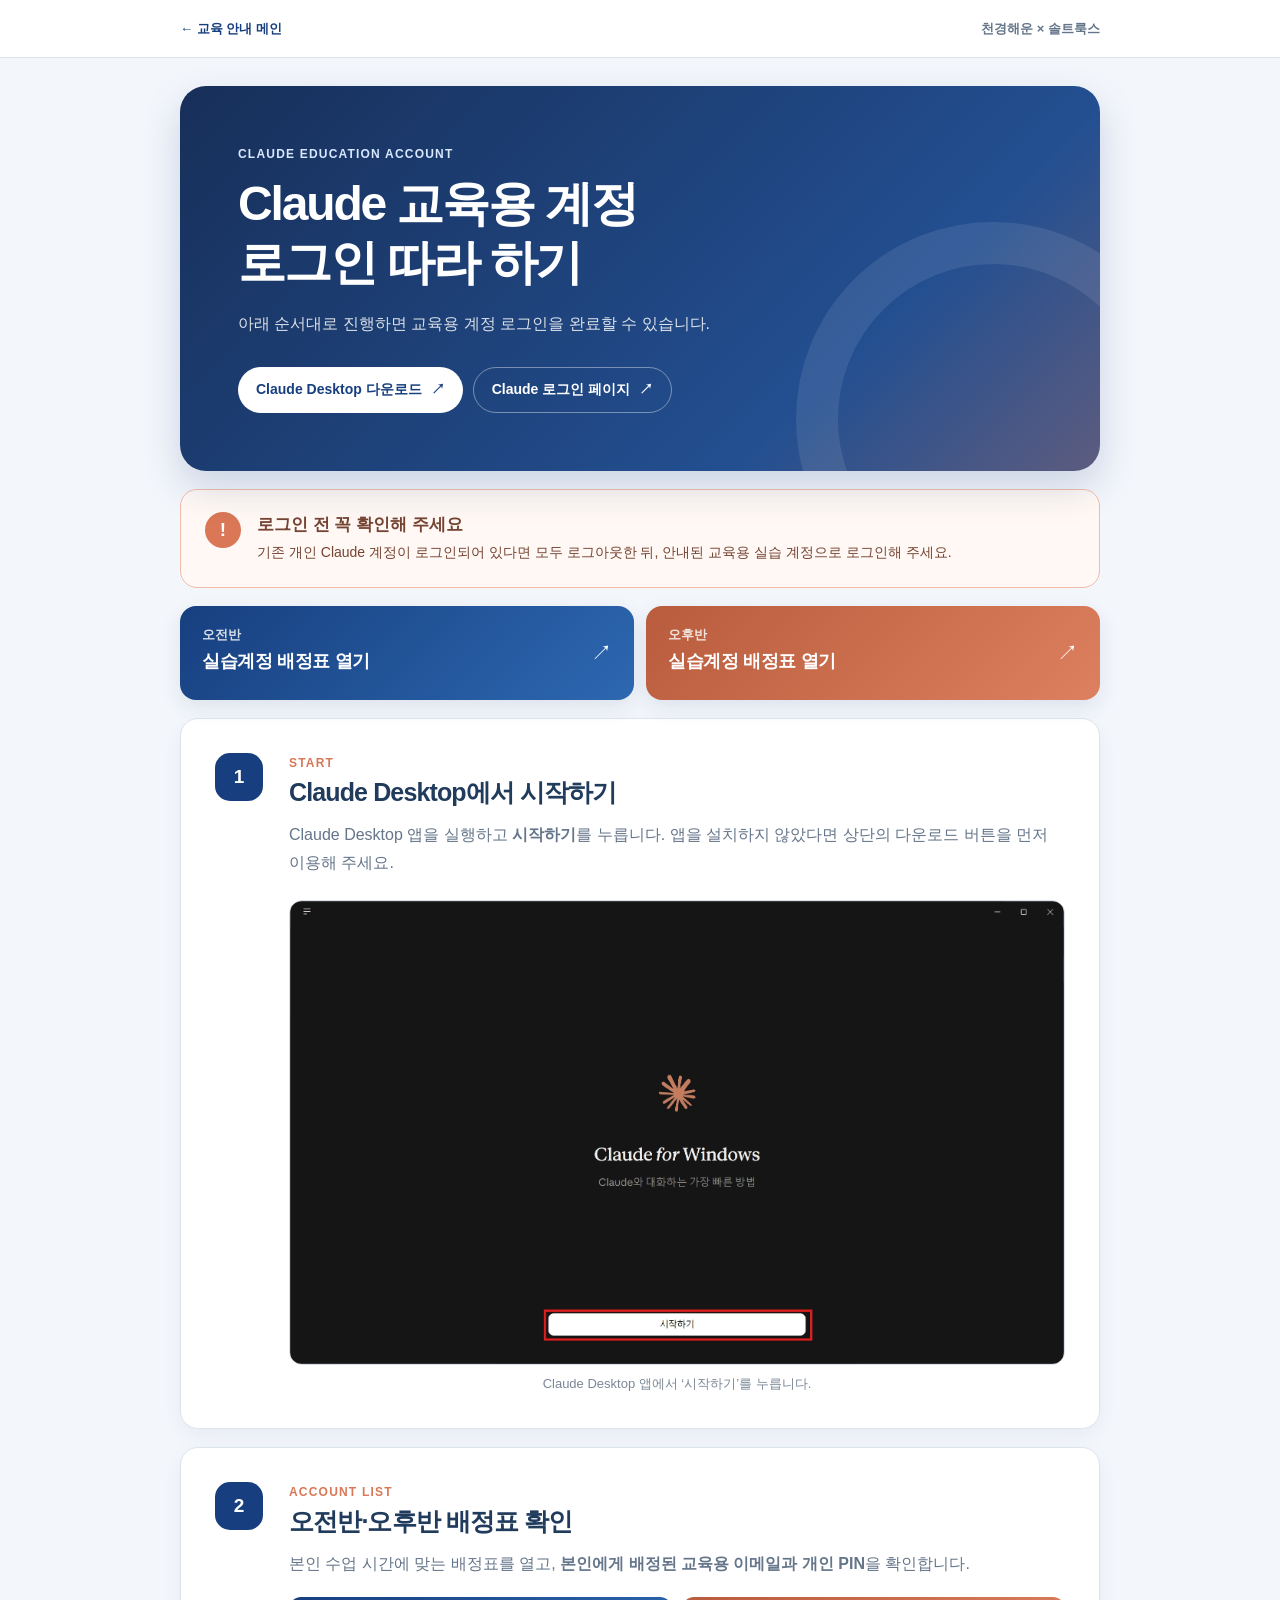
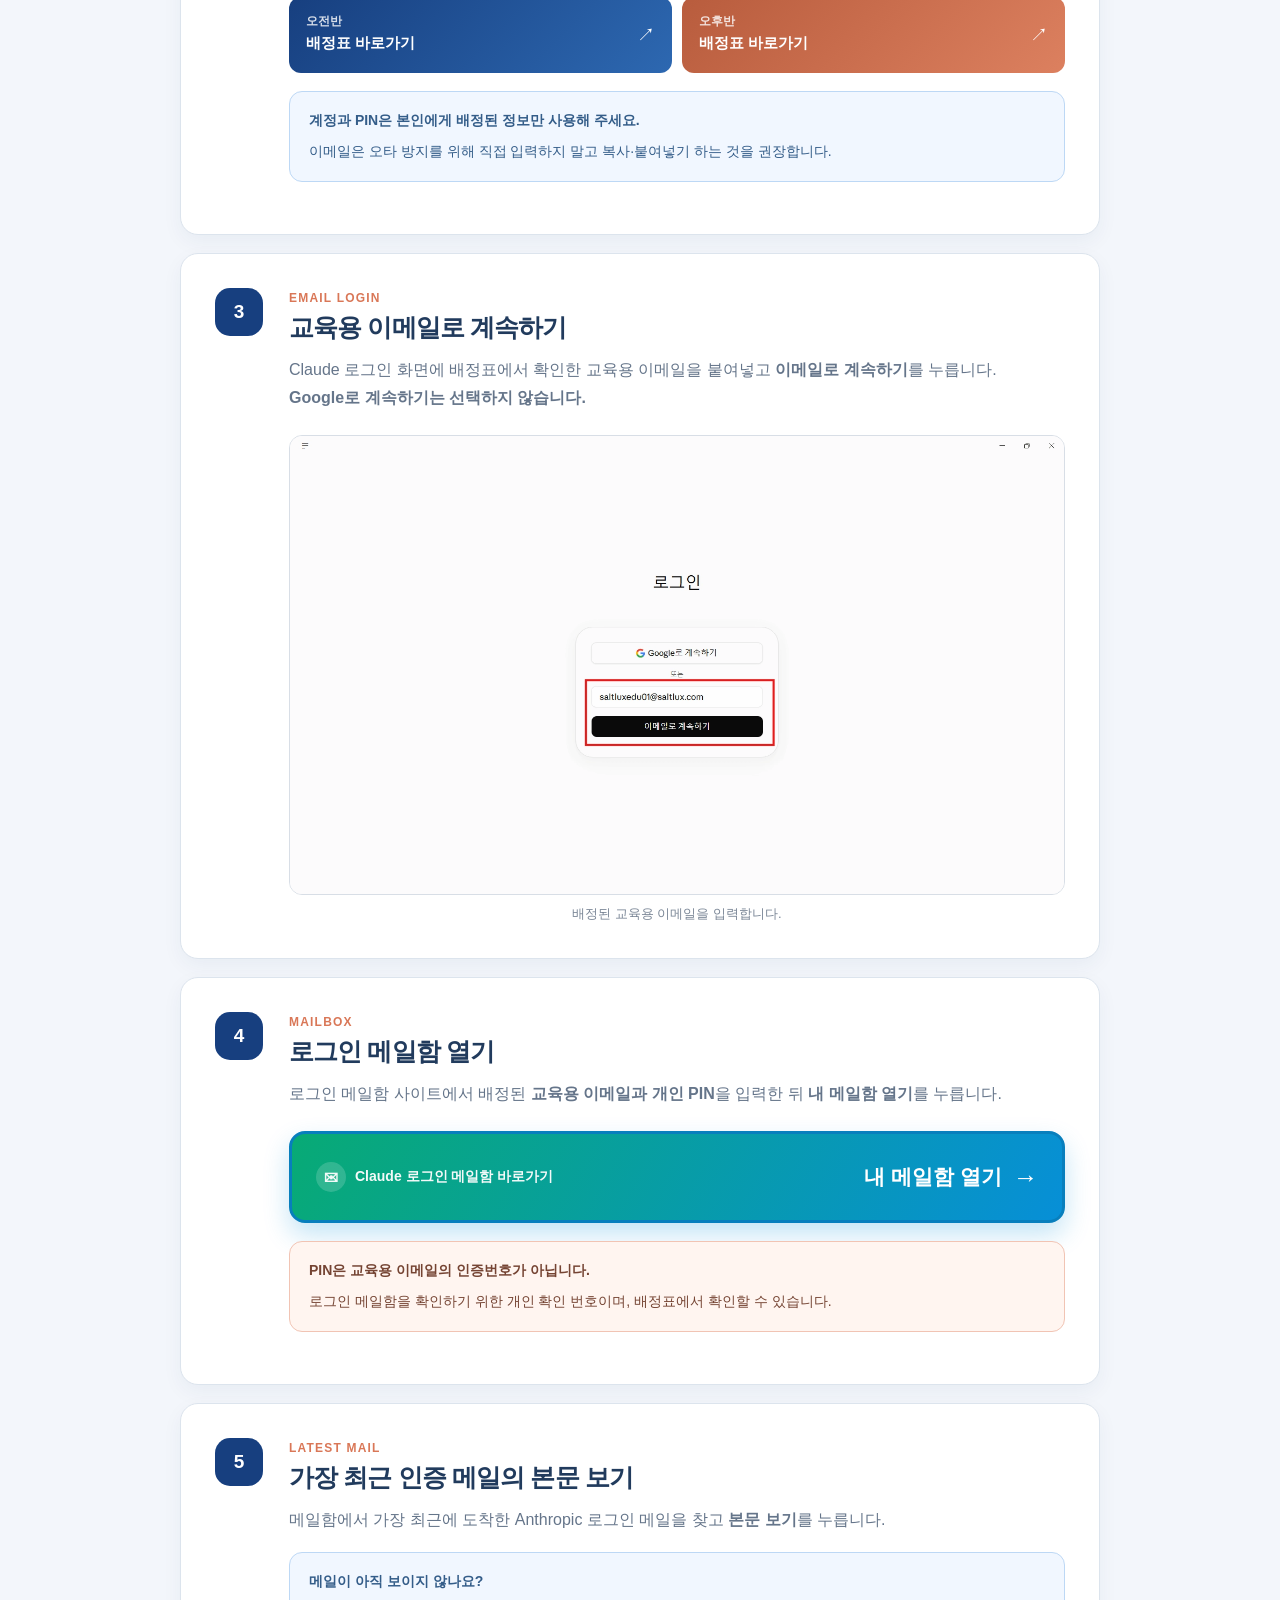
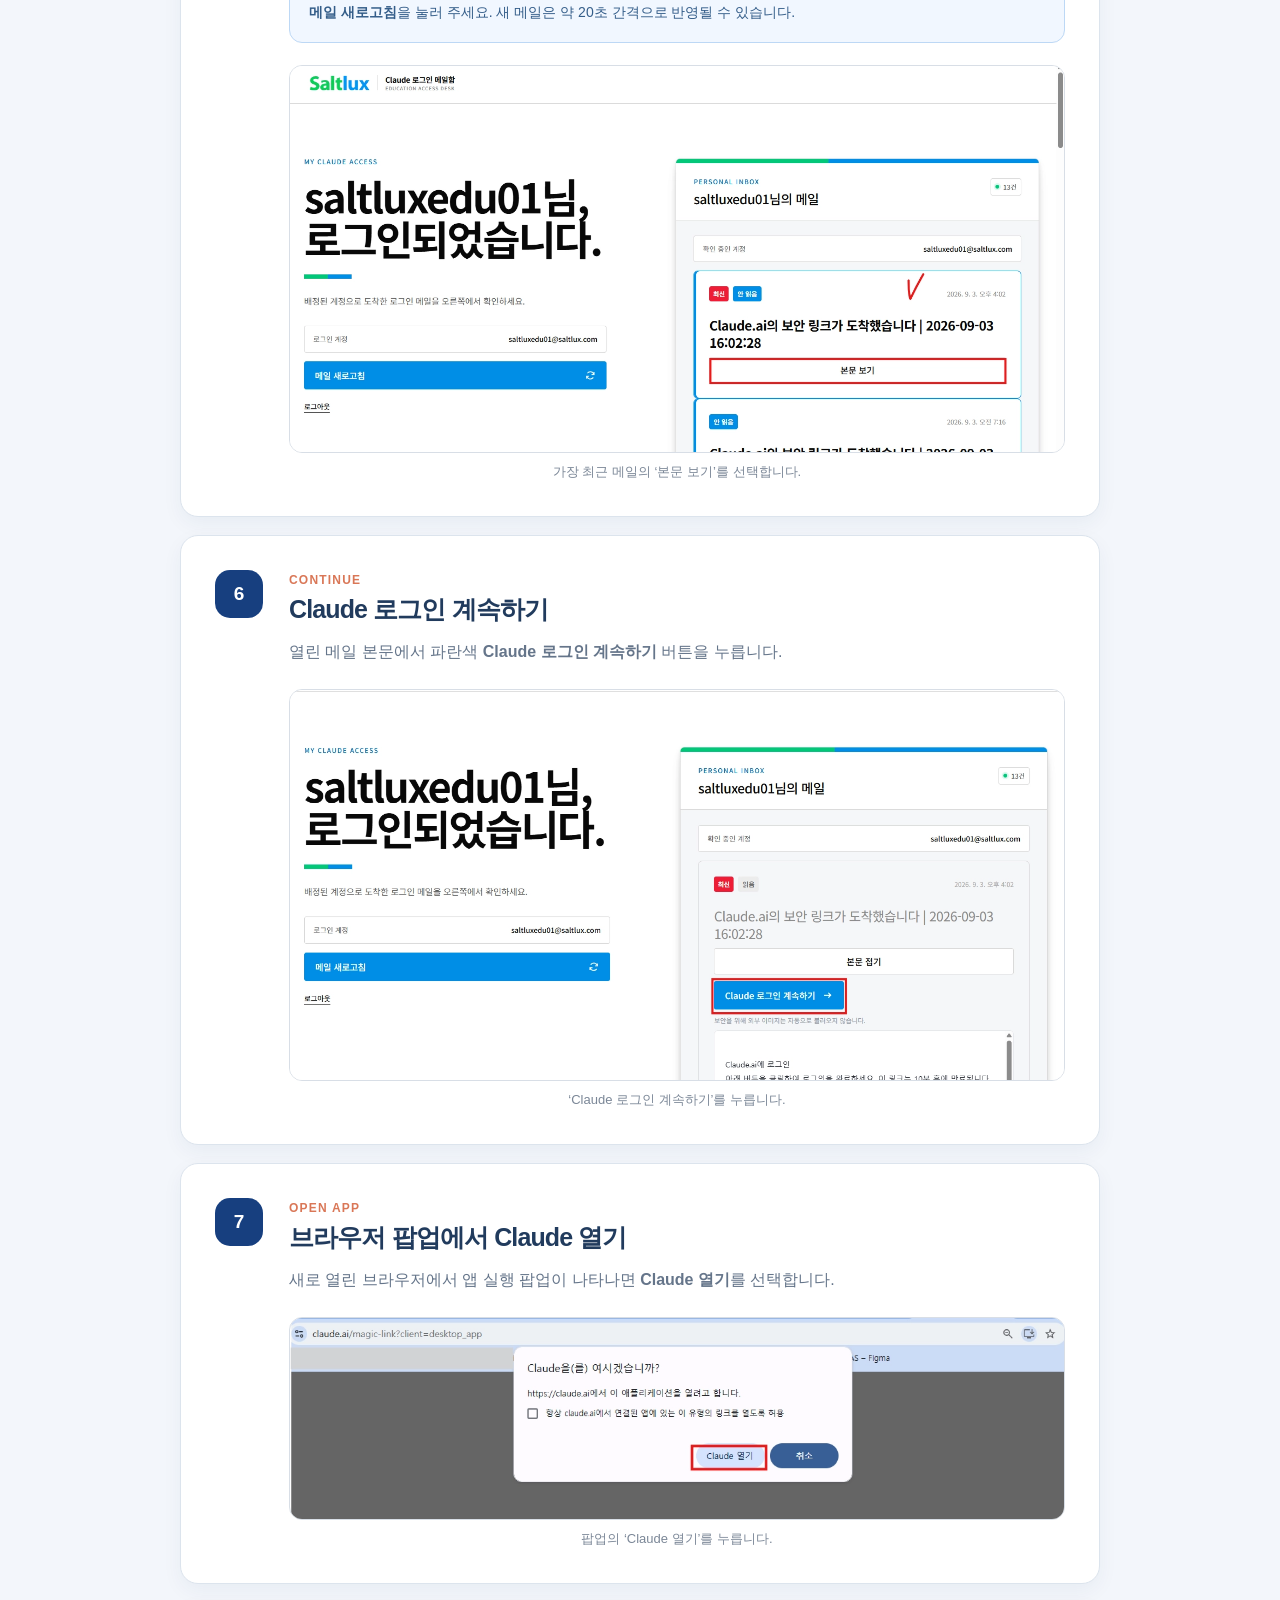
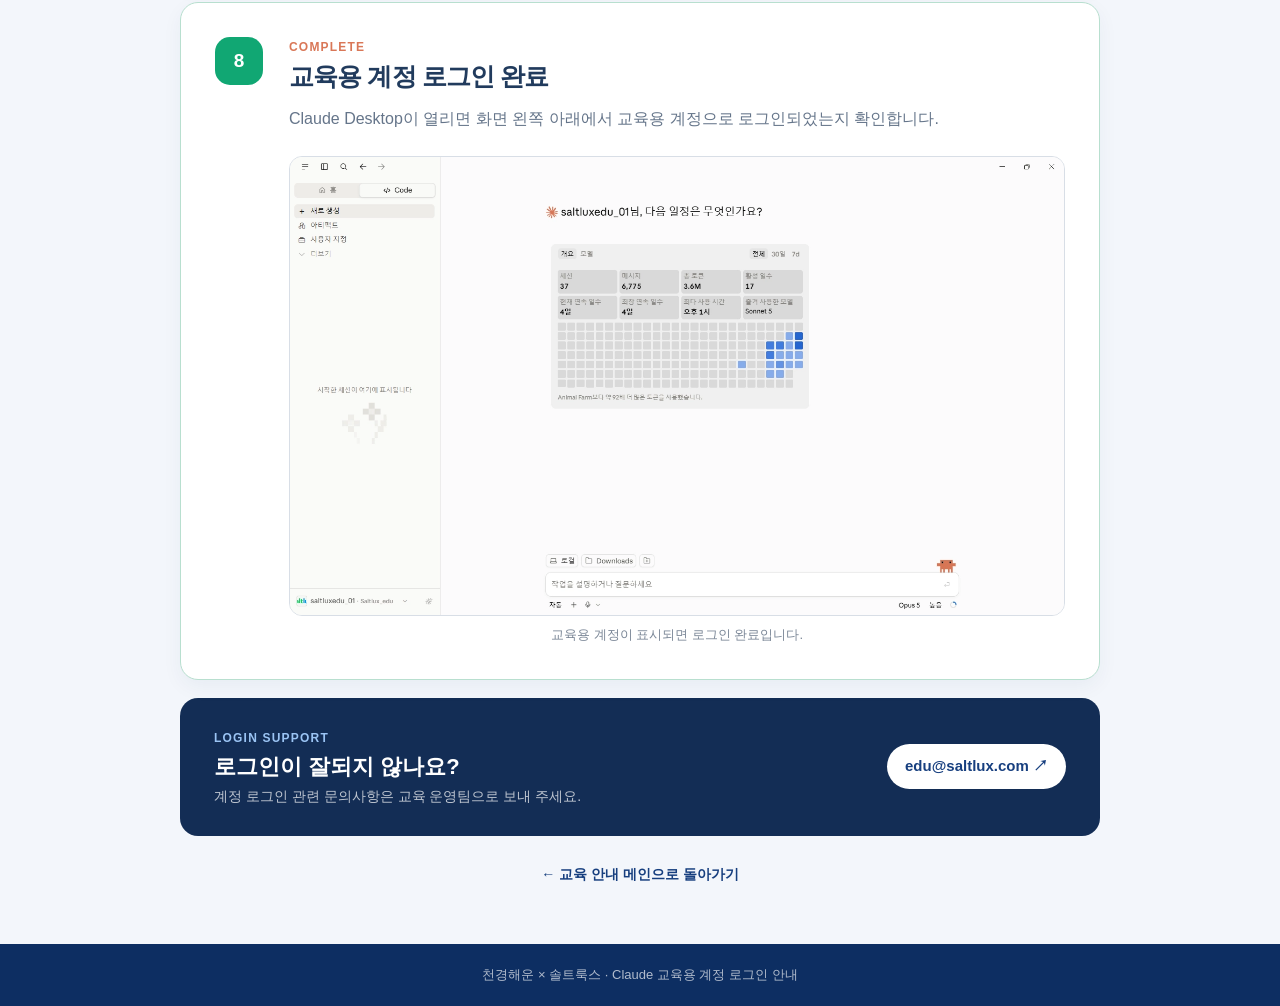
==== commit c6c383c8: "Polish Claude mailbox guidance" ====
--- a/claude-guide/index.html
+++ b/claude-guide/index.html
@@ -80,8 +80,8 @@
           <span class="step-kicker">MAILBOX</span>
           <h2>로그인 메일함 열기</h2>
           <p>로그인 메일함 사이트에서 배정된 <b>교육용 이메일과 개인 PIN</b>을 입력한 뒤 <b>내 메일함 열기</b>를 누릅니다.</p>
-          <a class="mailbox-button" href="https://slxedu-claude.vercel.app/" target="_blank" rel="noopener noreferrer"><span>Claude 로그인 메일함</span><b>내 메일함 열기 ↗</b></a>
-          <aside class="warning"><strong>PIN은 교육용 이메일의 비밀번호가 아닙니다.</strong><span>로그인 메일함을 확인하기 위한 개인 확인 번호이며, 배정표에서 확인할 수 있습니다.</span></aside>
+          <a class="mailbox-button" href="https://slxedu-claude.vercel.app/" target="_blank" rel="noopener noreferrer"><span><i aria-hidden="true">✉</i> Claude 로그인 메일함 바로가기</span><b>내 메일함 열기 <em aria-hidden="true">→</em></b></a>
+          <aside class="warning"><strong>PIN은 교육용 이메일의 인증번호가 아닙니다.</strong><span>로그인 메일함을 확인하기 위한 개인 확인 번호이며, 배정표에서 확인할 수 있습니다.</span></aside>
         </div>
       </article>
 
@@ -123,7 +123,6 @@
           <h2>교육용 계정 로그인 완료</h2>
           <p>Claude Desktop이 열리면 화면 왼쪽 아래에서 교육용 계정으로 로그인되었는지 확인합니다.</p>
           <figure><img src="./images/new-step-8-complete.png" alt="Claude Desktop에 교육용 계정으로 로그인된 완료 화면" loading="lazy"><figcaption>교육용 계정이 표시되면 로그인 완료입니다.</figcaption></figure>
-          <div class="complete-box"><b>Claude 실습 준비 완료</b><span>이제 교육 실습에 참여할 수 있습니다.</span></div>
         </div>
       </article>
     </section>
--- a/claude-guide/guide.css
+++ b/claude-guide/guide.css
@@ -59,17 +59,16 @@
 .account-link span { font-size: 12px; font-weight: 850; opacity: .82; }
 .account-link b { font-size: 15px; }
 .account-link i { position: absolute; right: 17px; top: 50%; transform: translateY(-50%); font-style: normal; font-size: 18px; }
-.mailbox-button { display: flex; align-items: center; justify-content: space-between; gap: 16px; margin-top: 20px; border-radius: 14px; background: linear-gradient(120deg, #0ca975, #0c94db); color: #fff; padding: 18px 20px; transition: transform .15s ease, box-shadow .15s ease; }
-.mailbox-button:hover { transform: translateY(-2px); box-shadow: 0 10px 22px rgba(12,148,219,.2); }
-.mailbox-button span { font-size: 13px; opacity: .85; }
-.mailbox-button b { font-size: 16px; }
+.mailbox-button { display: flex; align-items: center; justify-content: space-between; gap: 18px; min-height: 92px; margin-top: 22px; border: 3px solid #087fbd; border-radius: 16px; background: linear-gradient(120deg, #08aa75, #078fd7); color: #fff; padding: 20px 24px; box-shadow: 0 12px 26px rgba(12,148,219,.24); transition: transform .15s ease, box-shadow .15s ease; }
+.mailbox-button:hover { transform: translateY(-3px); box-shadow: 0 16px 30px rgba(12,148,219,.32); }
+.mailbox-button span { display: flex; align-items: center; gap: 9px; font-size: 14px; font-weight: 750; opacity: .95; }
+.mailbox-button span i { display: grid; place-items: center; width: 30px; height: 30px; border-radius: 50%; background: rgba(255,255,255,.18); font-style: normal; }
+.mailbox-button b { display: flex; align-items: center; gap: 11px; font-size: 21px; }
+.mailbox-button b em { font-size: 25px; font-style: normal; line-height: 1; }
 figure { margin: 22px 0 0; }
 figure img { width: 100%; border: 1px solid #d8dee6; border-radius: 13px; background: #fff; }
 .compact-figure img { max-height: 620px; object-fit: contain; }
 figcaption { margin-top: 9px; color: #7b8797; text-align: center; font-size: 13px; line-height: 1.55; }
-.complete-box { display: flex; flex-direction: column; gap: 5px; margin-top: 24px; border-radius: 14px; background: #eaf5ee; color: #2f6847; padding: 19px 21px; }
-.complete-box b { font-size: 16px; }
-.complete-box span { font-size: 14px; }
 .contact-card { display: flex; align-items: center; justify-content: space-between; gap: 24px; margin-top: 18px; border-radius: 18px; background: #132d55; color: #fff; padding: 30px 34px; }
 .contact-card span { color: #9bc4f4; font-size: 12px; font-weight: 850; letter-spacing: .1em; }
 .contact-card h2 { margin: 6px 0; font-size: 22px; }
@@ -89,7 +88,7 @@
   .step-number { width: 40px; height: 40px; border-radius: 12px; font-size: 16px; }
   .step-body h2 { font-size: 21px; }
   .step-body > p { font-size: 15px; }
-  .step-body figure, .step-body .warning, .step-body .tip, .step-body .account-links, .step-body .mailbox-button, .step-body .complete-box { grid-column: 1 / -1; }
+  .step-body figure, .step-body .warning, .step-body .tip, .step-body .account-links, .step-body .mailbox-button { grid-column: 1 / -1; }
   .account-links { grid-template-columns: 1fr; }
   .mailbox-button { align-items: flex-start; flex-direction: column; }
   .contact-card { align-items: flex-start; flex-direction: column; padding: 26px 22px; }
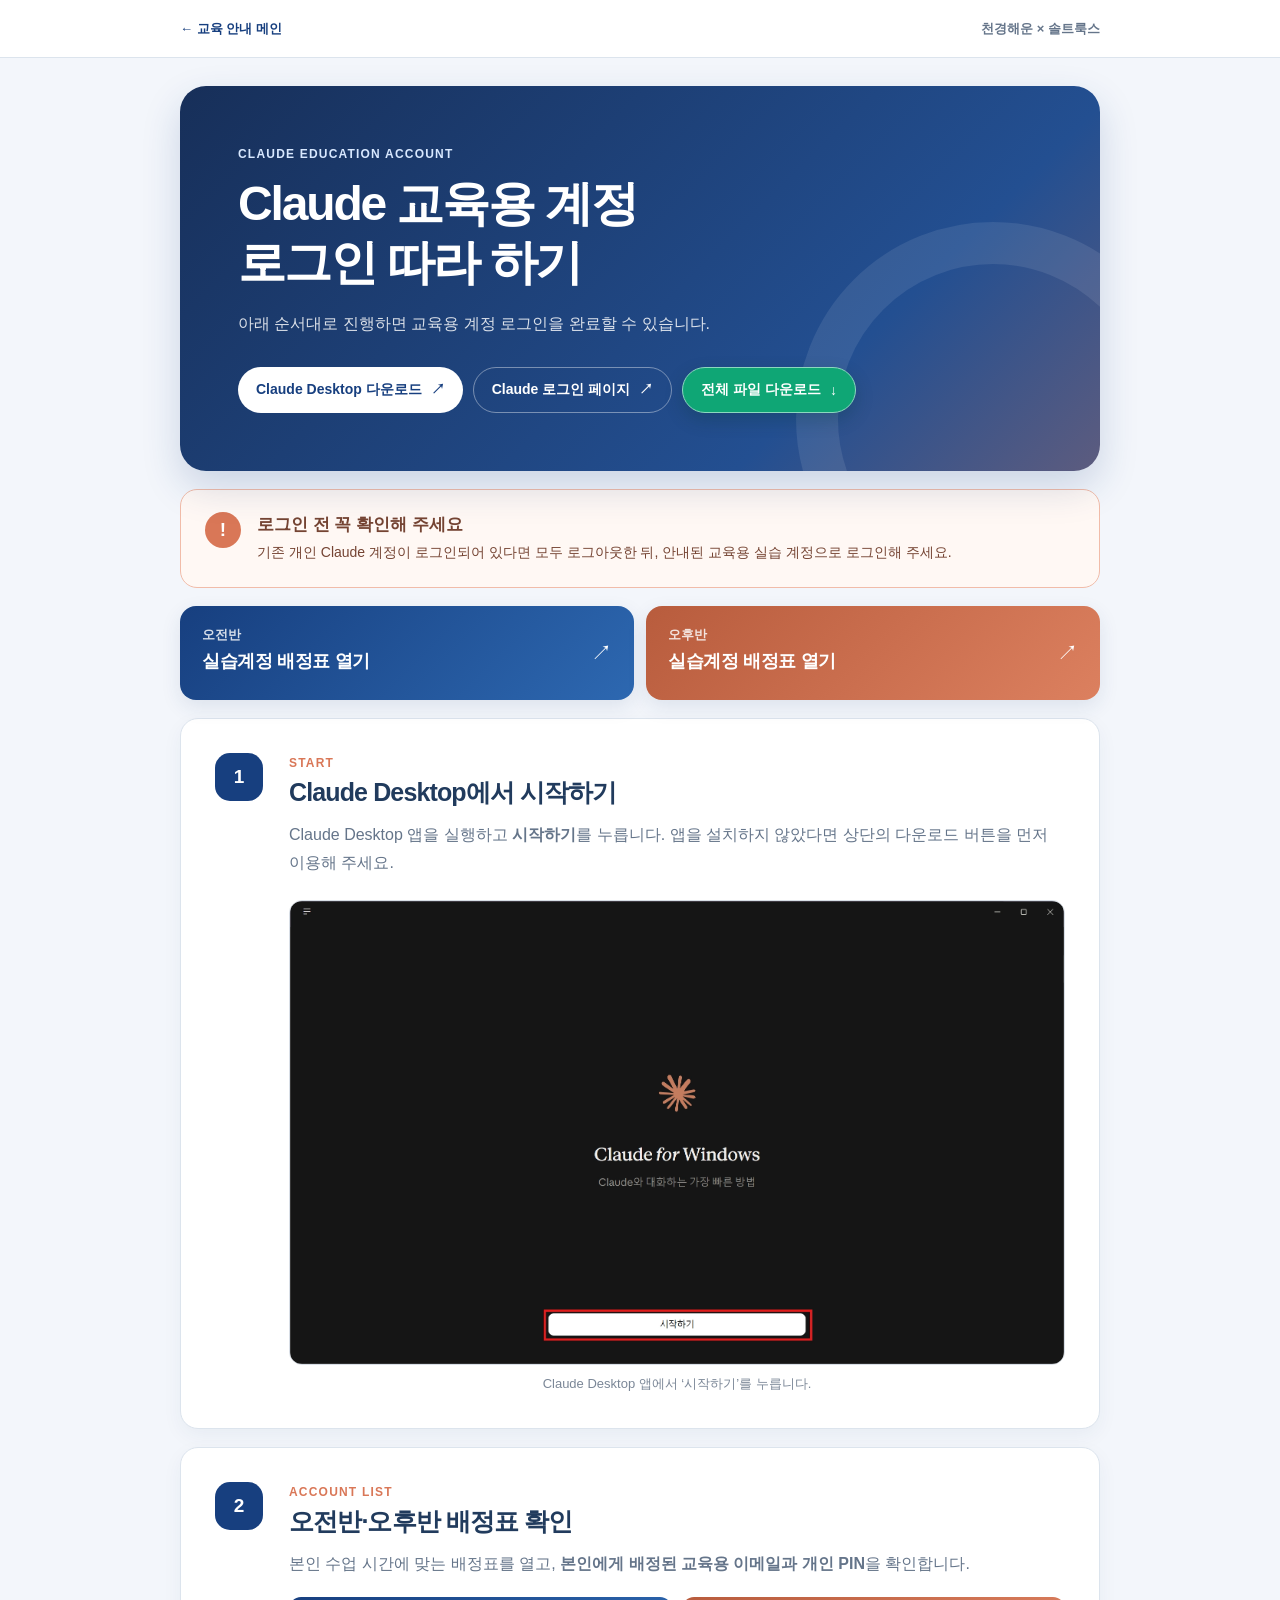
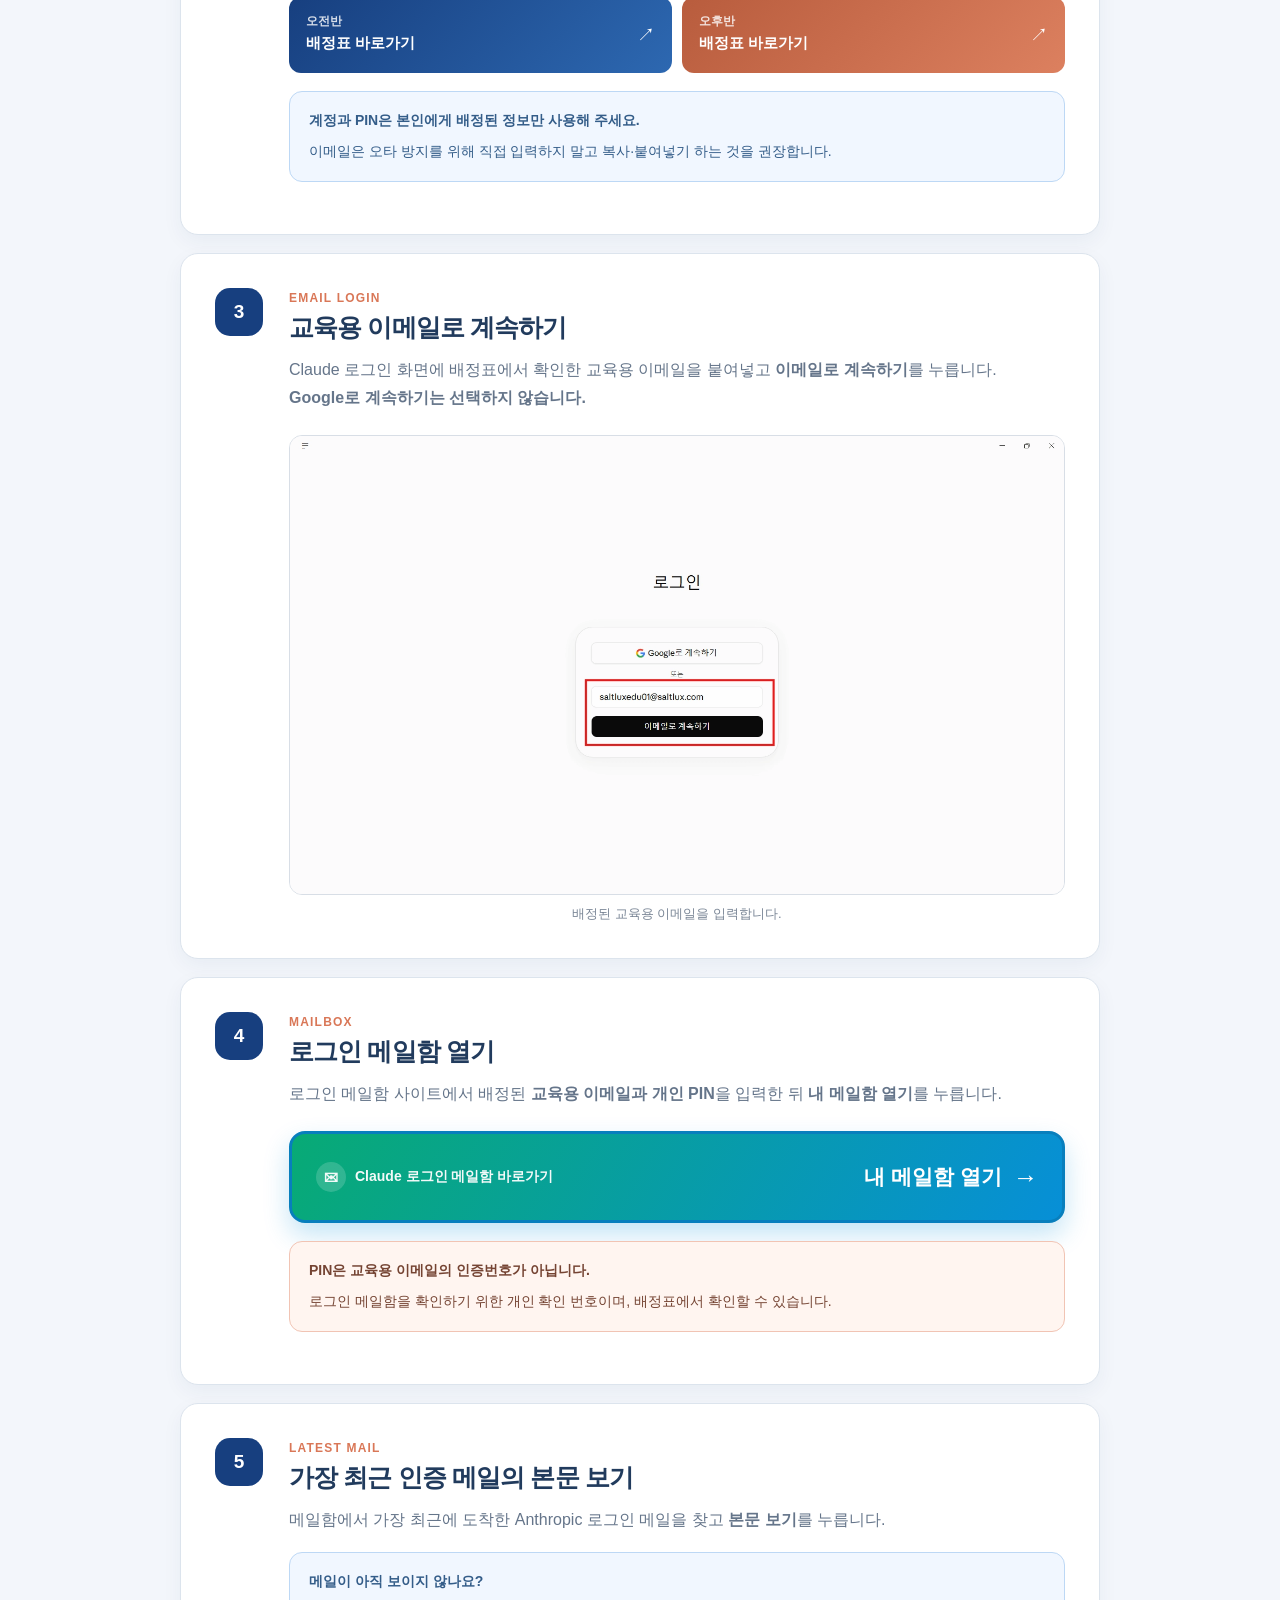
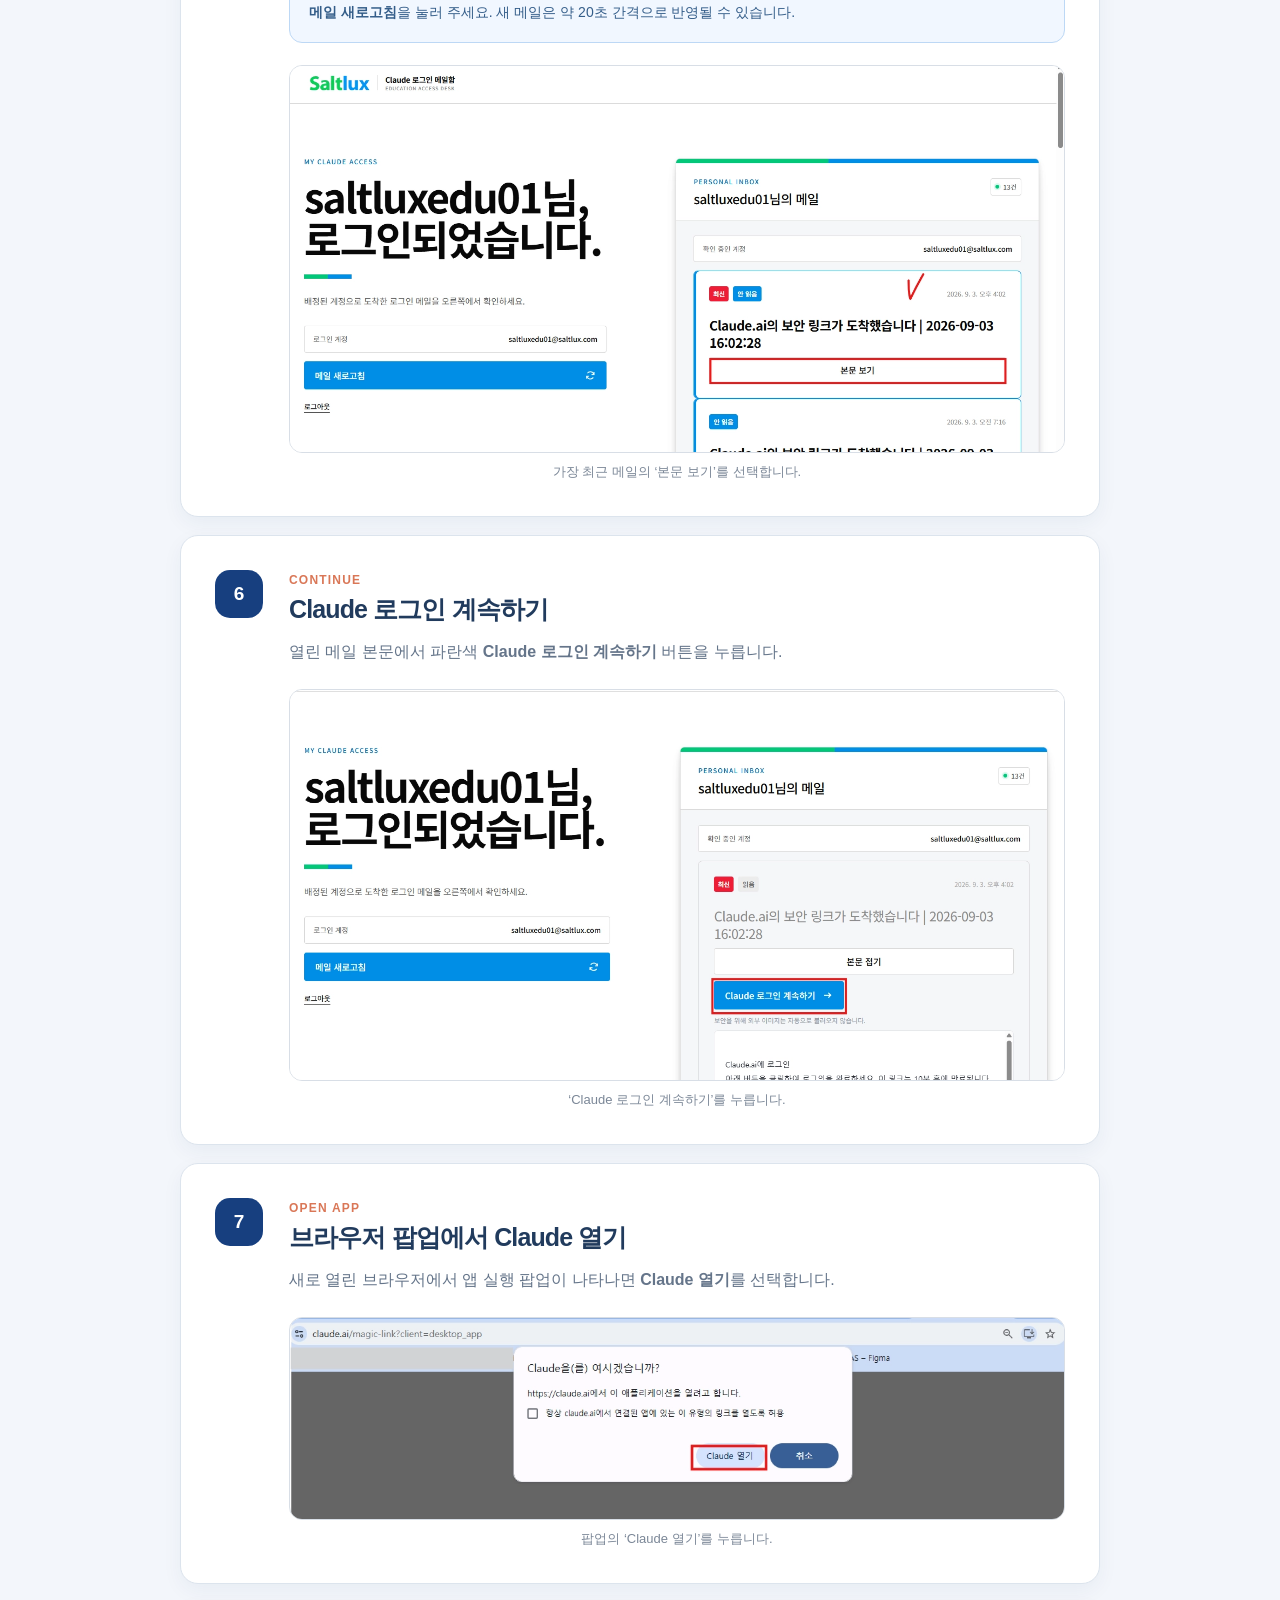
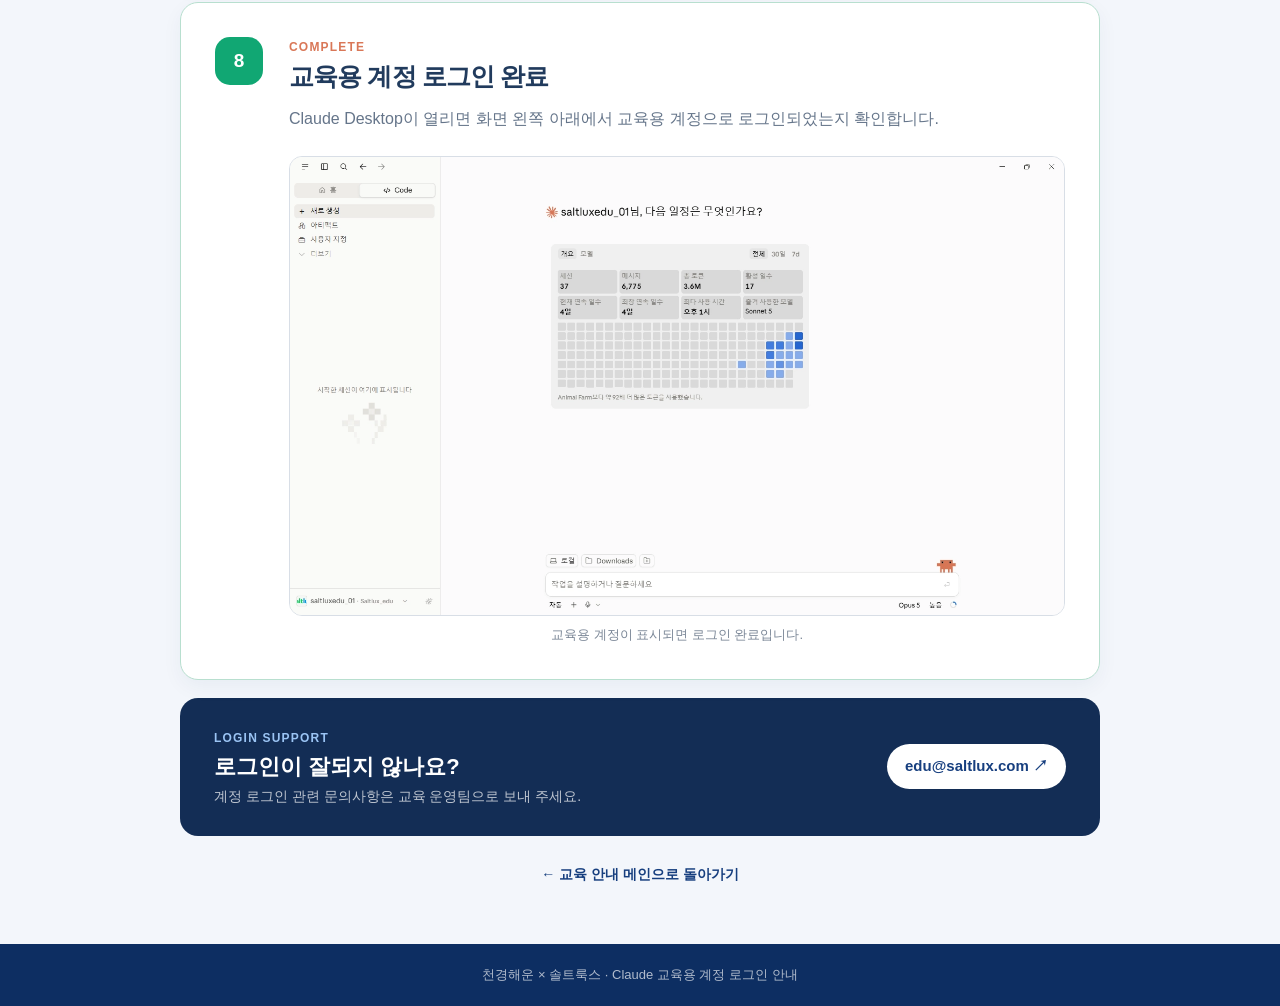
==== commit b175f02b: "Add full guide download" ====
--- a/claude-guide/index.html
+++ b/claude-guide/index.html
@@ -22,6 +22,7 @@
       <div class="hero-actions">
         <a class="download-button" href="https://claude.com/download" target="_blank" rel="noopener noreferrer">Claude Desktop 다운로드 <span aria-hidden="true">↗</span></a>
         <a class="outline-button" href="https://claude.ai/" target="_blank" rel="noopener noreferrer">Claude 로그인 페이지 <span aria-hidden="true">↗</span></a>
+        <a class="download-all-button" href="./Claude_교육용_계정_로그인_안내_전체파일.zip" download>전체 파일 다운로드 <span aria-hidden="true">↓</span></a>
       </div>
     </section>
 
--- a/claude-guide/guide.css
+++ b/claude-guide/guide.css
@@ -24,10 +24,11 @@
 .guide-hero h1 { position: relative; z-index: 1; margin: 13px 0 18px; font-size: clamp(34px, 5vw, 48px); line-height: 1.22; letter-spacing: -.045em; }
 .guide-hero p { position: relative; z-index: 1; margin: 0; color: rgba(255,255,255,.84); font-size: 16px; line-height: 1.8; }
 .hero-actions { position: relative; z-index: 1; display: flex; flex-wrap: wrap; gap: 10px; margin-top: 28px; }
-.download-button, .outline-button { display: inline-flex; gap: 9px; align-items: center; padding: 13px 18px; border-radius: 999px; font-size: 14px; font-weight: 850; transition: transform .15s ease; }
+.download-button, .outline-button, .download-all-button { display: inline-flex; gap: 9px; align-items: center; padding: 13px 18px; border-radius: 999px; font-size: 14px; font-weight: 850; transition: transform .15s ease; }
 .download-button { background: #fff; color: #173f7f; }
 .outline-button { border: 1px solid rgba(255,255,255,.4); color: #fff; }
-.download-button:hover, .outline-button:hover { transform: translateY(-2px); }
+.download-all-button { border: 1px solid #8bd8bf; background: #0fa675; color: #fff; box-shadow: 0 7px 18px rgba(0,50,37,.22); }
+.download-button:hover, .outline-button:hover, .download-all-button:hover { transform: translateY(-2px); }
 .logout-alert { display: flex; align-items: flex-start; gap: 16px; margin: 18px 0 0; border: 1px solid #f1bca9; border-radius: 17px; background: #fff8f4; padding: 22px 24px; color: #754433; }
 .alert-icon { display: grid; flex: 0 0 auto; place-items: center; width: 36px; height: 36px; border-radius: 50%; background: var(--claude); color: #fff; font-size: 19px; font-weight: 900; }
 .logout-alert strong { display: block; margin: 1px 0 5px; font-size: 17px; }
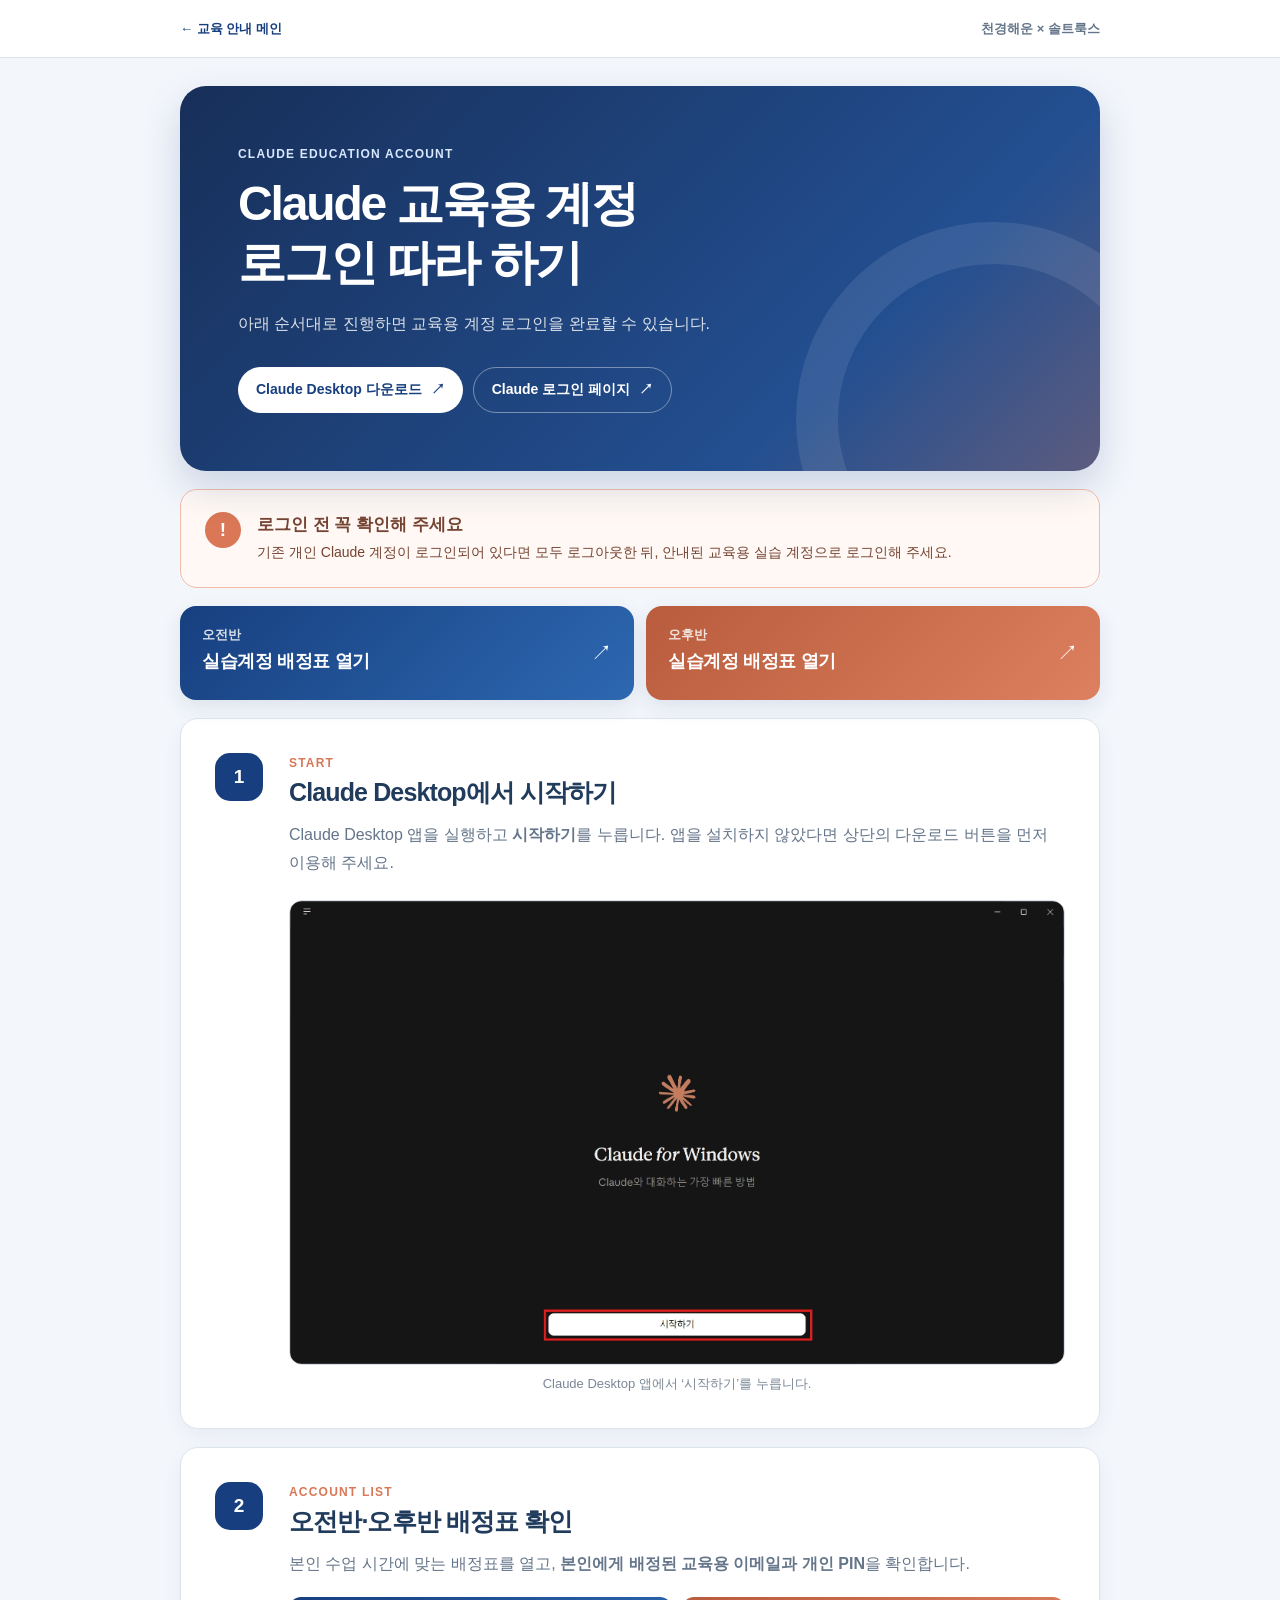
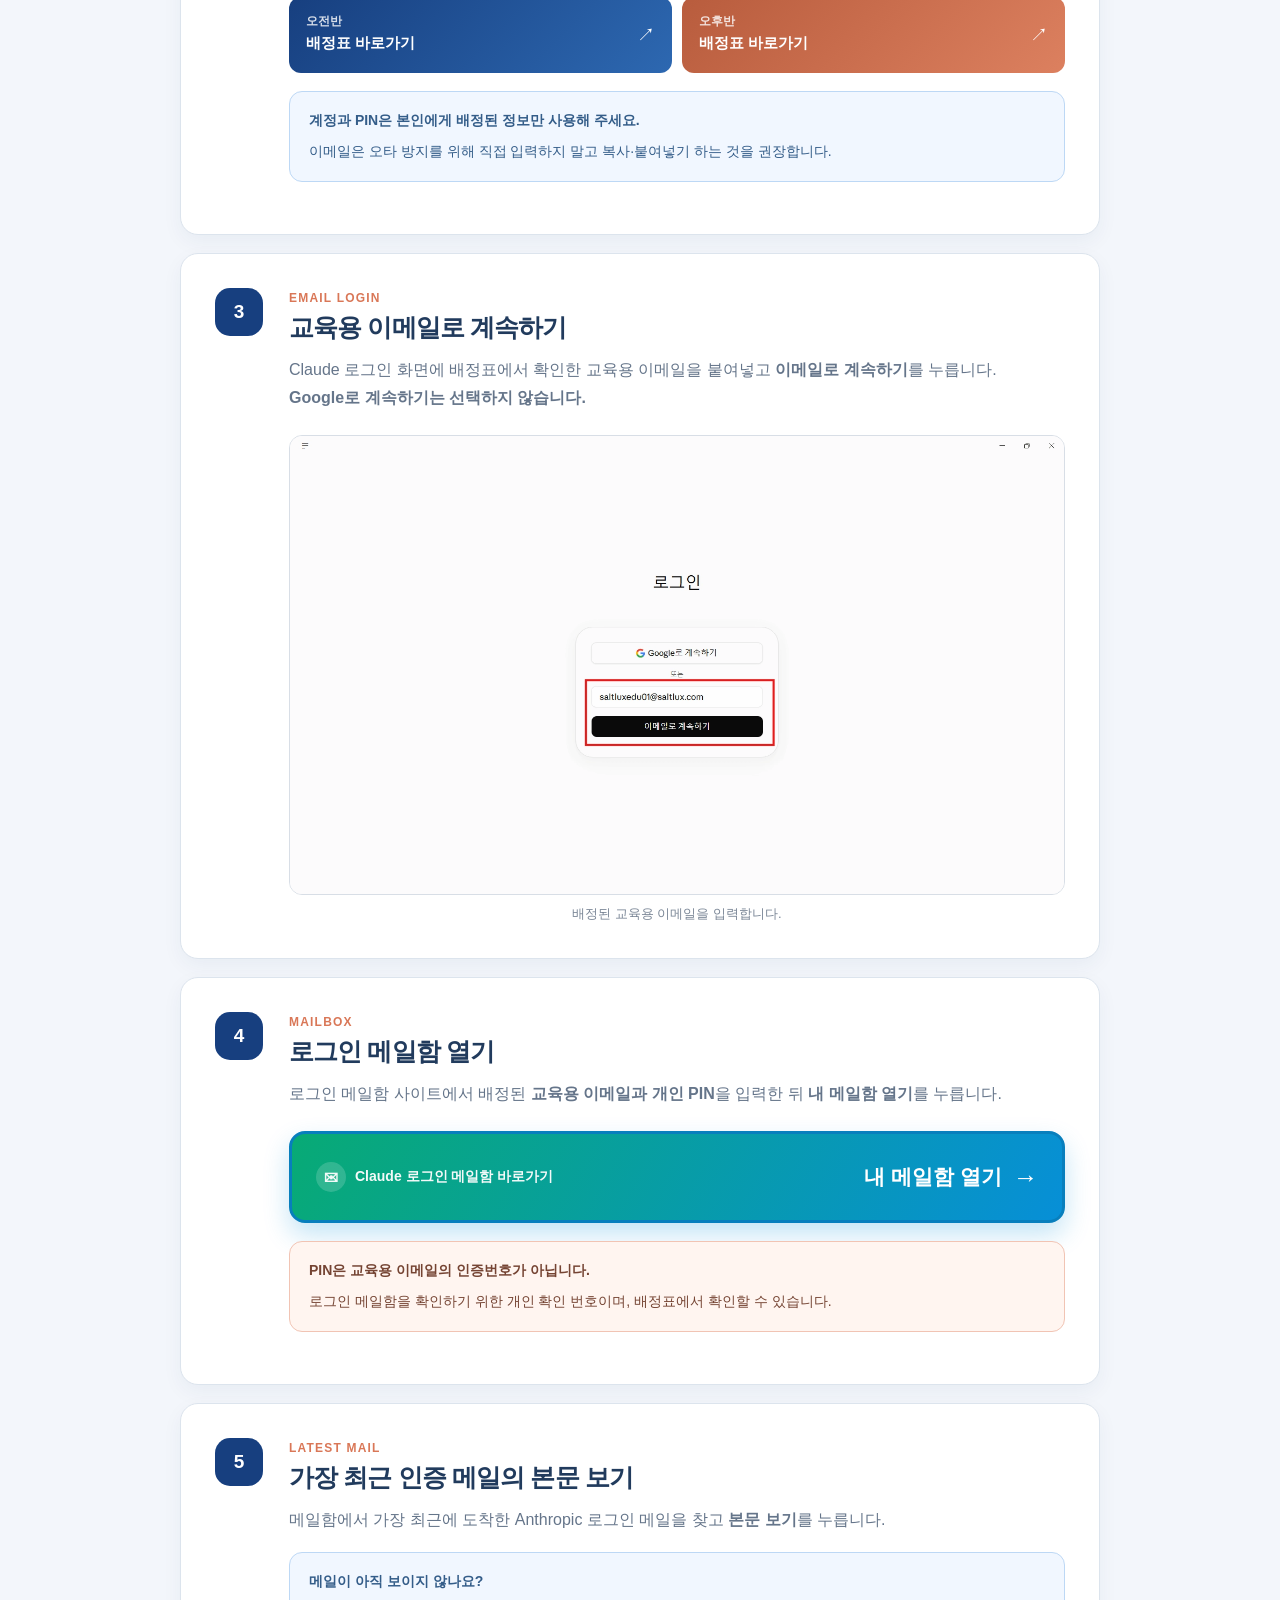
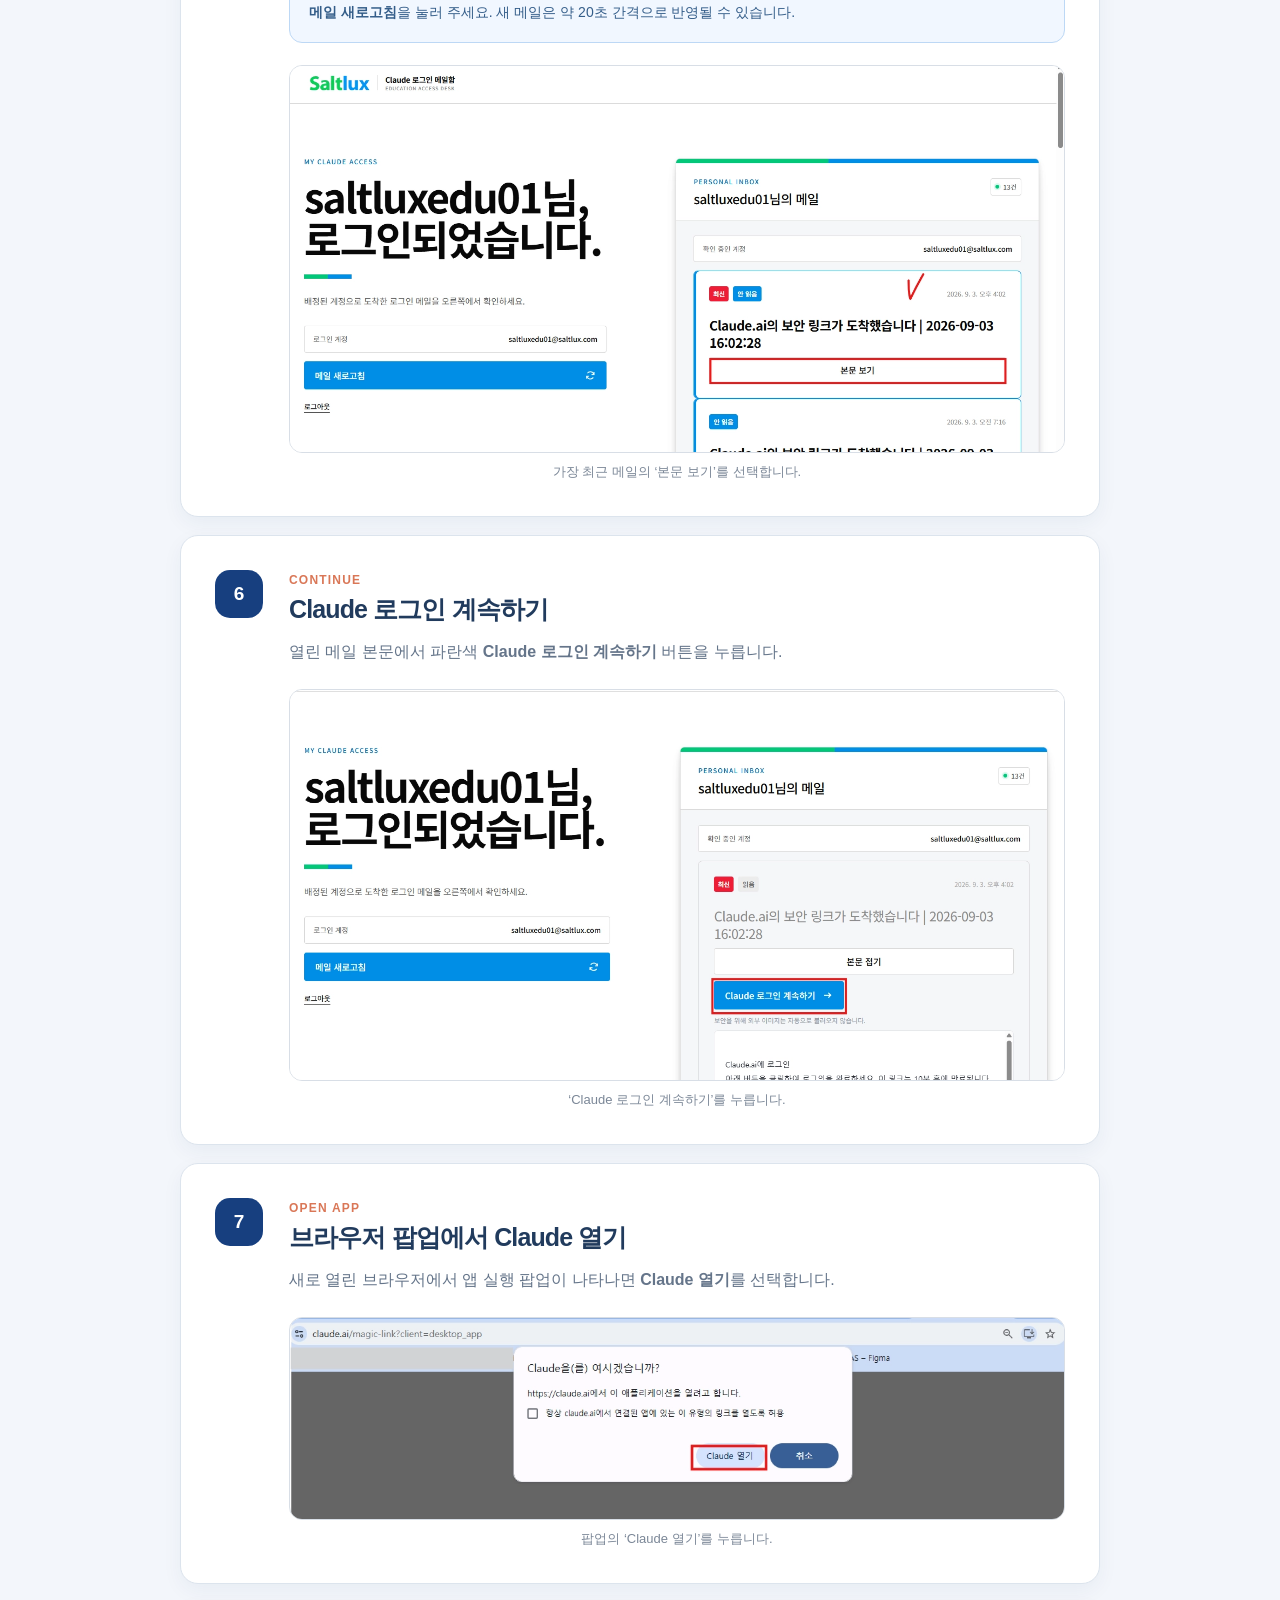
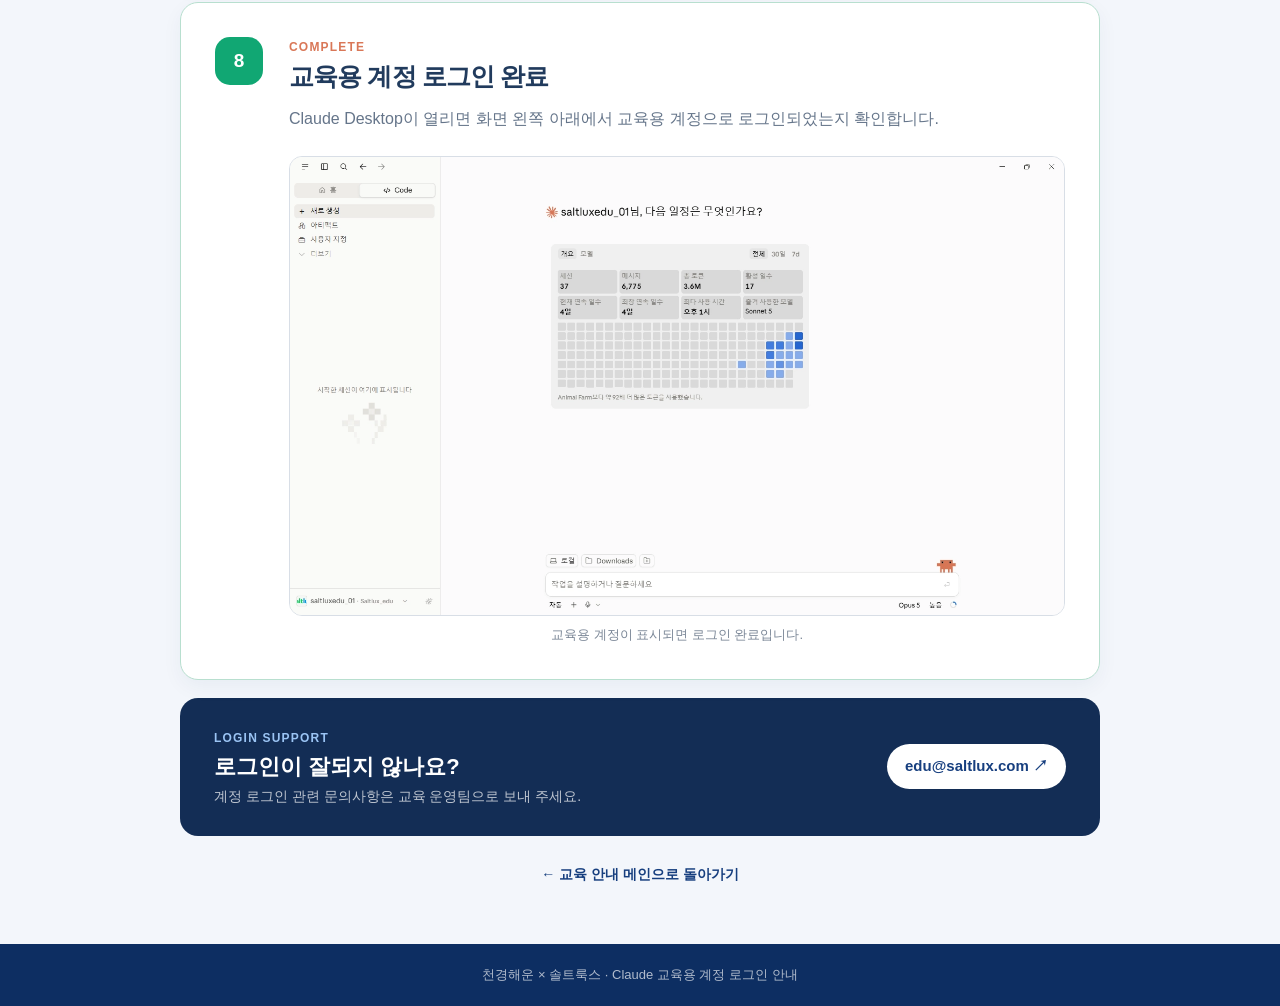
==== commit 58e7689d: "Remove site download button" ====
--- a/claude-guide/index.html
+++ b/claude-guide/index.html
@@ -22,7 +22,6 @@
       <div class="hero-actions">
         <a class="download-button" href="https://claude.com/download" target="_blank" rel="noopener noreferrer">Claude Desktop 다운로드 <span aria-hidden="true">↗</span></a>
         <a class="outline-button" href="https://claude.ai/" target="_blank" rel="noopener noreferrer">Claude 로그인 페이지 <span aria-hidden="true">↗</span></a>
-        <a class="download-all-button" href="./Claude_교육용_계정_로그인_안내_전체파일.zip" download>전체 파일 다운로드 <span aria-hidden="true">↓</span></a>
       </div>
     </section>
 
--- a/claude-guide/guide.css
+++ b/claude-guide/guide.css
@@ -24,11 +24,10 @@
 .guide-hero h1 { position: relative; z-index: 1; margin: 13px 0 18px; font-size: clamp(34px, 5vw, 48px); line-height: 1.22; letter-spacing: -.045em; }
 .guide-hero p { position: relative; z-index: 1; margin: 0; color: rgba(255,255,255,.84); font-size: 16px; line-height: 1.8; }
 .hero-actions { position: relative; z-index: 1; display: flex; flex-wrap: wrap; gap: 10px; margin-top: 28px; }
-.download-button, .outline-button, .download-all-button { display: inline-flex; gap: 9px; align-items: center; padding: 13px 18px; border-radius: 999px; font-size: 14px; font-weight: 850; transition: transform .15s ease; }
+.download-button, .outline-button { display: inline-flex; gap: 9px; align-items: center; padding: 13px 18px; border-radius: 999px; font-size: 14px; font-weight: 850; transition: transform .15s ease; }
 .download-button { background: #fff; color: #173f7f; }
 .outline-button { border: 1px solid rgba(255,255,255,.4); color: #fff; }
-.download-all-button { border: 1px solid #8bd8bf; background: #0fa675; color: #fff; box-shadow: 0 7px 18px rgba(0,50,37,.22); }
-.download-button:hover, .outline-button:hover, .download-all-button:hover { transform: translateY(-2px); }
+.download-button:hover, .outline-button:hover { transform: translateY(-2px); }
 .logout-alert { display: flex; align-items: flex-start; gap: 16px; margin: 18px 0 0; border: 1px solid #f1bca9; border-radius: 17px; background: #fff8f4; padding: 22px 24px; color: #754433; }
 .alert-icon { display: grid; flex: 0 0 auto; place-items: center; width: 36px; height: 36px; border-radius: 50%; background: var(--claude); color: #fff; font-size: 19px; font-weight: 900; }
 .logout-alert strong { display: block; margin: 1px 0 5px; font-size: 17px; }
